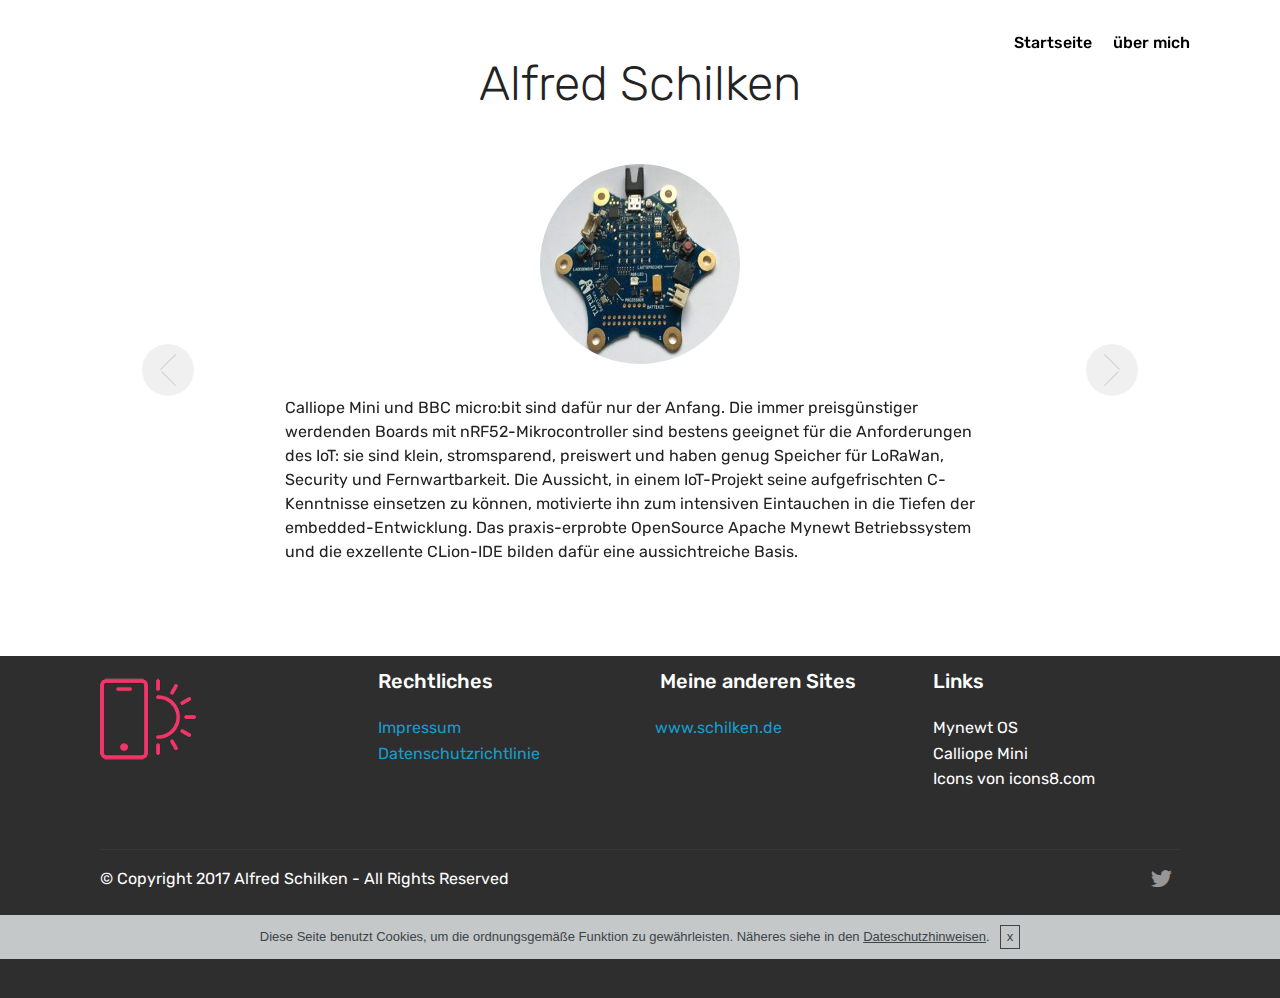
==== autor-details.html @ 26e0813c "create github pages" ====
<!DOCTYPE html>
<html >
<head>
  <!-- Site made with Mobirise Website Builder v4.5.2, https://mobirise.com -->
  <meta charset="UTF-8">
  <meta http-equiv="X-UA-Compatible" content="IE=edge">
  <meta name="generator" content="Mobirise v4.5.2, mobirise.com">
  <meta name="viewport" content="width=device-width, initial-scale=1, minimum-scale=1">
  <link rel="shortcut icon" href="assets/images/logo2.png" type="image/x-icon">
  <meta name="description" content="">
  <title>ueber-den-autor</title>
  <link rel="stylesheet" href="assets/web/assets/mobirise-icons/mobirise-icons.css">
  <link rel="stylesheet" href="assets/tether/tether.min.css">
  <link rel="stylesheet" href="assets/bootstrap/css/bootstrap.min.css">
  <link rel="stylesheet" href="assets/bootstrap/css/bootstrap-grid.min.css">
  <link rel="stylesheet" href="assets/bootstrap/css/bootstrap-reboot.min.css">
  <link rel="stylesheet" href="assets/socicon/css/styles.css">
  <link rel="stylesheet" href="assets/dropdown/css/style.css">
  <link rel="stylesheet" href="assets/theme/css/style.css">
  <link rel="stylesheet" href="assets/mobirise/css/mbr-additional.css" type="text/css">
  
  
  
</head>
<body>
<section class="menu cid-qwb2W99N0N" once="menu" id="menu2-s" data-rv-view="216">

    

    <nav class="navbar navbar-expand beta-menu navbar-dropdown align-items-center navbar-fixed-top navbar-toggleable-sm bg-color transparent">
        <button class="navbar-toggler navbar-toggler-right" type="button" data-toggle="collapse" data-target="#navbarSupportedContent" aria-controls="navbarSupportedContent" aria-expanded="false" aria-label="Toggle navigation">
            <div class="hamburger">
                <span></span>
                <span></span>
                <span></span>
                <span></span>
            </div>
        </button>
        <div class="menu-logo">
            <div class="navbar-brand">
                
                
            </div>
        </div>
        <div class="collapse navbar-collapse" id="navbarSupportedContent">
            <ul class="navbar-nav nav-dropdown nav-right navbar-nav-top-padding" data-app-modern-menu="true"><li class="nav-item">
                    <a class="nav-link link text-black display-4" href="index.html">Startseite</a>
                </li>
                <li class="nav-item">
                    <a class="nav-link link text-black display-4" href="autor-details.html"><br>über mich<br><br></a>
                </li></ul>
            
        </div>
    </nav>
</section>

<section class="engine"><a href="https://mobirise.co/e">web maker software</a></section><section class="carousel slide testimonials-slider cid-qwb5LqxmNe" id="testimonials-slider1-w" data-rv-view="218">
    
    

    

    <div class="container text-center">
        <h2 class="pb-5 mbr-fonts-style display-2">
            Alfred Schilken</h2>

        <div class="carousel slide" data-ride="carousel" role="listbox">
            <div class="carousel-inner">
                
                
            <div class="carousel-item">
                    <div class="user col-md-8">
                        <div class="user_image">
                            <img src="assets/images/calliope-300x250-300x250.jpg" alt="" title="" media-simple="true">
                        </div>
                        <div class="user_text pb-3">
                            <p class="mbr-fonts-style display-7">
                                Calliope Mini und BBC micro:bit sind dafür nur der Anfang. Die immer preisgünstiger werdenden Boards mit nRF52-Mikrocontroller sind bestens geeignet für die Anforderungen des IoT: sie sind klein, stromsparend, preiswert und haben genug Speicher für LoRaWan, Security und Fernwartbarkeit. 
Die Aussicht, in einem IoT-Projekt seine aufgefrischten C-Kenntnisse einsetzen zu können, motivierte ihn zum intensiven Eintauchen in die Tiefen der embedded-Entwicklung.
Das praxis-erprobte OpenSource Apache Mynewt Betriebssystem und die exzellente CLion-IDE bilden dafür eine aussichtreiche Basis.
                            </p>
                        </div>
                        
                        
                    </div>
                </div><div class="carousel-item">
                    <div class="user col-md-8">
                        <div class="user_image">
                            <img src="assets/images/amazon-profil-foto-512x512-freigestellt-heller-512x512.jpg" alt="" title="" media-simple="true">
                        </div>
                        <div class="user_text pb-3">
                            <p class="mbr-fonts-style display-7">
                                Alfred Schilken begeisterte sich schon in den 80ern für die gerade aufkommenden Mikroprozessoren. Seine erste Experimentier-Platine musste mit einem einzigen Kilobyte RAM und einem Kassettenrecorder als Massenspeicher auskommen - das war 1980. Es war ein Glückfall, dass seine Examensarbeit am Institut für angewandte Physik in Frankfurt ein Mikroprozessor-System zum Thema hatte.
 In diesen 37 Jahren ist das Programmieren sein Hobby geblieben, allerdings arbeitet er auch seit 30 Jahren als Freiberufler in Projekten bei Kunden wie Telekom, Lufthansa Systems, Sybase, SAP und Deutsche Bank. 
Er ist sehr früh von Assembler auf C umgestiegen, hat dann lange in C++, später in Java, Python und Swift programmiert. Seit dem Auftritt des BBC micro:bit und dem Calliope Mini ist die Programmierung in C wieder interessant geworden.
                            </p>
                        </div>
                        
                        
                    </div>
                </div></div>

            <div class="carousel-controls">
                <a class="carousel-control-prev" role="button" data-slide="prev">
                  <span aria-hidden="true" class="mbri-arrow-prev mbr-iconfont"></span>
                  <span class="sr-only">Previous</span>
                </a>
                
                <a class="carousel-control-next" role="button" data-slide="next">
                  <span aria-hidden="true" class="mbri-arrow-next mbr-iconfont"></span>
                  <span class="sr-only">Next</span>
                </a>
            </div>
        </div>
    </div>
</section>

<section class="cid-qD9PdZ7QDW" id="footer1-2a" data-rv-view="226">

    

    

    <div class="container">
        <div class="media-container-row content text-white">
            <div class="col-12 col-md-3">
                <div class="media-wrap">
                    <a href="https://mobirise.com/">
                        <img src="assets/images/logo2-1.png" alt="Mobirise" media-simple="true">
                    </a>
                </div>
            </div>
            <div class="col-12 col-md-3 mbr-fonts-style display-7">
                <h5 class="pb-3">
                    Rechtliches</h5>
                <p class="mbr-text"><a href="page10.html">Impressum</a><br><a href="page11.html">Datenschutzrichtlinie</a><a href="page10.html"><br></a><br><br></p>
            </div>
            <div class="col-12 col-md-3 mbr-fonts-style display-7">
                <h5 class="pb-3">&nbsp;Meine anderen Sites</h5>
                <p class="mbr-text"><a href="http://www.schilken.de">www.schilken.de</a><br><a href="page9.html"><br></a><br><br></p>
            </div>
            <div class="col-12 col-md-3 mbr-fonts-style display-7">
                <h5 class="pb-3">
                    Links
                </h5>
                <p class="mbr-text"><a href="https://apache.mynewt.org" class="text-white"></a><a href="https://mynewt.apache.org" class="text-white"></a><a href="https://mynewt.apache.org"></a><a href="https://mynewt.apache.org" class="text-white"></a><a href="https://mynewt.apache.org" class="text-white"></a><a href="https://mynewt.apache.org" class="text-white">Mynewt</a> OS<br><a href="https://calliope.cc" class="text-white">Calliope Mini</a><br><a href="https://icons8.com" class="text-white">Icons von icons8.com</a><br><br></p>
            </div>
        </div>
        <div class="footer-lower">
            <div class="media-container-row">
                <div class="col-sm-12">
                    <hr>
                </div>
            </div>
            <div class="media-container-row mbr-white">
                <div class="col-sm-6 copyright">
                    <p class="mbr-text mbr-fonts-style display-7">
                        © Copyright 2017 Alfred Schilken - All Rights Reserved
                    </p>
                </div>
                <div class="col-md-6">
                    <div class="social-list align-right">
                        <div class="soc-item">
                            <a href="https://twitter.com/alf147" target="_blank">
                                <span class="mbr-iconfont mbr-iconfont-social socicon-twitter socicon" media-simple="true"></span>
                            </a>
                        </div>
                        
                        
                        
                        
                        
                    </div>
                </div>
            </div>
        </div>
    </div>
</section>


  <script src="assets/web/assets/jquery/jquery.min.js"></script>
  <script src="assets/popper/popper.min.js"></script>
  <script src="assets/tether/tether.min.js"></script>
  <script src="assets/bootstrap/js/bootstrap.min.js"></script>
  <script src="assets/smoothscroll/smooth-scroll.js"></script>
  <script src="assets/dropdown/js/script.min.js"></script>
  <script src="assets/touchswipe/jquery.touch-swipe.min.js"></script>
  <script src="assets/bootstrapcarouselswipe/bootstrap-carousel-swipe.js"></script>
  <script src="assets/cookies-alert-plugin/cookies-alert-core.js"></script>
  <script src="assets/cookies-alert-plugin/cookies-alert-script.js"></script>
  <script src="assets/theme/js/script.js"></script>
  
  
<input name="cookieData" type="hidden" data-cookie-text="Diese Seite benutzt Cookies, um die ordnungsgemäße Funktion zu gewährleisten.   Näheres siehe in den <a href='datenschutzhiweis.html'>Dateschutzhinweisen</a>.">
  </body>
</html>
---- assets/web/assets/mobirise-icons/mobirise-icons.css ----
@font-face {
  font-family: 'MobiriseIcons';
  src:  url('mobirise-icons.eot?spat4u');
  src:  url('mobirise-icons.eot?spat4u#iefix') format('embedded-opentype'),
    url('mobirise-icons.ttf?spat4u') format('truetype'),
    url('mobirise-icons.woff?spat4u') format('woff'),
    url('mobirise-icons.svg?spat4u#MobiriseIcons') format('svg');
  font-weight: normal;
  font-style: normal;
}

[class^="mbri-"], [class*=" mbri-"] {
  /* use !important to prevent issues with browser extensions that change fonts */
  font-family: MobiriseIcons !important;
  speak: none;
  font-style: normal;
  font-weight: normal;
  font-variant: normal;
  text-transform: none;
  line-height: 1;

  /* Better Font Rendering =========== */
  -webkit-font-smoothing: antialiased;
  -moz-osx-font-smoothing: grayscale;
}

.mbri-add-submenu:before {
  content: "\e900";
}
.mbri-alert:before {
  content: "\e901";
}
.mbri-align-center:before {
  content: "\e902";
}
.mbri-align-justify:before {
  content: "\e903";
}
.mbri-align-left:before {
  content: "\e904";
}
.mbri-align-right:before {
  content: "\e905";
}
.mbri-android:before {
  content: "\e906";
}
.mbri-apple:before {
  content: "\e907";
}
.mbri-arrow-down:before {
  content: "\e908";
}
.mbri-arrow-next:before {
  content: "\e909";
}
.mbri-arrow-prev:before {
  content: "\e90a";
}
.mbri-arrow-up:before {
  content: "\e90b";
}
.mbri-bold:before {
  content: "\e90c";
}
.mbri-bookmark:before {
  content: "\e90d";
}
.mbri-bootstrap:before {
  content: "\e90e";
}
.mbri-briefcase:before {
  content: "\e90f";
}
.mbri-browse:before {
  content: "\e910";
}
.mbri-bulleted-list:before {
  content: "\e911";
}
.mbri-calendar:before {
  content: "\e912";
}
.mbri-camera:before {
  content: "\e913";
}
.mbri-cart-add:before {
  content: "\e914";
}
.mbri-cart-full:before {
  content: "\e915";
}
.mbri-cash:before {
  content: "\e916";
}
.mbri-change-style:before {
  content: "\e917";
}
.mbri-chat:before {
  content: "\e918";
}
.mbri-clock:before {
  content: "\e919";
}
.mbri-close:before {
  content: "\e91a";
}
.mbri-cloud:before {
  content: "\e91b";
}
.mbri-code:before {
  content: "\e91c";
}
.mbri-contact-form:before {
  content: "\e91d";
}
.mbri-credit-card:before {
  content: "\e91e";
}
.mbri-cursor-click:before {
  content: "\e91f";
}
.mbri-cust-feedback:before {
  content: "\e920";
}
.mbri-database:before {
  content: "\e921";
}
.mbri-delivery:before {
  content: "\e922";
}
.mbri-desktop:before {
  content: "\e923";
}
.mbri-devices:before {
  content: "\e924";
}
.mbri-down:before {
  content: "\e925";
}
.mbri-download:before {
  content: "\e989";
}
.mbri-drag-n-drop:before {
  content: "\e927";
}
.mbri-drag-n-drop2:before {
  content: "\e928";
}
.mbri-edit:before {
  content: "\e929";
}
.mbri-edit2:before {
  content: "\e92a";
}
.mbri-error:before {
  content: "\e92b";
}
.mbri-extension:before {
  content: "\e92c";
}
.mbri-features:before {
  content: "\e92d";
}
.mbri-file:before {
  content: "\e92e";
}
.mbri-flag:before {
  content: "\e92f";
}
.mbri-folder:before {
  content: "\e930";
}
.mbri-gift:before {
  content: "\e931";
}
.mbri-github:before {
  content: "\e932";
}
.mbri-globe:before {
  content: "\e933";
}
.mbri-globe-2:before {
  content: "\e934";
}
.mbri-growing-chart:before {
  content: "\e935";
}
.mbri-hearth:before {
  content: "\e936";
}
.mbri-help:before {
  content: "\e937";
}
.mbri-home:before {
  content: "\e938";
}
.mbri-hot-cup:before {
  content: "\e939";
}
.mbri-idea:before {
  content: "\e93a";
}
.mbri-image-gallery:before {
  content: "\e93b";
}
.mbri-image-slider:before {
  content: "\e93c";
}
.mbri-info:before {
  content: "\e93d";
}
.mbri-italic:before {
  content: "\e93e";
}
.mbri-key:before {
  content: "\e93f";
}
.mbri-laptop:before {
  content: "\e940";
}
.mbri-layers:before {
  content: "\e941";
}
.mbri-left-right:before {
  content: "\e942";
}
.mbri-left:before {
  content: "\e943";
}
.mbri-letter:before {
  content: "\e944";
}
.mbri-like:before {
  content: "\e945";
}
.mbri-link:before {
  content: "\e946";
}
.mbri-lock:before {
  content: "\e947";
}
.mbri-login:before {
  content: "\e948";
}
.mbri-logout:before {
  content: "\e949";
}
.mbri-magic-stick:before {
  content: "\e94a";
}
.mbri-map-pin:before {
  content: "\e94b";
}
.mbri-menu:before {
  content: "\e94c";
}
.mbri-mobile:before {
  content: "\e94d";
}
.mbri-mobile2:before {
  content: "\e94e";
}
.mbri-mobirise:before {
  content: "\e94f";
}
.mbri-more-horizontal:before {
  content: "\e950";
}
.mbri-more-vertical:before {
  content: "\e951";
}
.mbri-music:before {
  content: "\e952";
}
.mbri-new-file:before {
  content: "\e953";
}
.mbri-numbered-list:before {
  content: "\e954";
}
.mbri-opened-folder:before {
  content: "\e955";
}
.mbri-pages:before {
  content: "\e956";
}
.mbri-paper-plane:before {
  content: "\e957";
}
.mbri-paperclip:before {
  content: "\e958";
}
.mbri-photo:before {
  content: "\e959";
}
.mbri-photos:before {
  content: "\e95a";
}
.mbri-pin:before {
  content: "\e95b";
}
.mbri-play:before {
  content: "\e95c";
}
.mbri-plus:before {
  content: "\e95d";
}
.mbri-preview:before {
  content: "\e95e";
}
.mbri-print:before {
  content: "\e95f";
}
.mbri-protect:before {
  content: "\e960";
}
.mbri-question:before {
  content: "\e961";
}
.mbri-quote-left:before {
  content: "\e962";
}
.mbri-quote-right:before {
  content: "\e963";
}
.mbri-refresh:before {
  content: "\e964";
}
.mbri-responsive:before {
  content: "\e965";
}
.mbri-right:before {
  content: "\e966";
}
.mbri-rocket:before {
  content: "\e967";
}
.mbri-sad-face:before {
  content: "\e968";
}
.mbri-sale:before {
  content: "\e969";
}
.mbri-save:before {
  content: "\e96a";
}
.mbri-search:before {
  content: "\e96b";
}
.mbri-setting:before {
  content: "\e96c";
}
.mbri-setting2:before {
  content: "\e96d";
}
.mbri-setting3:before {
  content: "\e96e";
}
.mbri-share:before {
  content: "\e96f";
}
.mbri-shopping-bag:before {
  content: "\e970";
}
.mbri-shopping-basket:before {
  content: "\e971";
}
.mbri-shopping-cart:before {
  content: "\e972";
}
.mbri-sites:before {
  content: "\e973";
}
.mbri-smile-face:before {
  content: "\e974";
}
.mbri-speed:before {
  content: "\e975";
}
.mbri-star:before {
  content: "\e976";
}
.mbri-success:before {
  content: "\e977";
}
.mbri-sun:before {
  content: "\e978";
}
.mbri-sun2:before {
  content: "\e979";
}
.mbri-tablet:before {
  content: "\e97a";
}
.mbri-tablet-vertical:before {
  content: "\e97b";
}
.mbri-target:before {
  content: "\e97c";
}
.mbri-timer:before {
  content: "\e97d";
}
.mbri-to-ftp:before {
  content: "\e97e";
}
.mbri-to-local-drive:before {
  content: "\e97f";
}
.mbri-touch-swipe:before {
  content: "\e980";
}
.mbri-touch:before {
  content: "\e981";
}
.mbri-trash:before {
  content: "\e982";
}
.mbri-underline:before {
  content: "\e983";
}
.mbri-unlink:before {
  content: "\e984";
}
.mbri-unlock:before {
  content: "\e985";
}
.mbri-up-down:before {
  content: "\e986";
}
.mbri-up:before {
  content: "\e987";
}
.mbri-update:before {
  content: "\e988";
}
.mbri-upload:before {
 content: "\e926"; 
}
.mbri-user:before {
  content: "\e98a";
}
.mbri-user2:before {
  content: "\e98b";
}
.mbri-users:before {
  content: "\e98c";
}
.mbri-video:before {
  content: "\e98d";
}
.mbri-video-play:before {
  content: "\e98e";
}
.mbri-watch:before {
  content: "\e98f";
}
.mbri-website-theme:before {
  content: "\e990";
}
.mbri-wifi:before {
  content: "\e991";
}
.mbri-windows:before {
  content: "\e992";
}
.mbri-zoom-out:before {
  content: "\e993";
}
.mbri-redo:before {
  content: "\e994";
}
.mbri-undo:before {
  content: "\e995";
}
---- assets/socicon/css/styles.css ----
@charset "UTF-8";

@font-face {
  font-family: "socicon";
  src:url("../fonts/socicon.eot");
  src:url("../fonts/socicon.eot?#iefix") format("embedded-opentype"),
    url("../fonts/socicon.woff") format("woff"),
    url("../fonts/socicon.ttf") format("truetype"),
    url("../fonts/socicon.svg#socicon") format("svg");
  font-weight: normal;
  font-style: normal;

}

[data-icon]:before {
  font-family: "socicon" !important;
  content: attr(data-icon);
  font-style: normal !important;
  font-weight: normal !important;
  font-variant: normal !important;
  text-transform: none !important;
  speak: none;
  line-height: 1;
  -webkit-font-smoothing: antialiased;
  -moz-osx-font-smoothing: grayscale;
}

[class^="socicon-"]:before,
[class*=" socicon-"]:before {
  font-family: "socicon" !important;
  font-style: normal !important;
  font-weight: normal !important;
  font-variant: normal !important;
  text-transform: none !important;
  speak: none;
  line-height: 1;
  -webkit-font-smoothing: antialiased;
  -moz-osx-font-smoothing: grayscale;
}

.socicon-modelmayhem:before {
  content: "\e000";
}
.socicon-mixcloud:before {
  content: "\e001";
}
.socicon-drupal:before {
  content: "\e002";
}
.socicon-swarm:before {
  content: "\e003";
}
.socicon-istock:before {
  content: "\e004";
}
.socicon-yammer:before {
  content: "\e005";
}
.socicon-ello:before {
  content: "\e006";
}
.socicon-stackoverflow:before {
  content: "\e007";
}
.socicon-persona:before {
  content: "\e008";
}
.socicon-triplej:before {
  content: "\e009";
}
.socicon-houzz:before {
  content: "\e00a";
}
.socicon-rss:before {
  content: "\e00b";
}
.socicon-paypal:before {
  content: "\e00c";
}
.socicon-odnoklassniki:before {
  content: "\e00d";
}
.socicon-airbnb:before {
  content: "\e00e";
}
.socicon-periscope:before {
  content: "\e00f";
}
.socicon-outlook:before {
  content: "\e010";
}
.socicon-coderwall:before {
  content: "\e011";
}
.socicon-tripadvisor:before {
  content: "\e012";
}
.socicon-appnet:before {
  content: "\e013";
}
.socicon-goodreads:before {
  content: "\e014";
}
.socicon-tripit:before {
  content: "\e015";
}
.socicon-lanyrd:before {
  content: "\e016";
}
.socicon-slideshare:before {
  content: "\e017";
}
.socicon-buffer:before {
  content: "\e018";
}
.socicon-disqus:before {
  content: "\e019";
}
.socicon-vkontakte:before {
  content: "\e01a";
}
.socicon-whatsapp:before {
  content: "\e01b";
}
.socicon-patreon:before {
  content: "\e01c";
}
.socicon-storehouse:before {
  content: "\e01d";
}
.socicon-pocket:before {
  content: "\e01e";
}
.socicon-mail:before {
  content: "\e01f";
}
.socicon-blogger:before {
  content: "\e020";
}
.socicon-technorati:before {
  content: "\e021";
}
.socicon-reddit:before {
  content: "\e022";
}
.socicon-dribbble:before {
  content: "\e023";
}
.socicon-stumbleupon:before {
  content: "\e024";
}
.socicon-digg:before {
  content: "\e025";
}
.socicon-envato:before {
  content: "\e026";
}
.socicon-behance:before {
  content: "\e027";
}
.socicon-delicious:before {
  content: "\e028";
}
.socicon-deviantart:before {
  content: "\e029";
}
.socicon-forrst:before {
  content: "\e02a";
}
.socicon-play:before {
  content: "\e02b";
}
.socicon-zerply:before {
  content: "\e02c";
}
.socicon-wikipedia:before {
  content: "\e02d";
}
.socicon-apple:before {
  content: "\e02e";
}
.socicon-flattr:before {
  content: "\e02f";
}
.socicon-github:before {
  content: "\e030";
}
.socicon-renren:before {
  content: "\e031";
}
.socicon-friendfeed:before {
  content: "\e032";
}
.socicon-newsvine:before {
  content: "\e033";
}
.socicon-identica:before {
  content: "\e034";
}
.socicon-bebo:before {
  content: "\e035";
}
.socicon-zynga:before {
  content: "\e036";
}
.socicon-steam:before {
  content: "\e037";
}
.socicon-xbox:before {
  content: "\e038";
}
.socicon-windows:before {
  content: "\e039";
}
.socicon-qq:before {
  content: "\e03a";
}
.socicon-douban:before {
  content: "\e03b";
}
.socicon-meetup:before {
  content: "\e03c";
}
.socicon-playstation:before {
  content: "\e03d";
}
.socicon-android:before {
  content: "\e03e";
}
.socicon-snapchat:before {
  content: "\e03f";
}
.socicon-twitter:before {
  content: "\e040";
}
.socicon-facebook:before {
  content: "\e041";
}
.socicon-googleplus:before {
  content: "\e042";
}
.socicon-pinterest:before {
  content: "\e043";
}
.socicon-foursquare:before {
  content: "\e044";
}
.socicon-yahoo:before {
  content: "\e045";
}
.socicon-skype:before {
  content: "\e046";
}
.socicon-yelp:before {
  content: "\e047";
}
.socicon-feedburner:before {
  content: "\e048";
}
.socicon-linkedin:before {
  content: "\e049";
}
.socicon-viadeo:before {
  content: "\e04a";
}
.socicon-xing:before {
  content: "\e04b";
}
.socicon-myspace:before {
  content: "\e04c";
}
.socicon-soundcloud:before {
  content: "\e04d";
}
.socicon-spotify:before {
  content: "\e04e";
}
.socicon-grooveshark:before {
  content: "\e04f";
}
.socicon-lastfm:before {
  content: "\e050";
}
.socicon-youtube:before {
  content: "\e051";
}
.socicon-vimeo:before {
  content: "\e052";
}
.socicon-dailymotion:before {
  content: "\e053";
}
.socicon-vine:before {
  content: "\e054";
}
.socicon-flickr:before {
  content: "\e055";
}
.socicon-500px:before {
  content: "\e056";
}
.socicon-wordpress:before {
  content: "\e058";
}
.socicon-tumblr:before {
  content: "\e059";
}
.socicon-twitch:before {
  content: "\e05a";
}
.socicon-8tracks:before {
  content: "\e05b";
}
.socicon-amazon:before {
  content: "\e05c";
}
.socicon-icq:before {
  content: "\e05d";
}
.socicon-smugmug:before {
  content: "\e05e";
}
.socicon-ravelry:before {
  content: "\e05f";
}
.socicon-weibo:before {
  content: "\e060";
}
.socicon-baidu:before {
  content: "\e061";
}
.socicon-angellist:before {
  content: "\e062";
}
.socicon-ebay:before {
  content: "\e063";
}
.socicon-imdb:before {
  content: "\e064";
}
.socicon-stayfriends:before {
  content: "\e065";
}
.socicon-residentadvisor:before {
  content: "\e066";
}
.socicon-google:before {
  content: "\e067";
}
.socicon-yandex:before {
  content: "\e068";
}
.socicon-sharethis:before {
  content: "\e069";
}
.socicon-bandcamp:before {
  content: "\e06a";
}
.socicon-itunes:before {
  content: "\e06b";
}
.socicon-deezer:before {
  content: "\e06c";
}
.socicon-telegram:before {
  content: "\e06e";
}
.socicon-openid:before {
  content: "\e06f";
}
.socicon-amplement:before {
  content: "\e070";
}
.socicon-viber:before {
  content: "\e071";
}
.socicon-zomato:before {
  content: "\e072";
}
.socicon-draugiem:before {
  content: "\e074";
}
.socicon-endomodo:before {
  content: "\e075";
}
.socicon-filmweb:before {
  content: "\e076";
}
.socicon-stackexchange:before {
  content: "\e077";
}
.socicon-wykop:before {
  content: "\e078";
}
.socicon-teamspeak:before {
  content: "\e079";
}
.socicon-teamviewer:before {
  content: "\e07a";
}
.socicon-ventrilo:before {
  content: "\e07b";
}
.socicon-younow:before {
  content: "\e07c";
}
.socicon-raidcall:before {
  content: "\e07d";
}
.socicon-mumble:before {
  content: "\e07e";
}
.socicon-medium:before {
  content: "\e06d";
}
.socicon-bebee:before {
  content: "\e07f";
}
.socicon-hitbox:before {
  content: "\e080";
}
.socicon-reverbnation:before {
  content: "\e081";
}
.socicon-formulr:before {
  content: "\e082";
}
.socicon-instagram:before {
  content: "\e057";
}
.socicon-battlenet:before {
  content: "\e083";
}
.socicon-chrome:before {
  content: "\e084";
}
.socicon-discord:before {
  content: "\e086";
}
.socicon-issuu:before {
  content: "\e087";
}
.socicon-macos:before {
  content: "\e088";
}
.socicon-firefox:before {
  content: "\e089";
}
.socicon-opera:before {
  content: "\e08d";
}
.socicon-keybase:before {
  content: "\e090";
}
.socicon-alliance:before {
  content: "\e091";
}
.socicon-livejournal:before {
  content: "\e092";
}
.socicon-googlephotos:before {
  content: "\e093";
}
.socicon-horde:before {
  content: "\e094";
}
.socicon-etsy:before {
  content: "\e095";
}
.socicon-zapier:before {
  content: "\e096";
}
.socicon-google-scholar:before {
  content: "\e097";
}
.socicon-researchgate:before {
  content: "\e098";
}
.socicon-wechat:before {
  content: "\e099";
}
.socicon-strava:before {
  content: "\e09a";
}
.socicon-line:before {
  content: "\e09b";
}
.socicon-lyft:before {
  content: "\e09c";
}
.socicon-uber:before {
  content: "\e09d";
}
.socicon-songkick:before {
  content: "\e09e";
}
.socicon-viewbug:before {
  content: "\e09f";
}
.socicon-googlegroups:before {
  content: "\e0a0";
}
.socicon-quora:before {
  content: "\e073";
}
.socicon-diablo:before {
  content: "\e085";
}
.socicon-blizzard:before {
  content: "\e0a1";
}
.socicon-hearthstone:before {
  content: "\e08b";
}
.socicon-heroes:before {
  content: "\e08a";
}
.socicon-overwatch:before {
  content: "\e08c";
}
.socicon-warcraft:before {
  content: "\e08e";
}
.socicon-starcraft:before {
  content: "\e08f";
}
.socicon-beam:before {
  content: "\e0a2";
}
.socicon-curse:before {
  content: "\e0a3";
}
.socicon-player:before {
  content: "\e0a4";
}
.socicon-streamjar:before {
  content: "\e0a5";
}
.socicon-nintendo:before {
  content: "\e0a6";
}
.socicon-hellocoton:before {
  content: "\e0a7";
}
---- assets/dropdown/css/style.css ----
.navbar-dropdown {
  left: 0;
  padding: 0;
  position: absolute;
  right: 0;
  top: 0;
  transition: all 0.45s ease;
  z-index: 1030;
  background: #282828; }
  .navbar-dropdown .navbar-logo {
    margin-right: 0.8rem;
    transition: margin 0.3s ease-in-out;
    vertical-align: middle; }
    .navbar-dropdown .navbar-logo img {
      height: 3.125rem;
      transition: all 0.3s ease-in-out; }
    .navbar-dropdown .navbar-logo.mbr-iconfont {
      font-size: 3.125rem;
      line-height: 3.125rem; }
  .navbar-dropdown .navbar-caption {
    font-weight: 700;
    white-space: normal;
    vertical-align: -4px;
    line-height: 3.125rem !important; }
    .navbar-dropdown .navbar-caption, .navbar-dropdown .navbar-caption:hover {
      color: inherit;
      text-decoration: none; }
  .navbar-dropdown .mbr-iconfont + .navbar-caption {
    vertical-align: -1px; }
  .navbar-dropdown.navbar-fixed-top {
    position: fixed; }
  .navbar-dropdown .navbar-brand span {
    vertical-align: -4px; }
  .navbar-dropdown.bg-color.transparent {
    background: none; }
  .navbar-dropdown.navbar-short .navbar-brand {
    padding: 0.625rem 0; }
    .navbar-dropdown.navbar-short .navbar-brand span {
      vertical-align: -1px; }
  .navbar-dropdown.navbar-short .navbar-caption {
    line-height: 2.375rem !important;
    vertical-align: -2px; }
  .navbar-dropdown.navbar-short .navbar-logo {
    margin-right: 0.5rem; }
    .navbar-dropdown.navbar-short .navbar-logo img {
      height: 2.375rem; }
    .navbar-dropdown.navbar-short .navbar-logo.mbr-iconfont {
      font-size: 2.375rem;
      line-height: 2.375rem; }
  .navbar-dropdown.navbar-short .mbr-table-cell {
    height: 3.625rem; }
  .navbar-dropdown .navbar-close {
    left: 0.6875rem;
    position: fixed;
    top: 0.75rem;
    z-index: 1000; }
  .navbar-dropdown .hamburger-icon {
    content: "";
    display: inline-block;
    vertical-align: middle;
    width: 16px;
    -webkit-box-shadow: 0 -6px 0 1px #282828,0 0 0 1px #282828,0 6px 0 1px #282828;
    -moz-box-shadow: 0 -6px 0 1px #282828,0 0 0 1px #282828,0 6px 0 1px #282828;
    box-shadow: 0 -6px 0 1px #282828,0 0 0 1px #282828,0 6px 0 1px #282828; }

.dropdown-menu .dropdown-toggle[data-toggle="dropdown-submenu"]::after {
  border-bottom: 0.35em solid transparent;
  border-left: 0.35em solid;
  border-right: 0;
  border-top: 0.35em solid transparent;
  margin-left: 0.3rem; }

.dropdown-menu .dropdown-item:focus {
  outline: 0; }

.nav-dropdown {
  font-size: 0.75rem;
  font-weight: 500;
  height: auto !important; }
  .nav-dropdown .nav-btn {
    padding-left: 1rem; }
  .nav-dropdown .link {
    margin: .667em 1.667em;
    font-weight: 500;
    padding: 0;
    transition: color .2s ease-in-out; }
    .nav-dropdown .link.dropdown-toggle {
      margin-right: 2.583em; }
      .nav-dropdown .link.dropdown-toggle::after {
        margin-left: .25rem;
        border-top: 0.35em solid;
        border-right: 0.35em solid transparent;
        border-left: 0.35em solid transparent;
        border-bottom: 0; }
      .nav-dropdown .link.dropdown-toggle[aria-expanded="true"] {
        margin: 0;
        padding: 0.667em 3.263em  0.667em 1.667em; }
  .nav-dropdown .link::after,
  .nav-dropdown .dropdown-item::after {
    color: inherit; }
  .nav-dropdown .btn {
    font-size: 0.75rem;
    font-weight: 700;
    letter-spacing: 0;
    margin-bottom: 0;
    padding-left: 1.25rem;
    padding-right: 1.25rem; }
  .nav-dropdown .dropdown-menu {
    border-radius: 0;
    border: 0;
    left: 0;
    margin: 0;
    padding-bottom: 1.25rem;
    padding-top: 1.25rem;
    position: relative; }
  .nav-dropdown .dropdown-submenu {
    margin-left: 0.125rem;
    top: 0; }
  .nav-dropdown .dropdown-item {
    font-weight: 500;
    line-height: 2;
    padding: 0.3846em 4.615em 0.3846em 1.5385em;
    position: relative;
    transition: color .2s ease-in-out, background-color .2s ease-in-out; }
    .nav-dropdown .dropdown-item::after {
      margin-top: -0.3077em;
      position: absolute;
      right: 1.1538em;
      top: 50%; }
    .nav-dropdown .dropdown-item:focus, .nav-dropdown .dropdown-item:hover {
      background: none; }

@media (max-width: 767px) {
  .nav-dropdown.navbar-toggleable-sm {
    bottom: 0;
    display: none;
    left: 0;
    overflow-x: hidden;
    position: fixed;
    top: 0;
    transform: translateX(-100%);
    -ms-transform: translateX(-100%);
    -webkit-transform: translateX(-100%);
    width: 18.75rem;
    z-index: 999; } }
.nav-dropdown.navbar-toggleable-xl {
  bottom: 0;
  display: none;
  left: 0;
  overflow-x: hidden;
  position: fixed;
  top: 0;
  transform: translateX(-100%);
  -ms-transform: translateX(-100%);
  -webkit-transform: translateX(-100%);
  width: 18.75rem;
  z-index: 999; }

.nav-dropdown-sm {
  display: block !important;
  overflow-x: hidden;
  overflow: auto;
  padding-top: 3.875rem; }
  .nav-dropdown-sm::after {
    content: "";
    display: block;
    height: 3rem;
    width: 100%; }
  .nav-dropdown-sm.collapse.in ~ .navbar-close {
    display: block !important; }
  .nav-dropdown-sm.collapsing, .nav-dropdown-sm.collapse.in {
    transform: translateX(0);
    -ms-transform: translateX(0);
    -webkit-transform: translateX(0);
    transition: all 0.25s ease-out;
    -webkit-transition: all 0.25s ease-out;
    background: #282828; }
  .nav-dropdown-sm.collapsing[aria-expanded="false"] {
    transform: translateX(-100%);
    -ms-transform: translateX(-100%);
    -webkit-transform: translateX(-100%); }
  .nav-dropdown-sm .nav-item {
    display: block;
    margin-left: 0 !important;
    padding-left: 0; }
  .nav-dropdown-sm .link,
  .nav-dropdown-sm .dropdown-item {
    border-top: 1px dotted rgba(255, 255, 255, 0.1);
    font-size: 0.8125rem;
    line-height: 1.6;
    margin: 0 !important;
    padding: 0.875rem 2.4rem 0.875rem 1.5625rem !important;
    position: relative;
    white-space: normal; }
    .nav-dropdown-sm .link:focus, .nav-dropdown-sm .link:hover,
    .nav-dropdown-sm .dropdown-item:focus,
    .nav-dropdown-sm .dropdown-item:hover {
      background: rgba(0, 0, 0, 0.2) !important;
      color: #c0a375; }
  .nav-dropdown-sm .nav-btn {
    position: relative;
    padding: 1.5625rem 1.5625rem 0 1.5625rem; }
    .nav-dropdown-sm .nav-btn::before {
      border-top: 1px dotted rgba(255, 255, 255, 0.1);
      content: "";
      left: 0;
      position: absolute;
      top: 0;
      width: 100%; }
    .nav-dropdown-sm .nav-btn + .nav-btn {
      padding-top: 0.625rem; }
      .nav-dropdown-sm .nav-btn + .nav-btn::before {
        display: none; }
  .nav-dropdown-sm .btn {
    padding: 0.625rem 0; }
  .nav-dropdown-sm .dropdown-toggle[data-toggle="dropdown-submenu"]::after {
    margin-left: .25rem;
    border-top: 0.35em solid;
    border-right: 0.35em solid transparent;
    border-left: 0.35em solid transparent;
    border-bottom: 0; }
  .nav-dropdown-sm .dropdown-toggle[data-toggle="dropdown-submenu"][aria-expanded="true"]::after {
    border-top: 0;
    border-right: 0.35em solid transparent;
    border-left: 0.35em solid transparent;
    border-bottom: 0.35em solid; }
  .nav-dropdown-sm .dropdown-menu {
    margin: 0;
    padding: 0;
    position: relative;
    top: 0;
    left: 0;
    width: 100%;
    border: 0;
    float: none;
    border-radius: 0;
    background: none; }
  .nav-dropdown-sm .dropdown-submenu {
    left: 100%;
    margin-left: 0.125rem;
    margin-top: -1.25rem;
    top: 0; }

.navbar-toggleable-sm .nav-dropdown .dropdown-menu {
  position: absolute; }

.navbar-toggleable-sm .nav-dropdown .dropdown-submenu {
  left: 100%;
  margin-left: 0.125rem;
  margin-top: -1.25rem;
  top: 0; }

.navbar-toggleable-sm.opened .nav-dropdown .dropdown-menu {
  position: relative; }

.navbar-toggleable-sm.opened .nav-dropdown .dropdown-submenu {
  left: 0;
  margin-left: 00rem;
  margin-top: 0rem;
  top: 0; }

.is-builder .nav-dropdown.collapsing {
  transition: none !important; }

/*# sourceMappingURL=style.css.map */
---- assets/theme/css/style.css ----
/*!
 * Mobirise v4 theme (https://mobirise.com/)
 * Copyright 2017 Mobirise
 */
section {
  background-color: #eeeeee; }

section,
.container,
.container-fluid {
  position: relative;
  word-wrap: break-word; }

a.mbr-iconfont:hover {
  text-decoration: none; }

.article .lead p, .article .lead ul, .article .lead ol, .article .lead pre, .article .lead blockquote {
  margin-bottom: 0; }

a {
  font-style: normal;
  font-weight: 400;
  cursor: pointer; }
  a, a:hover {
    text-decoration: none; }

figure {
  margin-bottom: 0; }

body {
  color: #232323; }

h1, h2, h3, h4, h5, h6,
.h1, .h2, .h3, .h4, .h5, .h6,
.display-1, .display-2, .display-3, .display-4 {
  line-height: 1;
  word-break: break-word;
  word-wrap: break-word; }

b, strong {
  font-weight: bold; }

blockquote {
  padding: 10px 0 10px 20px;
  position: relative;
  border-left: 2px solid;
  border-color: #ff3366; }

input:-webkit-autofill, input:-webkit-autofill:hover, input:-webkit-autofill:focus, input:-webkit-autofill:active {
  transition-delay: 9999s;
  transition-property: background-color, color; }

textarea[type="hidden"] {
  display: none; }

body {
  position: relative; }

section {
  background-position: 50% 50%;
  background-repeat: no-repeat;
  background-size: cover; }
  section .mbr-background-video,
  section .mbr-background-video-preview {
    position: absolute;
    bottom: 0;
    left: 0;
    right: 0;
    top: 0; }

.hidden {
  visibility: hidden; }

.mbr-z-index20 {
  z-index: 20; }

/*! Base colors */
.mbr-white {
  color: #ffffff; }

.mbr-black {
  color: #000000; }

.mbr-bg-white {
  background-color: #ffffff; }

.mbr-bg-black {
  background-color: #000000; }

/*! Text-aligns */
.align-left {
  text-align: left; }

.align-center {
  text-align: center; }

.align-right {
  text-align: right; }

@media (max-width: 767px) {
  .align-left, .align-center, .align-right, .mbr-section-btn, .mbr-section-title {
    text-align: center; } }
/*! Font-weight  */
.mbr-light {
  font-weight: 300; }

.mbr-regular {
  font-weight: 400; }

.mbr-semibold {
  font-weight: 500; }

.mbr-bold {
  font-weight: 700; }

/*! Media  */
.media-size-item {
  -webkit-flex: 1 1 auto;
  -moz-flex: 1 1 auto;
  -ms-flex: 1 1 auto;
  -o-flex: 1 1 auto;
  flex: 1 1 auto; }

.media-content {
  -webkit-flex-basis: 100%;
  flex-basis: 100%; }

.media-container-row {
  display: -ms-flexbox;
  display: -webkit-flex;
  display: flex;
  -webkit-flex-direction: row;
  -ms-flex-direction: row;
  flex-direction: row;
  -webkit-flex-wrap: wrap;
  -ms-flex-wrap: wrap;
  flex-wrap: wrap;
  -webkit-justify-content: center;
  -ms-flex-pack: center;
  justify-content: center;
  -webkit-align-content: center;
  -ms-flex-line-pack: center;
  align-content: center;
  -webkit-align-items: start;
  -ms-flex-align: start;
  align-items: start; }
  .media-container-row .media-size-item {
    width: 400px; }

.media-container-column {
  display: -ms-flexbox;
  display: -webkit-flex;
  display: flex;
  -webkit-flex-direction: column;
  -ms-flex-direction: column;
  flex-direction: column;
  -webkit-flex-wrap: wrap;
  -ms-flex-wrap: wrap;
  flex-wrap: wrap;
  -webkit-justify-content: center;
  -ms-flex-pack: center;
  justify-content: center;
  -webkit-align-content: center;
  -ms-flex-line-pack: center;
  align-content: center;
  -webkit-align-items: stretch;
  -ms-flex-align: stretch;
  align-items: stretch; }
  .media-container-column > * {
    width: 100%; }

@media (min-width: 992px) {
  .media-container-row {
    -webkit-flex-wrap: nowrap;
    -ms-flex-wrap: nowrap;
    flex-wrap: nowrap; } }
figure {
  overflow: hidden; }

figure[mbr-media-size] {
  transition: width 0.1s; }

.mbr-figure img, .mbr-figure iframe {
  display: block;
  width: 100%; }

.card {
  background-color: transparent;
  border: none; }

.card-img {
  text-align: center;
  flex-shrink: 0; }

.media {
  max-width: 100%;
  margin: 0 auto; }

.mbr-figure {
  -ms-flex-item-align: center;
  -ms-grid-row-align: center;
  -webkit-align-self: center;
  align-self: center; }

.media-container > div {
  max-width: 100%; }

.mbr-figure img, .card-img img {
  width: 100%; }

@media (max-width: 991px) {
  .media-size-item {
    width: auto !important; }

  .media {
    width: auto; }

  .mbr-figure {
    width: 100% !important; } }
/*! Buttons */
.mbr-section-btn {
  margin-left: -.25rem;
  margin-right: -.25rem;
  font-size: 0; }

nav .mbr-section-btn {
  margin-left: 0rem;
  margin-right: 0rem; }

/*! Btn icon margin */
.btn .mbr-iconfont, .btn.btn-sm .mbr-iconfont {
  cursor: pointer;
  margin-right: 0.5rem; }

.btn.btn-md .mbr-iconfont, .btn.btn-md .mbr-iconfont {
  margin-right: 0.8rem; }

.mbr-regular {
  font-weight: 400; }

.mbr-semibold {
  font-weight: 500; }

.mbr-bold {
  font-weight: 700; }

[type="submit"] {
  -webkit-appearance: none; }

/*! Full-screen */
.mbr-fullscreen .mbr-overlay {
  min-height: 100vh; }

.mbr-fullscreen {
  display: flex;
  display: -webkit-flex;
  display: -moz-flex;
  display: -ms-flex;
  display: -o-flex;
  align-items: center;
  -webkit-align-items: center;
  min-height: 100vh;
  padding-top: 3rem;
  padding-bottom: 3rem; }

/*! Map */
.map {
  height: 25rem;
  position: relative; }
  .map iframe {
    width: 100%;
    height: 100%; }

/* Form */
.form-asterisk {
  font-family: initial;
  position: absolute;
  top: -2px;
  font-weight: normal; }

/*! Scroll to top arrow */
.mbr-arrow-up {
  bottom: 25px;
  right: 90px;
  position: fixed;
  text-align: right;
  z-index: 5000;
  color: #ffffff;
  font-size: 32px;
  transform: rotate(180deg);
  -webkit-transform: rotate(180deg); }

.mbr-arrow-up a {
  background: rgba(0, 0, 0, 0.2);
  border-radius: 3px;
  color: #fff;
  display: inline-block;
  height: 60px;
  width: 60px;
  outline-style: none !important;
  position: relative;
  text-decoration: none;
  transition: all .3s ease-in-out;
  cursor: pointer;
  text-align: center; }
  .mbr-arrow-up a:hover {
    background-color: rgba(0, 0, 0, 0.4); }
  .mbr-arrow-up a i {
    line-height: 60px; }

.mbr-arrow-up-icon {
  display: block;
  color: #fff; }

.mbr-arrow-up-icon::before {
  content: "\203a";
  display: inline-block;
  font-family: serif;
  font-size: 32px;
  line-height: 1;
  font-style: normal;
  position: relative;
  top: 6px;
  left: -4px;
  -webkit-transform: rotate(-90deg);
  transform: rotate(-90deg); }

/*! Arrow Down */
.mbr-arrow {
  position: absolute;
  bottom: 45px;
  left: 50%;
  width: 60px;
  height: 60px;
  cursor: pointer;
  background-color: rgba(80, 80, 80, 0.5);
  border-radius: 50%;
  -webkit-transform: translateX(-50%);
  transform: translateX(-50%); }
  .mbr-arrow > a {
    display: inline-block;
    text-decoration: none;
    outline-style: none;
    -webkit-animation: arrowdown 1.7s ease-in-out infinite;
    animation: arrowdown 1.7s ease-in-out infinite; }
    .mbr-arrow > a > i {
      position: absolute;
      top: -2px;
      left: 15px;
      font-size: 2rem; }

@keyframes arrowdown {
  0% {
    transform: translateY(0px);
    -webkit-transform: translateY(0px); }
  50% {
    transform: translateY(-5px);
    -webkit-transform: translateY(-5px); }
  100% {
    transform: translateY(0px);
    -webkit-transform: translateY(0px); } }
@-webkit-keyframes arrowdown {
  0% {
    transform: translateY(0px);
    -webkit-transform: translateY(0px); }
  50% {
    transform: translateY(-5px);
    -webkit-transform: translateY(-5px); }
  100% {
    transform: translateY(0px);
    -webkit-transform: translateY(0px); } }
@media (max-width: 500px) {
  .mbr-arrow-up {
    left: 50%;
    right: auto;
    transform: translateX(-50%) rotate(180deg);
    -webkit-transform: translateX(-50%) rotate(180deg); } }
/*Gradients animation*/
@keyframes gradient-animation {
  from {
    background-position: 0% 100%;
    animation-timing-function: ease-in-out; }
  to {
    background-position: 100% 0%;
    animation-timing-function: ease-in-out; } }
@-webkit-keyframes gradient-animation {
  from {
    background-position: 0% 100%;
    animation-timing-function: ease-in-out; }
  to {
    background-position: 100% 0%;
    animation-timing-function: ease-in-out; } }
.bg-gradient {
  background-size: 200% 200%;
  animation: gradient-animation 5s infinite alternate;
  -webkit-animation: gradient-animation 5s infinite alternate; }

.menu .navbar-brand {
  display: -webkit-flex; }
  .menu .navbar-brand span {
    display: flex;
    display: -webkit-flex; }
  .menu .navbar-brand .navbar-caption-wrap {
    display: -webkit-flex; }
  .menu .navbar-brand .navbar-logo img {
    display: -webkit-flex; }
@media (min-width: 768px) and (max-width: 991px) {
  .menu .navbar-toggleable-sm .navbar-nav {
    display: -webkit-box;
    display: -webkit-flex;
    display: -ms-flexbox; } }
@media (min-width: 992px) {
  .menu .navbar-nav.nav-dropdown {
    display: -webkit-flex; }
  .menu .navbar-toggleable-sm .navbar-collapse {
    display: -webkit-flex !important; } }

/*# sourceMappingURL=style.css.map */
.engine {
	position: absolute;
	text-indent: -2400px;
	text-align: center;
	padding: 0;
	top: 0;
	left: -2400px;
}
---- assets/mobirise/css/mbr-additional.css ----
@import url(https://fonts.googleapis.com/css?family=Rubik:300,300i,400,400i,500,500i,700,700i,900,900i);





body {
  font-style: normal;
  line-height: 1.5;
}
.mbr-section-title {
  font-style: normal;
  line-height: 1.2;
}
.mbr-section-subtitle {
  line-height: 1.3;
}
.mbr-text {
  font-style: normal;
  line-height: 1.6;
}
.display-1 {
  font-family: 'Rubik', sans-serif;
  font-size: 4.25rem;
}
.display-1 > .mbr-iconfont {
  font-size: 6.8rem;
}
.display-2 {
  font-family: 'Rubik', sans-serif;
  font-size: 3rem;
}
.display-2 > .mbr-iconfont {
  font-size: 4.8rem;
}
.display-4 {
  font-family: 'Rubik', sans-serif;
  font-size: 1rem;
}
.display-4 > .mbr-iconfont {
  font-size: 1.6rem;
}
.display-5 {
  font-family: 'Rubik', sans-serif;
  font-size: 1.5rem;
}
.display-5 > .mbr-iconfont {
  font-size: 2.4rem;
}
.display-7 {
  font-family: 'Rubik', sans-serif;
  font-size: 1rem;
}
.display-7 > .mbr-iconfont {
  font-size: 1.6rem;
}
/* ---- Fluid typography for mobile devices ---- */
/* 1.4 - font scale ratio ( bootstrap == 1.42857 ) */
/* 100vw - current viewport width */
/* (48 - 20)  48 == 48rem == 768px, 20 == 20rem == 320px(minimal supported viewport) */
/* 0.65 - min scale variable, may vary */
@media (max-width: 768px) {
  .display-1 {
    font-size: 3.4rem;
    font-size: calc( 2.1374999999999997rem + (4.25 - 2.1374999999999997) * ((100vw - 20rem) / (48 - 20)));
    line-height: calc( 1.4 * (2.1374999999999997rem + (4.25 - 2.1374999999999997) * ((100vw - 20rem) / (48 - 20))));
  }
  .display-2 {
    font-size: 2.4rem;
    font-size: calc( 1.7rem + (3 - 1.7) * ((100vw - 20rem) / (48 - 20)));
    line-height: calc( 1.4 * (1.7rem + (3 - 1.7) * ((100vw - 20rem) / (48 - 20))));
  }
  .display-4 {
    font-size: 0.8rem;
    font-size: calc( 1rem + (1 - 1) * ((100vw - 20rem) / (48 - 20)));
    line-height: calc( 1.4 * (1rem + (1 - 1) * ((100vw - 20rem) / (48 - 20))));
  }
  .display-5 {
    font-size: 1.2rem;
    font-size: calc( 1.175rem + (1.5 - 1.175) * ((100vw - 20rem) / (48 - 20)));
    line-height: calc( 1.4 * (1.175rem + (1.5 - 1.175) * ((100vw - 20rem) / (48 - 20))));
  }
}
/* Buttons */
.btn {
  font-weight: 500;
  border-width: 2px;
  font-style: normal;
  letter-spacing: 1px;
  margin: .4rem .8rem;
  white-space: normal;
  -webkit-transition: all 0.3s ease-in-out;
  -moz-transition: all 0.3s ease-in-out;
  transition: all 0.3s ease-in-out;
  padding: 1rem 3rem;
  border-radius: 3px;
  display: inline-flex;
  align-items: center;
  justify-content: center;
  word-break: break-word;
}
.btn-sm {
  font-weight: 500;
  letter-spacing: 1px;
  -webkit-transition: all 0.3s ease-in-out;
  -moz-transition: all 0.3s ease-in-out;
  transition: all 0.3s ease-in-out;
  padding: 0.6rem 1.5rem;
  border-radius: 3px;
}
.btn-md {
  font-weight: 500;
  letter-spacing: 1px;
  margin: .4rem .8rem !important;
  -webkit-transition: all 0.3s ease-in-out;
  -moz-transition: all 0.3s ease-in-out;
  transition: all 0.3s ease-in-out;
  padding: 1rem 3rem;
  border-radius: 3px;
}
.btn-lg {
  font-weight: 500;
  letter-spacing: 1px;
  margin: .4rem .8rem !important;
  -webkit-transition: all 0.3s ease-in-out;
  -moz-transition: all 0.3s ease-in-out;
  transition: all 0.3s ease-in-out;
  padding: 1.2rem 3.2rem;
  border-radius: 3px;
}
.bg-primary {
  background-color: #149dcc !important;
}
.bg-success {
  background-color: #f7ed4a !important;
}
.bg-info {
  background-color: #82786e !important;
}
.bg-warning {
  background-color: #879a9f !important;
}
.bg-danger {
  background-color: #b1a374 !important;
}
.btn-primary,
.btn-primary:active {
  background-color: #149dcc;
  border-color: #149dcc;
  color: #ffffff;
}
.btn-primary:hover,
.btn-primary:focus,
.btn-primary.focus,
.btn-primary.active {
  color: #ffffff;
  background-color: #0d6786;
  border-color: #0d6786;
}
.btn-primary.disabled,
.btn-primary:disabled {
  color: #ffffff !important;
  background-color: #0d6786 !important;
  border-color: #0d6786 !important;
}
.btn-secondary,
.btn-secondary:active {
  background-color: #ff3366;
  border-color: #ff3366;
  color: #ffffff;
}
.btn-secondary:hover,
.btn-secondary:focus,
.btn-secondary.focus,
.btn-secondary.active {
  color: #ffffff;
  background-color: #e50039;
  border-color: #e50039;
}
.btn-secondary.disabled,
.btn-secondary:disabled {
  color: #ffffff !important;
  background-color: #e50039 !important;
  border-color: #e50039 !important;
}
.btn-info,
.btn-info:active {
  background-color: #82786e;
  border-color: #82786e;
  color: #ffffff;
}
.btn-info:hover,
.btn-info:focus,
.btn-info.focus,
.btn-info.active {
  color: #ffffff;
  background-color: #59524b;
  border-color: #59524b;
}
.btn-info.disabled,
.btn-info:disabled {
  color: #ffffff !important;
  background-color: #59524b !important;
  border-color: #59524b !important;
}
.btn-success,
.btn-success:active {
  background-color: #f7ed4a;
  border-color: #f7ed4a;
  color: #ffffff;
}
.btn-success:hover,
.btn-success:focus,
.btn-success.focus,
.btn-success.active {
  color: #ffffff;
  background-color: #eadd0a;
  border-color: #eadd0a;
}
.btn-success.disabled,
.btn-success:disabled {
  color: #ffffff !important;
  background-color: #eadd0a !important;
  border-color: #eadd0a !important;
}
.btn-warning,
.btn-warning:active {
  background-color: #879a9f;
  border-color: #879a9f;
  color: #ffffff;
}
.btn-warning:hover,
.btn-warning:focus,
.btn-warning.focus,
.btn-warning.active {
  color: #ffffff;
  background-color: #617479;
  border-color: #617479;
}
.btn-warning.disabled,
.btn-warning:disabled {
  color: #ffffff !important;
  background-color: #617479 !important;
  border-color: #617479 !important;
}
.btn-danger,
.btn-danger:active {
  background-color: #b1a374;
  border-color: #b1a374;
  color: #ffffff;
}
.btn-danger:hover,
.btn-danger:focus,
.btn-danger.focus,
.btn-danger.active {
  color: #ffffff;
  background-color: #8b7d4e;
  border-color: #8b7d4e;
}
.btn-danger.disabled,
.btn-danger:disabled {
  color: #ffffff !important;
  background-color: #8b7d4e !important;
  border-color: #8b7d4e !important;
}
.btn-white {
  color: #333333 !important;
}
.btn-white,
.btn-white:active {
  background-color: #ffffff;
  border-color: #ffffff;
  color: #ffffff;
}
.btn-white:hover,
.btn-white:focus,
.btn-white.focus,
.btn-white.active {
  color: #ffffff;
  background-color: #d4d4d4;
  border-color: #d4d4d4;
}
.btn-white.disabled,
.btn-white:disabled {
  color: #ffffff !important;
  background-color: #d4d4d4 !important;
  border-color: #d4d4d4 !important;
}
.btn-black,
.btn-black:active {
  background-color: #333333;
  border-color: #333333;
  color: #ffffff;
}
.btn-black:hover,
.btn-black:focus,
.btn-black.focus,
.btn-black.active {
  color: #ffffff;
  background-color: #0d0d0d;
  border-color: #0d0d0d;
}
.btn-black.disabled,
.btn-black:disabled {
  color: #ffffff !important;
  background-color: #0d0d0d !important;
  border-color: #0d0d0d !important;
}
.btn-primary-outline,
.btn-primary-outline:active {
  background: none;
  border-color: #0b566f;
  color: #0b566f;
}
.btn-primary-outline:hover,
.btn-primary-outline:focus,
.btn-primary-outline.focus,
.btn-primary-outline.active {
  color: #ffffff;
  background-color: #149dcc;
  border-color: #149dcc;
}
.btn-primary-outline.disabled,
.btn-primary-outline:disabled {
  color: #ffffff !important;
  background-color: #149dcc !important;
  border-color: #149dcc !important;
}
.btn-secondary-outline,
.btn-secondary-outline:active {
  background: none;
  border-color: #cc0033;
  color: #cc0033;
}
.btn-secondary-outline:hover,
.btn-secondary-outline:focus,
.btn-secondary-outline.focus,
.btn-secondary-outline.active {
  color: #ffffff;
  background-color: #ff3366;
  border-color: #ff3366;
}
.btn-secondary-outline.disabled,
.btn-secondary-outline:disabled {
  color: #ffffff !important;
  background-color: #ff3366 !important;
  border-color: #ff3366 !important;
}
.btn-info-outline,
.btn-info-outline:active {
  background: none;
  border-color: #4b453f;
  color: #4b453f;
}
.btn-info-outline:hover,
.btn-info-outline:focus,
.btn-info-outline.focus,
.btn-info-outline.active {
  color: #ffffff;
  background-color: #82786e;
  border-color: #82786e;
}
.btn-info-outline.disabled,
.btn-info-outline:disabled {
  color: #ffffff !important;
  background-color: #82786e !important;
  border-color: #82786e !important;
}
.btn-success-outline,
.btn-success-outline:active {
  background: none;
  border-color: #d2c609;
  color: #d2c609;
}
.btn-success-outline:hover,
.btn-success-outline:focus,
.btn-success-outline.focus,
.btn-success-outline.active {
  color: #ffffff;
  background-color: #f7ed4a;
  border-color: #f7ed4a;
}
.btn-success-outline.disabled,
.btn-success-outline:disabled {
  color: #ffffff !important;
  background-color: #f7ed4a !important;
  border-color: #f7ed4a !important;
}
.btn-warning-outline,
.btn-warning-outline:active {
  background: none;
  border-color: #55666b;
  color: #55666b;
}
.btn-warning-outline:hover,
.btn-warning-outline:focus,
.btn-warning-outline.focus,
.btn-warning-outline.active {
  color: #ffffff;
  background-color: #879a9f;
  border-color: #879a9f;
}
.btn-warning-outline.disabled,
.btn-warning-outline:disabled {
  color: #ffffff !important;
  background-color: #879a9f !important;
  border-color: #879a9f !important;
}
.btn-danger-outline,
.btn-danger-outline:active {
  background: none;
  border-color: #7a6e45;
  color: #7a6e45;
}
.btn-danger-outline:hover,
.btn-danger-outline:focus,
.btn-danger-outline.focus,
.btn-danger-outline.active {
  color: #ffffff;
  background-color: #b1a374;
  border-color: #b1a374;
}
.btn-danger-outline.disabled,
.btn-danger-outline:disabled {
  color: #ffffff !important;
  background-color: #b1a374 !important;
  border-color: #b1a374 !important;
}
.btn-black-outline,
.btn-black-outline:active {
  background: none;
  border-color: #000000;
  color: #000000;
}
.btn-black-outline:hover,
.btn-black-outline:focus,
.btn-black-outline.focus,
.btn-black-outline.active {
  color: #ffffff;
  background-color: #333333;
  border-color: #333333;
}
.btn-black-outline.disabled,
.btn-black-outline:disabled {
  color: #ffffff !important;
  background-color: #333333 !important;
  border-color: #333333 !important;
}
.btn-white-outline,
.btn-white-outline:active,
.btn-white-outline.active {
  background: none;
  border-color: #ffffff;
  color: #ffffff;
}
.btn-white-outline:hover,
.btn-white-outline:focus,
.btn-white-outline.focus {
  color: #333333;
  background-color: #ffffff;
  border-color: #ffffff;
}
.text-primary {
  color: #149dcc !important;
}
.text-secondary {
  color: #ff3366 !important;
}
.text-success {
  color: #f7ed4a !important;
}
.text-info {
  color: #82786e !important;
}
.text-warning {
  color: #879a9f !important;
}
.text-danger {
  color: #b1a374 !important;
}
.text-white {
  color: #ffffff !important;
}
.text-black {
  color: #000000 !important;
}
a.text-primary:hover,
a.text-primary:focus {
  color: #0b566f !important;
}
a.text-secondary:hover,
a.text-secondary:focus {
  color: #cc0033 !important;
}
a.text-success:hover,
a.text-success:focus {
  color: #d2c609 !important;
}
a.text-info:hover,
a.text-info:focus {
  color: #4b453f !important;
}
a.text-warning:hover,
a.text-warning:focus {
  color: #55666b !important;
}
a.text-danger:hover,
a.text-danger:focus {
  color: #7a6e45 !important;
}
a.text-white:hover,
a.text-white:focus {
  color: #b3b3b3 !important;
}
a.text-black:hover,
a.text-black:focus {
  color: #4d4d4d !important;
}
.alert-success {
  background-color: #70c770;
}
.alert-info {
  background-color: #82786e;
}
.alert-warning {
  background-color: #879a9f;
}
.alert-danger {
  background-color: #b1a374;
}
.mbr-section-btn a.btn:not(.btn-form) {
  border-radius: 100px;
}
.mbr-section-btn a.btn:not(.btn-form):hover {
  box-shadow: 0 10px 40px 0 rgba(0, 0, 0, 0.2);
}
.mbr-gallery-filter li a {
  border-radius: 100px !important;
}
.mbr-gallery-filter li.active .btn {
  background-color: #149dcc;
  border-color: #149dcc;
  color: #ffffff;
}
.mbr-gallery-filter li.active .btn:focus {
  box-shadow: none;
}
.nav-tabs .nav-link {
  border-radius: 100px !important;
}
.btn-form {
  border-radius: 0;
}
.btn-form:hover {
  cursor: pointer;
}
a,
a:hover {
  color: #149dcc;
}
.mbr-plan-header.bg-primary .mbr-plan-subtitle,
.mbr-plan-header.bg-primary .mbr-plan-price-desc {
  color: #b4e6f8;
}
.mbr-plan-header.bg-success .mbr-plan-subtitle,
.mbr-plan-header.bg-success .mbr-plan-price-desc {
  color: #ffffff;
}
.mbr-plan-header.bg-info .mbr-plan-subtitle,
.mbr-plan-header.bg-info .mbr-plan-price-desc {
  color: #beb8b2;
}
.mbr-plan-header.bg-warning .mbr-plan-subtitle,
.mbr-plan-header.bg-warning .mbr-plan-price-desc {
  color: #ced6d8;
}
.mbr-plan-header.bg-danger .mbr-plan-subtitle,
.mbr-plan-header.bg-danger .mbr-plan-price-desc {
  color: #dfd9c6;
}
/* Scroll to top button*/
.scrollToTop_wraper {
  opacity: 0 !important;
}
#scrollToTop a i:before {
  content: '';
  position: absolute;
  height: 40%;
  top: 25%;
  background: #fff;
  width: 2px;
  left: calc(50% - 1px);
}
#scrollToTop a i:after {
  content: '';
  position: absolute;
  display: block;
  border-top: 2px solid #fff;
  border-right: 2px solid #fff;
  width: 40%;
  height: 40%;
  left: 30%;
  bottom: 30%;
  transform: rotate(135deg);
}
/* Others*/
.note-check a[data-value=Rubik] {
  font-style: normal;
}
.mbr-arrow a {
  color: #ffffff;
}
@media (max-width: 767px) {
  .mbr-arrow {
    display: none;
  }
}
.form-control-label {
  position: relative;
  cursor: pointer;
  margin-bottom: .357em;
  padding: 0;
}
.alert {
  color: #ffffff;
  border-radius: 0;
  border: 0;
  font-size: .875rem;
  line-height: 1.5;
  margin-bottom: 1.875rem;
  padding: 1.25rem;
  position: relative;
}
.alert.alert-form::after {
  background-color: inherit;
  bottom: -7px;
  content: "";
  display: block;
  height: 14px;
  left: 50%;
  margin-left: -7px;
  position: absolute;
  transform: rotate(45deg);
  width: 14px;
}
.form-control {
  background-color: #f5f5f5;
  box-shadow: none;
  color: #565656;
  font-family: 'Rubik', sans-serif;
  font-size: 1rem;
  line-height: 1.43;
  min-height: 3.5em;
  padding: 1.07em .5em;
}
.form-control > .mbr-iconfont {
  font-size: 1.6rem;
}
.form-control,
.form-control:focus {
  border: 1px solid #e8e8e8;
}
.form-active .form-control:invalid {
  border-color: red;
}
.mbr-overlay {
  background-color: #000;
  bottom: 0;
  left: 0;
  opacity: .5;
  position: absolute;
  right: 0;
  top: 0;
  z-index: 0;
}
blockquote {
  font-style: italic;
  padding: 10px 0 10px 20px;
  font-size: 1.09rem;
  position: relative;
  border-color: #149dcc;
  border-width: 3px;
}
ul,
ol,
pre,
blockquote {
  margin-bottom: 2.3125rem;
}
pre {
  background: #f4f4f4;
  padding: 10px 24px;
  white-space: pre-wrap;
}
.inactive {
  -webkit-user-select: none;
  -moz-user-select: none;
  -ms-user-select: none;
  user-select: none;
  pointer-events: none;
  -webkit-user-drag: none;
  user-drag: none;
}
.mbr-section__comments .row {
  justify-content: center;
}
/* Forms */
.mbr-form .btn {
  margin: .4rem 0;
}
.mbr-form .input-group-btn a.btn {
  border-radius: 100px !important;
}
.mbr-form .input-group-btn a.btn:hover {
  box-shadow: 0 10px 40px 0 rgba(0, 0, 0, 0.2);
}
.mbr-form .input-group-btn button[type="submit"] {
  border-radius: 100px !important;
  padding: 1rem 3rem;
}
.mbr-form .input-group-btn button[type="submit"]:hover {
  box-shadow: 0 10px 40px 0 rgba(0, 0, 0, 0.2);
}
.form2 .form-control {
  border-top-left-radius: 100px;
  border-bottom-left-radius: 100px;
}
.form2 .input-group-btn a.btn {
  border-top-left-radius: 0 !important;
  border-bottom-left-radius: 0 !important;
}
.form2 .input-group-btn button[type="submit"] {
  border-top-left-radius: 0 !important;
  border-bottom-left-radius: 0 !important;
}
.form3 input[type="email"] {
  border-radius: 100px !important;
}
@media (max-width: 349px) {
  .form2 input[type="email"] {
    border-radius: 100px !important;
  }
  .form2 .input-group-btn a.btn {
    border-radius: 100px !important;
  }
  .form2 .input-group-btn button[type="submit"] {
    border-radius: 100px !important;
  }
}
@media (max-width: 767px) {
  .btn {
    font-size: .75rem !important;
  }
  .btn .mbr-iconfont {
    font-size: 1rem !important;
  }
}
/* Social block */
.btn-social {
  font-size: 20px;
  border-radius: 50%;
  padding: 0;
  width: 44px;
  height: 44px;
  line-height: 44px;
  text-align: center;
  position: relative;
  border: 2px solid #c0a375;
  border-color: #149dcc;
  color: #232323;
  cursor: pointer;
}
.btn-social i {
  top: 0;
  line-height: 44px;
  width: 44px;
}
.btn-social:hover {
  color: #fff;
  background: #149dcc;
}
.btn-social + .btn {
  margin-left: .1rem;
}
/* Footer */
.mbr-footer-content li::before,
.mbr-footer .mbr-contacts li::before {
  background: #149dcc;
}
.mbr-footer-content li a:hover,
.mbr-footer .mbr-contacts li a:hover {
  color: #149dcc;
}
.footer3 input[type="email"],
.footer4 input[type="email"] {
  border-radius: 100px !important;
}
.footer3 .input-group-btn a.btn,
.footer4 .input-group-btn a.btn {
  border-radius: 100px !important;
}
.footer3 .input-group-btn button[type="submit"],
.footer4 .input-group-btn button[type="submit"] {
  border-radius: 100px !important;
}
/* Headers*/
.header13 .form-inline input[type="email"],
.header14 .form-inline input[type="email"] {
  border-radius: 100px;
}
.header13 .form-inline input[type="text"],
.header14 .form-inline input[type="text"] {
  border-radius: 100px;
}
.header13 .form-inline input[type="tel"],
.header14 .form-inline input[type="tel"] {
  border-radius: 100px;
}
.header13 .form-inline a.btn,
.header14 .form-inline a.btn {
  border-radius: 100px;
}
.header13 .form-inline button,
.header14 .form-inline button {
  border-radius: 100px !important;
}
.offset-1 {
  margin-left: 8.33333%;
}
.offset-2 {
  margin-left: 16.66667%;
}
.offset-3 {
  margin-left: 25%;
}
.offset-4 {
  margin-left: 33.33333%;
}
.offset-5 {
  margin-left: 41.66667%;
}
.offset-6 {
  margin-left: 50%;
}
.offset-7 {
  margin-left: 58.33333%;
}
.offset-8 {
  margin-left: 66.66667%;
}
.offset-9 {
  margin-left: 75%;
}
.offset-10 {
  margin-left: 83.33333%;
}
.offset-11 {
  margin-left: 91.66667%;
}
@media (min-width: 576px) {
  .offset-sm-0 {
    margin-left: 0%;
  }
  .offset-sm-1 {
    margin-left: 8.33333%;
  }
  .offset-sm-2 {
    margin-left: 16.66667%;
  }
  .offset-sm-3 {
    margin-left: 25%;
  }
  .offset-sm-4 {
    margin-left: 33.33333%;
  }
  .offset-sm-5 {
    margin-left: 41.66667%;
  }
  .offset-sm-6 {
    margin-left: 50%;
  }
  .offset-sm-7 {
    margin-left: 58.33333%;
  }
  .offset-sm-8 {
    margin-left: 66.66667%;
  }
  .offset-sm-9 {
    margin-left: 75%;
  }
  .offset-sm-10 {
    margin-left: 83.33333%;
  }
  .offset-sm-11 {
    margin-left: 91.66667%;
  }
}
@media (min-width: 768px) {
  .offset-md-0 {
    margin-left: 0%;
  }
  .offset-md-1 {
    margin-left: 8.33333%;
  }
  .offset-md-2 {
    margin-left: 16.66667%;
  }
  .offset-md-3 {
    margin-left: 25%;
  }
  .offset-md-4 {
    margin-left: 33.33333%;
  }
  .offset-md-5 {
    margin-left: 41.66667%;
  }
  .offset-md-6 {
    margin-left: 50%;
  }
  .offset-md-7 {
    margin-left: 58.33333%;
  }
  .offset-md-8 {
    margin-left: 66.66667%;
  }
  .offset-md-9 {
    margin-left: 75%;
  }
  .offset-md-10 {
    margin-left: 83.33333%;
  }
  .offset-md-11 {
    margin-left: 91.66667%;
  }
}
@media (min-width: 992px) {
  .offset-lg-0 {
    margin-left: 0%;
  }
  .offset-lg-1 {
    margin-left: 8.33333%;
  }
  .offset-lg-2 {
    margin-left: 16.66667%;
  }
  .offset-lg-3 {
    margin-left: 25%;
  }
  .offset-lg-4 {
    margin-left: 33.33333%;
  }
  .offset-lg-5 {
    margin-left: 41.66667%;
  }
  .offset-lg-6 {
    margin-left: 50%;
  }
  .offset-lg-7 {
    margin-left: 58.33333%;
  }
  .offset-lg-8 {
    margin-left: 66.66667%;
  }
  .offset-lg-9 {
    margin-left: 75%;
  }
  .offset-lg-10 {
    margin-left: 83.33333%;
  }
  .offset-lg-11 {
    margin-left: 91.66667%;
  }
}
@media (min-width: 1200px) {
  .offset-xl-0 {
    margin-left: 0%;
  }
  .offset-xl-1 {
    margin-left: 8.33333%;
  }
  .offset-xl-2 {
    margin-left: 16.66667%;
  }
  .offset-xl-3 {
    margin-left: 25%;
  }
  .offset-xl-4 {
    margin-left: 33.33333%;
  }
  .offset-xl-5 {
    margin-left: 41.66667%;
  }
  .offset-xl-6 {
    margin-left: 50%;
  }
  .offset-xl-7 {
    margin-left: 58.33333%;
  }
  .offset-xl-8 {
    margin-left: 66.66667%;
  }
  .offset-xl-9 {
    margin-left: 75%;
  }
  .offset-xl-10 {
    margin-left: 83.33333%;
  }
  .offset-xl-11 {
    margin-left: 91.66667%;
  }
}
.navbar-toggler {
  -webkit-align-self: flex-start;
  -ms-flex-item-align: start;
  align-self: flex-start;
  padding: 0.25rem 0.75rem;
  font-size: 1.25rem;
  line-height: 1;
  background: transparent;
  border: 1px solid transparent;
  -webkit-border-radius: 0.25rem;
  border-radius: 0.25rem;
}
.navbar-toggler:focus,
.navbar-toggler:hover {
  text-decoration: none;
}
.navbar-toggler-icon {
  display: inline-block;
  width: 1.5em;
  height: 1.5em;
  vertical-align: middle;
  content: "";
  background: no-repeat center center;
  -webkit-background-size: 100% 100%;
  -o-background-size: 100% 100%;
  background-size: 100% 100%;
}
.navbar-toggler-left {
  position: absolute;
  left: 1rem;
}
.navbar-toggler-right {
  position: absolute;
  right: 1rem;
}
@media (max-width: 575px) {
  .navbar-toggleable .navbar-nav .dropdown-menu {
    position: static;
    float: none;
  }
  .navbar-toggleable > .container {
    padding-right: 0;
    padding-left: 0;
  }
}
@media (min-width: 576px) {
  .navbar-toggleable {
    -webkit-box-orient: horizontal;
    -webkit-box-direction: normal;
    -webkit-flex-direction: row;
    -ms-flex-direction: row;
    flex-direction: row;
    -webkit-flex-wrap: nowrap;
    -ms-flex-wrap: nowrap;
    flex-wrap: nowrap;
    -webkit-box-align: center;
    -webkit-align-items: center;
    -ms-flex-align: center;
    align-items: center;
  }
  .navbar-toggleable .navbar-nav {
    -webkit-box-orient: horizontal;
    -webkit-box-direction: normal;
    -webkit-flex-direction: row;
    -ms-flex-direction: row;
    flex-direction: row;
  }
  .navbar-toggleable .navbar-nav .nav-link {
    padding-right: .5rem;
    padding-left: .5rem;
  }
  .navbar-toggleable > .container {
    display: -webkit-box;
    display: -webkit-flex;
    display: -ms-flexbox;
    display: flex;
    -webkit-flex-wrap: nowrap;
    -ms-flex-wrap: nowrap;
    flex-wrap: nowrap;
    -webkit-box-align: center;
    -webkit-align-items: center;
    -ms-flex-align: center;
    align-items: center;
  }
  .navbar-toggleable .navbar-collapse {
    display: -webkit-box !important;
    display: -webkit-flex !important;
    display: -ms-flexbox !important;
    display: flex !important;
    width: 100%;
  }
  .navbar-toggleable .navbar-toggler {
    display: none;
  }
}
@media (max-width: 767px) {
  .navbar-toggleable-sm .navbar-nav .dropdown-menu {
    position: static;
    float: none;
  }
  .navbar-toggleable-sm > .container {
    padding-right: 0;
    padding-left: 0;
  }
}
@media (min-width: 768px) {
  .navbar-toggleable-sm {
    -webkit-box-orient: horizontal;
    -webkit-box-direction: normal;
    -webkit-flex-direction: row;
    -ms-flex-direction: row;
    flex-direction: row;
    -webkit-flex-wrap: nowrap;
    -ms-flex-wrap: nowrap;
    flex-wrap: nowrap;
    -webkit-box-align: center;
    -webkit-align-items: center;
    -ms-flex-align: center;
    align-items: center;
  }
  .navbar-toggleable-sm .navbar-nav {
    -webkit-box-orient: horizontal;
    -webkit-box-direction: normal;
    -webkit-flex-direction: row;
    -ms-flex-direction: row;
    flex-direction: row;
  }
  .navbar-toggleable-sm .navbar-nav .nav-link {
    padding-right: .5rem;
    padding-left: .5rem;
  }
  .navbar-toggleable-sm > .container {
    display: -webkit-box;
    display: -webkit-flex;
    display: -ms-flexbox;
    display: flex;
    -webkit-flex-wrap: nowrap;
    -ms-flex-wrap: nowrap;
    flex-wrap: nowrap;
    -webkit-box-align: center;
    -webkit-align-items: center;
    -ms-flex-align: center;
    align-items: center;
  }
  .navbar-toggleable-sm .navbar-collapse {
    display: -webkit-box !important;
    display: -webkit-flex !important;
    display: -ms-flexbox !important;
    display: flex !important;
    width: 100%;
  }
  .navbar-toggleable-sm .navbar-toggler {
    display: none;
  }
}
@media (max-width: 991px) {
  .navbar-toggleable-md .navbar-nav .dropdown-menu {
    position: static;
    float: none;
  }
  .navbar-toggleable-md > .container {
    padding-right: 0;
    padding-left: 0;
  }
}
@media (min-width: 992px) {
  .navbar-toggleable-md {
    -webkit-box-orient: horizontal;
    -webkit-box-direction: normal;
    -webkit-flex-direction: row;
    -ms-flex-direction: row;
    flex-direction: row;
    -webkit-flex-wrap: nowrap;
    -ms-flex-wrap: nowrap;
    flex-wrap: nowrap;
    -webkit-box-align: center;
    -webkit-align-items: center;
    -ms-flex-align: center;
    align-items: center;
  }
  .navbar-toggleable-md .navbar-nav {
    -webkit-box-orient: horizontal;
    -webkit-box-direction: normal;
    -webkit-flex-direction: row;
    -ms-flex-direction: row;
    flex-direction: row;
  }
  .navbar-toggleable-md .navbar-nav .nav-link {
    padding-right: .5rem;
    padding-left: .5rem;
  }
  .navbar-toggleable-md > .container {
    display: -webkit-box;
    display: -webkit-flex;
    display: -ms-flexbox;
    display: flex;
    -webkit-flex-wrap: nowrap;
    -ms-flex-wrap: nowrap;
    flex-wrap: nowrap;
    -webkit-box-align: center;
    -webkit-align-items: center;
    -ms-flex-align: center;
    align-items: center;
  }
  .navbar-toggleable-md .navbar-collapse {
    display: -webkit-box !important;
    display: -webkit-flex !important;
    display: -ms-flexbox !important;
    display: flex !important;
    width: 100%;
  }
  .navbar-toggleable-md .navbar-toggler {
    display: none;
  }
}
@media (max-width: 1199px) {
  .navbar-toggleable-lg .navbar-nav .dropdown-menu {
    position: static;
    float: none;
  }
  .navbar-toggleable-lg > .container {
    padding-right: 0;
    padding-left: 0;
  }
}
@media (min-width: 1200px) {
  .navbar-toggleable-lg {
    -webkit-box-orient: horizontal;
    -webkit-box-direction: normal;
    -webkit-flex-direction: row;
    -ms-flex-direction: row;
    flex-direction: row;
    -webkit-flex-wrap: nowrap;
    -ms-flex-wrap: nowrap;
    flex-wrap: nowrap;
    -webkit-box-align: center;
    -webkit-align-items: center;
    -ms-flex-align: center;
    align-items: center;
  }
  .navbar-toggleable-lg .navbar-nav {
    -webkit-box-orient: horizontal;
    -webkit-box-direction: normal;
    -webkit-flex-direction: row;
    -ms-flex-direction: row;
    flex-direction: row;
  }
  .navbar-toggleable-lg .navbar-nav .nav-link {
    padding-right: .5rem;
    padding-left: .5rem;
  }
  .navbar-toggleable-lg > .container {
    display: -webkit-box;
    display: -webkit-flex;
    display: -ms-flexbox;
    display: flex;
    -webkit-flex-wrap: nowrap;
    -ms-flex-wrap: nowrap;
    flex-wrap: nowrap;
    -webkit-box-align: center;
    -webkit-align-items: center;
    -ms-flex-align: center;
    align-items: center;
  }
  .navbar-toggleable-lg .navbar-collapse {
    display: -webkit-box !important;
    display: -webkit-flex !important;
    display: -ms-flexbox !important;
    display: flex !important;
    width: 100%;
  }
  .navbar-toggleable-lg .navbar-toggler {
    display: none;
  }
}
.navbar-toggleable-xl {
  -webkit-box-orient: horizontal;
  -webkit-box-direction: normal;
  -webkit-flex-direction: row;
  -ms-flex-direction: row;
  flex-direction: row;
  -webkit-flex-wrap: nowrap;
  -ms-flex-wrap: nowrap;
  flex-wrap: nowrap;
  -webkit-box-align: center;
  -webkit-align-items: center;
  -ms-flex-align: center;
  align-items: center;
}
.navbar-toggleable-xl .navbar-nav .dropdown-menu {
  position: static;
  float: none;
}
.navbar-toggleable-xl > .container {
  padding-right: 0;
  padding-left: 0;
}
.navbar-toggleable-xl .navbar-nav {
  -webkit-box-orient: horizontal;
  -webkit-box-direction: normal;
  -webkit-flex-direction: row;
  -ms-flex-direction: row;
  flex-direction: row;
}
.navbar-toggleable-xl .navbar-nav .nav-link {
  padding-right: .5rem;
  padding-left: .5rem;
}
.navbar-toggleable-xl > .container {
  display: -webkit-box;
  display: -webkit-flex;
  display: -ms-flexbox;
  display: flex;
  -webkit-flex-wrap: nowrap;
  -ms-flex-wrap: nowrap;
  flex-wrap: nowrap;
  -webkit-box-align: center;
  -webkit-align-items: center;
  -ms-flex-align: center;
  align-items: center;
}
.navbar-toggleable-xl .navbar-collapse {
  display: -webkit-box !important;
  display: -webkit-flex !important;
  display: -ms-flexbox !important;
  display: flex !important;
  width: 100%;
}
.navbar-toggleable-xl .navbar-toggler {
  display: none;
}
.card-img {
  width: auto;
}
.menu .navbar.collapsed:not(.beta-menu) {
  flex-direction: column;
}
.carousel-item.active,
.carousel-item-next,
.carousel-item-prev {
  display: -webkit-box;
  display: -webkit-flex;
  display: -ms-flexbox;
  display: flex;
}
.note-air-layout .dropup .dropdown-menu,
.note-air-layout .navbar-fixed-bottom .dropdown .dropdown-menu {
  bottom: initial !important;
}
html,
body {
  height: auto;
  min-height: 100vh;
}
.cid-qwb2ARep8K .navbar {
  background: #ffffff;
  transition: none;
  min-height: 77px;
  padding: .5rem 0;
}
.cid-qwb2ARep8K .navbar-dropdown.bg-color.transparent.opened {
  background: #ffffff;
}
.cid-qwb2ARep8K a {
  font-style: normal;
}
.cid-qwb2ARep8K .nav-item span {
  padding-right: 0.4em;
  line-height: 0.5em;
  vertical-align: text-bottom;
  position: relative;
  top: -0.2em;
  text-decoration: none;
}
.cid-qwb2ARep8K .nav-item a {
  padding: 0.7rem 0 !important;
  margin: 0rem .65rem !important;
}
.cid-qwb2ARep8K .btn {
  padding: 0.4rem 1.5rem;
  display: inline-flex;
  align-items: center;
}
.cid-qwb2ARep8K .btn .mbr-iconfont {
  font-size: 1.6rem;
}
.cid-qwb2ARep8K .menu-logo {
  margin-right: auto;
}
.cid-qwb2ARep8K .menu-logo .navbar-brand {
  display: flex;
  margin-left: 5rem;
  padding: 0;
  transition: padding .2s;
  min-height: 3.8rem;
  align-items: center;
}
.cid-qwb2ARep8K .menu-logo .navbar-brand .navbar-caption-wrap {
  display: flex;
  -webkit-align-items: center;
  align-items: center;
  word-break: break-word;
  min-width: 7rem;
  margin: .3rem 0;
}
.cid-qwb2ARep8K .menu-logo .navbar-brand .navbar-caption-wrap .navbar-caption {
  line-height: 1.2rem !important;
  padding-right: 2rem;
}
.cid-qwb2ARep8K .menu-logo .navbar-brand .navbar-logo {
  font-size: 4rem;
  transition: font-size 0.25s;
}
.cid-qwb2ARep8K .menu-logo .navbar-brand .navbar-logo img {
  display: flex;
}
.cid-qwb2ARep8K .menu-logo .navbar-brand .navbar-logo .mbr-iconfont {
  transition: font-size 0.25s;
}
.cid-qwb2ARep8K .navbar-toggleable-sm .navbar-collapse {
  justify-content: flex-end;
  -webkit-justify-content: flex-end;
  padding-right: 5rem;
  width: auto;
}
.cid-qwb2ARep8K .navbar-toggleable-sm .navbar-collapse .navbar-nav {
  flex-wrap: wrap;
  -webkit-flex-wrap: wrap;
  padding-left: 0;
}
.cid-qwb2ARep8K .navbar-toggleable-sm .navbar-collapse .navbar-nav .nav-item {
  -webkit-align-self: center;
  align-self: center;
}
.cid-qwb2ARep8K .navbar-toggleable-sm .navbar-collapse .navbar-buttons {
  padding-left: 0;
  padding-bottom: 0;
}
.cid-qwb2ARep8K .dropdown .dropdown-menu {
  background: #ffffff;
  display: none;
  position: absolute;
  min-width: 5rem;
  padding-top: 1.4rem;
  padding-bottom: 1.4rem;
  text-align: left;
}
.cid-qwb2ARep8K .dropdown .dropdown-menu .dropdown-item {
  width: auto;
  padding: 0.235em 1.5385em 0.235em 1.5385em !important;
}
.cid-qwb2ARep8K .dropdown .dropdown-menu .dropdown-item::after {
  right: 0.5rem;
}
.cid-qwb2ARep8K .dropdown .dropdown-menu .dropdown-submenu {
  margin: 0;
}
.cid-qwb2ARep8K .dropdown.open > .dropdown-menu {
  display: block;
}
.cid-qwb2ARep8K .navbar-toggleable-sm.opened:after {
  position: absolute;
  width: 100vw;
  height: 100vh;
  content: '';
  background-color: rgba(0, 0, 0, 0.1);
  left: 0;
  bottom: 0;
  transform: translateY(100%);
  -webkit-transform: translateY(100%);
  z-index: 1000;
}
.cid-qwb2ARep8K .navbar.navbar-short {
  min-height: 60px;
  transition: all .2s;
}
.cid-qwb2ARep8K .navbar.navbar-short .navbar-toggler-right {
  top: 20px;
}
.cid-qwb2ARep8K .navbar.navbar-short .navbar-logo a {
  font-size: 2.5rem !important;
  line-height: 2.5rem;
  transition: font-size 0.25s;
}
.cid-qwb2ARep8K .navbar.navbar-short .navbar-logo a .mbr-iconfont {
  font-size: 2.5rem !important;
}
.cid-qwb2ARep8K .navbar.navbar-short .navbar-logo a img {
  height: 3rem !important;
}
.cid-qwb2ARep8K .navbar.navbar-short .navbar-brand {
  min-height: 3rem;
}
.cid-qwb2ARep8K button.navbar-toggler {
  width: 31px;
  height: 18px;
  cursor: pointer;
  transition: all .2s;
  top: 1.5rem;
  right: 1rem;
}
.cid-qwb2ARep8K button.navbar-toggler:focus {
  outline: none;
}
.cid-qwb2ARep8K button.navbar-toggler .hamburger span {
  position: absolute;
  right: 0;
  width: 30px;
  height: 2px;
  border-right: 5px;
  background-color: #333333;
}
.cid-qwb2ARep8K button.navbar-toggler .hamburger span:nth-child(1) {
  top: 0;
  transition: all .2s;
}
.cid-qwb2ARep8K button.navbar-toggler .hamburger span:nth-child(2) {
  top: 8px;
  transition: all .15s;
}
.cid-qwb2ARep8K button.navbar-toggler .hamburger span:nth-child(3) {
  top: 8px;
  transition: all .15s;
}
.cid-qwb2ARep8K button.navbar-toggler .hamburger span:nth-child(4) {
  top: 16px;
  transition: all .2s;
}
.cid-qwb2ARep8K nav.opened .hamburger span:nth-child(1) {
  top: 8px;
  width: 0;
  opacity: 0;
  right: 50%;
  transition: all .2s;
}
.cid-qwb2ARep8K nav.opened .hamburger span:nth-child(2) {
  -webkit-transform: rotate(45deg);
  transform: rotate(45deg);
  transition: all .25s;
}
.cid-qwb2ARep8K nav.opened .hamburger span:nth-child(3) {
  -webkit-transform: rotate(-45deg);
  transform: rotate(-45deg);
  transition: all .25s;
}
.cid-qwb2ARep8K nav.opened .hamburger span:nth-child(4) {
  top: 8px;
  width: 0;
  opacity: 0;
  right: 50%;
  transition: all .2s;
}
.cid-qwb2ARep8K .collapsed.navbar-expand {
  flex-direction: column;
}
.cid-qwb2ARep8K .collapsed .btn {
  display: flex;
}
.cid-qwb2ARep8K .collapsed .navbar-collapse {
  display: none !important;
  padding-right: 0 !important;
}
.cid-qwb2ARep8K .collapsed .navbar-collapse.collapsing,
.cid-qwb2ARep8K .collapsed .navbar-collapse.show {
  display: block !important;
}
.cid-qwb2ARep8K .collapsed .navbar-collapse.collapsing .navbar-nav,
.cid-qwb2ARep8K .collapsed .navbar-collapse.show .navbar-nav {
  display: block;
  text-align: center;
}
.cid-qwb2ARep8K .collapsed .navbar-collapse.collapsing .navbar-nav .nav-item,
.cid-qwb2ARep8K .collapsed .navbar-collapse.show .navbar-nav .nav-item {
  clear: both;
}
.cid-qwb2ARep8K .collapsed .navbar-collapse.collapsing .navbar-nav .nav-item:last-child,
.cid-qwb2ARep8K .collapsed .navbar-collapse.show .navbar-nav .nav-item:last-child {
  margin-bottom: 1rem;
}
.cid-qwb2ARep8K .collapsed .navbar-collapse.collapsing .navbar-buttons,
.cid-qwb2ARep8K .collapsed .navbar-collapse.show .navbar-buttons {
  text-align: center;
}
.cid-qwb2ARep8K .collapsed .navbar-collapse.collapsing .navbar-buttons:last-child,
.cid-qwb2ARep8K .collapsed .navbar-collapse.show .navbar-buttons:last-child {
  margin-bottom: 1rem;
}
.cid-qwb2ARep8K .collapsed button.navbar-toggler {
  display: block;
}
.cid-qwb2ARep8K .collapsed .navbar-brand {
  margin-left: 1rem !important;
}
.cid-qwb2ARep8K .collapsed .navbar-toggleable-sm {
  flex-direction: column;
  -webkit-flex-direction: column;
}
.cid-qwb2ARep8K .collapsed .dropdown .dropdown-menu {
  width: 100%;
  text-align: center;
  position: relative;
  opacity: 0;
  display: block;
  height: 0;
  visibility: hidden;
  padding: 0;
  transition-duration: .5s;
  transition-property: opacity,padding,height;
}
.cid-qwb2ARep8K .collapsed .dropdown.open > .dropdown-menu {
  position: relative;
  opacity: 1;
  height: auto;
  padding: 1.4rem 0;
  visibility: visible;
}
.cid-qwb2ARep8K .collapsed .dropdown .dropdown-submenu {
  left: 0;
  text-align: center;
  width: 100%;
}
.cid-qwb2ARep8K .collapsed .dropdown .dropdown-toggle[data-toggle="dropdown-submenu"]::after {
  margin-top: 0;
  position: inherit;
  right: 0;
  top: 50%;
  display: inline-block;
  width: 0;
  height: 0;
  margin-left: .3em;
  vertical-align: middle;
  content: "";
  border-top: .30em solid;
  border-right: .30em solid transparent;
  border-left: .30em solid transparent;
}
@media (max-width: 991px) {
  .cid-qwb2ARep8K.navbar-expand {
    flex-direction: column;
  }
  .cid-qwb2ARep8K img {
    height: 3.8rem !important;
  }
  .cid-qwb2ARep8K .btn {
    display: flex;
  }
  .cid-qwb2ARep8K button.navbar-toggler {
    display: block;
  }
  .cid-qwb2ARep8K .navbar-brand {
    margin-left: 1rem !important;
  }
  .cid-qwb2ARep8K .navbar-toggleable-sm {
    flex-direction: column;
    -webkit-flex-direction: column;
  }
  .cid-qwb2ARep8K .navbar-collapse {
    display: none !important;
    padding-right: 0 !important;
  }
  .cid-qwb2ARep8K .navbar-collapse.collapsing,
  .cid-qwb2ARep8K .navbar-collapse.show {
    display: block !important;
  }
  .cid-qwb2ARep8K .navbar-collapse.collapsing .navbar-nav,
  .cid-qwb2ARep8K .navbar-collapse.show .navbar-nav {
    display: block;
    text-align: center;
  }
  .cid-qwb2ARep8K .navbar-collapse.collapsing .navbar-nav .nav-item,
  .cid-qwb2ARep8K .navbar-collapse.show .navbar-nav .nav-item {
    clear: both;
  }
  .cid-qwb2ARep8K .navbar-collapse.collapsing .navbar-nav .nav-item:last-child,
  .cid-qwb2ARep8K .navbar-collapse.show .navbar-nav .nav-item:last-child {
    margin-bottom: 1rem;
  }
  .cid-qwb2ARep8K .navbar-collapse.collapsing .navbar-buttons,
  .cid-qwb2ARep8K .navbar-collapse.show .navbar-buttons {
    text-align: center;
  }
  .cid-qwb2ARep8K .navbar-collapse.collapsing .navbar-buttons:last-child,
  .cid-qwb2ARep8K .navbar-collapse.show .navbar-buttons:last-child {
    margin-bottom: 1rem;
  }
  .cid-qwb2ARep8K .dropdown .dropdown-menu {
    width: 100%;
    text-align: center;
    position: relative;
    opacity: 0;
    display: block;
    height: 0;
    visibility: hidden;
    padding: 0;
    transition-duration: .5s;
    transition-property: opacity,padding,height;
  }
  .cid-qwb2ARep8K .dropdown.open > .dropdown-menu {
    position: relative;
    opacity: 1;
    height: auto;
    padding: 1.4rem 0;
    visibility: visible;
  }
  .cid-qwb2ARep8K .dropdown .dropdown-submenu {
    left: 0;
    text-align: center;
    width: 100%;
  }
  .cid-qwb2ARep8K .dropdown .dropdown-toggle[data-toggle="dropdown-submenu"]::after {
    margin-top: 0;
    position: inherit;
    right: 0;
    top: 50%;
    display: inline-block;
    width: 0;
    height: 0;
    margin-left: .3em;
    vertical-align: middle;
    content: "";
    border-top: .30em solid;
    border-right: .30em solid transparent;
    border-left: .30em solid transparent;
  }
}
@media (min-width: 767px) {
  .cid-qwb2ARep8K .menu-logo {
    flex-shrink: 0;
  }
}
.cid-qwa4T4CELK {
  background-image: url("../../../assets/images/3d-calliope-cover-v5-mit-hg-1400x832.jpg");
}
.cid-qwa4T4CELK H1 {
  color: #149dcc;
  text-align: right;
}
.cid-qwa4T4CELK .mbr-text,
.cid-qwa4T4CELK .mbr-section-btn {
  color: #149dcc;
  text-align: right;
}
.cid-qD9YTQijVi {
  padding-top: 60px;
  padding-bottom: 60px;
  background-image: url("../../../assets/images/jumbotron.jpg");
}
.cid-qD9YVUhGP4 {
  padding-top: 60px;
  padding-bottom: 60px;
  background-color: #ffffff;
}
.cid-qD9YVUhGP4 .mbr-text,
.cid-qD9YVUhGP4 blockquote {
  color: #767676;
}
.cid-qD9ODMMPzF {
  padding-top: 15px;
  padding-bottom: 90px;
  background-color: #2e2e2e;
}
@media (max-width: 767px) {
  .cid-qD9ODMMPzF .content {
    text-align: center;
  }
  .cid-qD9ODMMPzF .content > div:not(:last-child) {
    margin-bottom: 2rem;
  }
}
@media (max-width: 767px) {
  .cid-qD9ODMMPzF .media-wrap {
    margin-bottom: 1rem;
  }
}
.cid-qD9ODMMPzF .media-wrap .mbr-iconfont-logo {
  font-size: 7.5rem;
  color: #f36;
}
.cid-qD9ODMMPzF .media-wrap img {
  height: 6rem;
}
@media (max-width: 767px) {
  .cid-qD9ODMMPzF .footer-lower .copyright {
    margin-bottom: 1rem;
    text-align: center;
  }
}
.cid-qD9ODMMPzF .footer-lower hr {
  margin: 1rem 0;
  border-color: #fff;
  opacity: .05;
}
.cid-qD9ODMMPzF .footer-lower .social-list {
  padding-left: 0;
  margin-bottom: 0;
  list-style: none;
  display: flex;
  flex-wrap: wrap;
  justify-content: flex-end;
  -webkit-justify-content: flex-end;
}
.cid-qD9ODMMPzF .footer-lower .social-list .mbr-iconfont-social {
  font-size: 1.3rem;
  color: #fff;
}
.cid-qD9ODMMPzF .footer-lower .social-list .soc-item {
  margin: 0 .5rem;
}
.cid-qD9ODMMPzF .footer-lower .social-list a {
  margin: 0;
  opacity: .5;
  -webkit-transition: .2s linear;
  transition: .2s linear;
}
.cid-qD9ODMMPzF .footer-lower .social-list a:hover {
  opacity: 1;
}
@media (max-width: 767px) {
  .cid-qD9ODMMPzF .footer-lower .social-list {
    justify-content: center;
    -webkit-justify-content: center;
  }
}
.cid-qwb2W99N0N .navbar {
  background: #ffffff;
  transition: none;
  min-height: 77px;
  padding: .5rem 0;
}
.cid-qwb2W99N0N .navbar-dropdown.bg-color.transparent.opened {
  background: #ffffff;
}
.cid-qwb2W99N0N a {
  font-style: normal;
}
.cid-qwb2W99N0N .nav-item span {
  padding-right: 0.4em;
  line-height: 0.5em;
  vertical-align: text-bottom;
  position: relative;
  top: -0.2em;
  text-decoration: none;
}
.cid-qwb2W99N0N .nav-item a {
  padding: 0.7rem 0 !important;
  margin: 0rem .65rem !important;
}
.cid-qwb2W99N0N .btn {
  padding: 0.4rem 1.5rem;
  display: inline-flex;
  align-items: center;
}
.cid-qwb2W99N0N .btn .mbr-iconfont {
  font-size: 1.6rem;
}
.cid-qwb2W99N0N .menu-logo {
  margin-right: auto;
}
.cid-qwb2W99N0N .menu-logo .navbar-brand {
  display: flex;
  margin-left: 5rem;
  padding: 0;
  transition: padding .2s;
  min-height: 3.8rem;
  align-items: center;
}
.cid-qwb2W99N0N .menu-logo .navbar-brand .navbar-caption-wrap {
  display: flex;
  -webkit-align-items: center;
  align-items: center;
  word-break: break-word;
  min-width: 7rem;
  margin: .3rem 0;
}
.cid-qwb2W99N0N .menu-logo .navbar-brand .navbar-caption-wrap .navbar-caption {
  line-height: 1.2rem !important;
  padding-right: 2rem;
}
.cid-qwb2W99N0N .menu-logo .navbar-brand .navbar-logo {
  font-size: 4rem;
  transition: font-size 0.25s;
}
.cid-qwb2W99N0N .menu-logo .navbar-brand .navbar-logo img {
  display: flex;
}
.cid-qwb2W99N0N .menu-logo .navbar-brand .navbar-logo .mbr-iconfont {
  transition: font-size 0.25s;
}
.cid-qwb2W99N0N .navbar-toggleable-sm .navbar-collapse {
  justify-content: flex-end;
  -webkit-justify-content: flex-end;
  padding-right: 5rem;
  width: auto;
}
.cid-qwb2W99N0N .navbar-toggleable-sm .navbar-collapse .navbar-nav {
  flex-wrap: wrap;
  -webkit-flex-wrap: wrap;
  padding-left: 0;
}
.cid-qwb2W99N0N .navbar-toggleable-sm .navbar-collapse .navbar-nav .nav-item {
  -webkit-align-self: center;
  align-self: center;
}
.cid-qwb2W99N0N .navbar-toggleable-sm .navbar-collapse .navbar-buttons {
  padding-left: 0;
  padding-bottom: 0;
}
.cid-qwb2W99N0N .dropdown .dropdown-menu {
  background: #ffffff;
  display: none;
  position: absolute;
  min-width: 5rem;
  padding-top: 1.4rem;
  padding-bottom: 1.4rem;
  text-align: left;
}
.cid-qwb2W99N0N .dropdown .dropdown-menu .dropdown-item {
  width: auto;
  padding: 0.235em 1.5385em 0.235em 1.5385em !important;
}
.cid-qwb2W99N0N .dropdown .dropdown-menu .dropdown-item::after {
  right: 0.5rem;
}
.cid-qwb2W99N0N .dropdown .dropdown-menu .dropdown-submenu {
  margin: 0;
}
.cid-qwb2W99N0N .dropdown.open > .dropdown-menu {
  display: block;
}
.cid-qwb2W99N0N .navbar-toggleable-sm.opened:after {
  position: absolute;
  width: 100vw;
  height: 100vh;
  content: '';
  background-color: rgba(0, 0, 0, 0.1);
  left: 0;
  bottom: 0;
  transform: translateY(100%);
  -webkit-transform: translateY(100%);
  z-index: 1000;
}
.cid-qwb2W99N0N .navbar.navbar-short {
  min-height: 60px;
  transition: all .2s;
}
.cid-qwb2W99N0N .navbar.navbar-short .navbar-toggler-right {
  top: 20px;
}
.cid-qwb2W99N0N .navbar.navbar-short .navbar-logo a {
  font-size: 2.5rem !important;
  line-height: 2.5rem;
  transition: font-size 0.25s;
}
.cid-qwb2W99N0N .navbar.navbar-short .navbar-logo a .mbr-iconfont {
  font-size: 2.5rem !important;
}
.cid-qwb2W99N0N .navbar.navbar-short .navbar-logo a img {
  height: 3rem !important;
}
.cid-qwb2W99N0N .navbar.navbar-short .navbar-brand {
  min-height: 3rem;
}
.cid-qwb2W99N0N button.navbar-toggler {
  width: 31px;
  height: 18px;
  cursor: pointer;
  transition: all .2s;
  top: 1.5rem;
  right: 1rem;
}
.cid-qwb2W99N0N button.navbar-toggler:focus {
  outline: none;
}
.cid-qwb2W99N0N button.navbar-toggler .hamburger span {
  position: absolute;
  right: 0;
  width: 30px;
  height: 2px;
  border-right: 5px;
  background-color: #333333;
}
.cid-qwb2W99N0N button.navbar-toggler .hamburger span:nth-child(1) {
  top: 0;
  transition: all .2s;
}
.cid-qwb2W99N0N button.navbar-toggler .hamburger span:nth-child(2) {
  top: 8px;
  transition: all .15s;
}
.cid-qwb2W99N0N button.navbar-toggler .hamburger span:nth-child(3) {
  top: 8px;
  transition: all .15s;
}
.cid-qwb2W99N0N button.navbar-toggler .hamburger span:nth-child(4) {
  top: 16px;
  transition: all .2s;
}
.cid-qwb2W99N0N nav.opened .hamburger span:nth-child(1) {
  top: 8px;
  width: 0;
  opacity: 0;
  right: 50%;
  transition: all .2s;
}
.cid-qwb2W99N0N nav.opened .hamburger span:nth-child(2) {
  -webkit-transform: rotate(45deg);
  transform: rotate(45deg);
  transition: all .25s;
}
.cid-qwb2W99N0N nav.opened .hamburger span:nth-child(3) {
  -webkit-transform: rotate(-45deg);
  transform: rotate(-45deg);
  transition: all .25s;
}
.cid-qwb2W99N0N nav.opened .hamburger span:nth-child(4) {
  top: 8px;
  width: 0;
  opacity: 0;
  right: 50%;
  transition: all .2s;
}
.cid-qwb2W99N0N .collapsed.navbar-expand {
  flex-direction: column;
}
.cid-qwb2W99N0N .collapsed .btn {
  display: flex;
}
.cid-qwb2W99N0N .collapsed .navbar-collapse {
  display: none !important;
  padding-right: 0 !important;
}
.cid-qwb2W99N0N .collapsed .navbar-collapse.collapsing,
.cid-qwb2W99N0N .collapsed .navbar-collapse.show {
  display: block !important;
}
.cid-qwb2W99N0N .collapsed .navbar-collapse.collapsing .navbar-nav,
.cid-qwb2W99N0N .collapsed .navbar-collapse.show .navbar-nav {
  display: block;
  text-align: center;
}
.cid-qwb2W99N0N .collapsed .navbar-collapse.collapsing .navbar-nav .nav-item,
.cid-qwb2W99N0N .collapsed .navbar-collapse.show .navbar-nav .nav-item {
  clear: both;
}
.cid-qwb2W99N0N .collapsed .navbar-collapse.collapsing .navbar-nav .nav-item:last-child,
.cid-qwb2W99N0N .collapsed .navbar-collapse.show .navbar-nav .nav-item:last-child {
  margin-bottom: 1rem;
}
.cid-qwb2W99N0N .collapsed .navbar-collapse.collapsing .navbar-buttons,
.cid-qwb2W99N0N .collapsed .navbar-collapse.show .navbar-buttons {
  text-align: center;
}
.cid-qwb2W99N0N .collapsed .navbar-collapse.collapsing .navbar-buttons:last-child,
.cid-qwb2W99N0N .collapsed .navbar-collapse.show .navbar-buttons:last-child {
  margin-bottom: 1rem;
}
.cid-qwb2W99N0N .collapsed button.navbar-toggler {
  display: block;
}
.cid-qwb2W99N0N .collapsed .navbar-brand {
  margin-left: 1rem !important;
}
.cid-qwb2W99N0N .collapsed .navbar-toggleable-sm {
  flex-direction: column;
  -webkit-flex-direction: column;
}
.cid-qwb2W99N0N .collapsed .dropdown .dropdown-menu {
  width: 100%;
  text-align: center;
  position: relative;
  opacity: 0;
  display: block;
  height: 0;
  visibility: hidden;
  padding: 0;
  transition-duration: .5s;
  transition-property: opacity,padding,height;
}
.cid-qwb2W99N0N .collapsed .dropdown.open > .dropdown-menu {
  position: relative;
  opacity: 1;
  height: auto;
  padding: 1.4rem 0;
  visibility: visible;
}
.cid-qwb2W99N0N .collapsed .dropdown .dropdown-submenu {
  left: 0;
  text-align: center;
  width: 100%;
}
.cid-qwb2W99N0N .collapsed .dropdown .dropdown-toggle[data-toggle="dropdown-submenu"]::after {
  margin-top: 0;
  position: inherit;
  right: 0;
  top: 50%;
  display: inline-block;
  width: 0;
  height: 0;
  margin-left: .3em;
  vertical-align: middle;
  content: "";
  border-top: .30em solid;
  border-right: .30em solid transparent;
  border-left: .30em solid transparent;
}
@media (max-width: 991px) {
  .cid-qwb2W99N0N.navbar-expand {
    flex-direction: column;
  }
  .cid-qwb2W99N0N img {
    height: 3.8rem !important;
  }
  .cid-qwb2W99N0N .btn {
    display: flex;
  }
  .cid-qwb2W99N0N button.navbar-toggler {
    display: block;
  }
  .cid-qwb2W99N0N .navbar-brand {
    margin-left: 1rem !important;
  }
  .cid-qwb2W99N0N .navbar-toggleable-sm {
    flex-direction: column;
    -webkit-flex-direction: column;
  }
  .cid-qwb2W99N0N .navbar-collapse {
    display: none !important;
    padding-right: 0 !important;
  }
  .cid-qwb2W99N0N .navbar-collapse.collapsing,
  .cid-qwb2W99N0N .navbar-collapse.show {
    display: block !important;
  }
  .cid-qwb2W99N0N .navbar-collapse.collapsing .navbar-nav,
  .cid-qwb2W99N0N .navbar-collapse.show .navbar-nav {
    display: block;
    text-align: center;
  }
  .cid-qwb2W99N0N .navbar-collapse.collapsing .navbar-nav .nav-item,
  .cid-qwb2W99N0N .navbar-collapse.show .navbar-nav .nav-item {
    clear: both;
  }
  .cid-qwb2W99N0N .navbar-collapse.collapsing .navbar-nav .nav-item:last-child,
  .cid-qwb2W99N0N .navbar-collapse.show .navbar-nav .nav-item:last-child {
    margin-bottom: 1rem;
  }
  .cid-qwb2W99N0N .navbar-collapse.collapsing .navbar-buttons,
  .cid-qwb2W99N0N .navbar-collapse.show .navbar-buttons {
    text-align: center;
  }
  .cid-qwb2W99N0N .navbar-collapse.collapsing .navbar-buttons:last-child,
  .cid-qwb2W99N0N .navbar-collapse.show .navbar-buttons:last-child {
    margin-bottom: 1rem;
  }
  .cid-qwb2W99N0N .dropdown .dropdown-menu {
    width: 100%;
    text-align: center;
    position: relative;
    opacity: 0;
    display: block;
    height: 0;
    visibility: hidden;
    padding: 0;
    transition-duration: .5s;
    transition-property: opacity,padding,height;
  }
  .cid-qwb2W99N0N .dropdown.open > .dropdown-menu {
    position: relative;
    opacity: 1;
    height: auto;
    padding: 1.4rem 0;
    visibility: visible;
  }
  .cid-qwb2W99N0N .dropdown .dropdown-submenu {
    left: 0;
    text-align: center;
    width: 100%;
  }
  .cid-qwb2W99N0N .dropdown .dropdown-toggle[data-toggle="dropdown-submenu"]::after {
    margin-top: 0;
    position: inherit;
    right: 0;
    top: 50%;
    display: inline-block;
    width: 0;
    height: 0;
    margin-left: .3em;
    vertical-align: middle;
    content: "";
    border-top: .30em solid;
    border-right: .30em solid transparent;
    border-left: .30em solid transparent;
  }
}
@media (min-width: 767px) {
  .cid-qwb2W99N0N .menu-logo {
    flex-shrink: 0;
  }
}
.cid-qwb23pJYXs {
  padding-top: 60px;
  padding-bottom: 60px;
  background-color: #ffffff;
}
@media (min-width: 992px) {
  .cid-qwb23pJYXs .mbr-figure {
    padding-right: 4rem;
  }
}
@media (max-width: 992px) {
  .cid-qwb23pJYXs .mbr-figure {
    padding-bottom: 1rem;
  }
}
.cid-qwb23pJYXs .mbr-text {
  color: #767676;
}
.cid-qwb3dJePuq {
  padding-top: 60px;
  padding-bottom: 60px;
  background-color: #ffffff;
}
.cid-qwb3dJePuq .mbr-text {
  color: #767676;
}
.cid-qAIkUn8M0j {
  padding-top: 0px;
  padding-bottom: 0px;
  background-color: #ffffff;
}
.cid-qAIkUn8M0j .mbr-section-subtitle {
  color: #767676;
}
.cid-qAIkdUUtwE {
  padding-top: 0px;
  padding-bottom: 0px;
  background-color: #ffffff;
}
.cid-qz5kyEidRz {
  padding-top: 90px;
  padding-bottom: 90px;
  background-color: #f9f9f9;
}
.cid-qz5kyEidRz h4 {
  text-align: left;
  font-weight: 500;
}
.cid-qz5kyEidRz p {
  color: #767676;
  text-align: left;
}
.cid-qz5kyEidRz .card-img {
  text-align: left;
  padding-right: 30px;
  -webkit-flex-shrink: 0;
  flex-shrink: 0;
  width: auto;
}
.cid-qz5kyEidRz .card-img span {
  font-size: 72px;
  color: #707070;
}
.cid-qz5kyEidRz .card-title {
  margin-bottom: 0;
}
.cid-qz5kyEidRz .mbr-crt-title {
  -webkit-flex-grow: 1;
  flex-grow: 1;
}
.cid-qz5kyEidRz .media {
  margin: initial;
  align-items: center;
}
@media (max-width: 300px) {
  .cid-qz5kyEidRz .card-img span {
    font-size: 40px !important;
  }
}
.cid-qD9OLRaJjv {
  padding-top: 15px;
  padding-bottom: 90px;
  background-color: #2e2e2e;
}
@media (max-width: 767px) {
  .cid-qD9OLRaJjv .content {
    text-align: center;
  }
  .cid-qD9OLRaJjv .content > div:not(:last-child) {
    margin-bottom: 2rem;
  }
}
@media (max-width: 767px) {
  .cid-qD9OLRaJjv .media-wrap {
    margin-bottom: 1rem;
  }
}
.cid-qD9OLRaJjv .media-wrap .mbr-iconfont-logo {
  font-size: 7.5rem;
  color: #f36;
}
.cid-qD9OLRaJjv .media-wrap img {
  height: 6rem;
}
@media (max-width: 767px) {
  .cid-qD9OLRaJjv .footer-lower .copyright {
    margin-bottom: 1rem;
    text-align: center;
  }
}
.cid-qD9OLRaJjv .footer-lower hr {
  margin: 1rem 0;
  border-color: #fff;
  opacity: .05;
}
.cid-qD9OLRaJjv .footer-lower .social-list {
  padding-left: 0;
  margin-bottom: 0;
  list-style: none;
  display: flex;
  flex-wrap: wrap;
  justify-content: flex-end;
  -webkit-justify-content: flex-end;
}
.cid-qD9OLRaJjv .footer-lower .social-list .mbr-iconfont-social {
  font-size: 1.3rem;
  color: #fff;
}
.cid-qD9OLRaJjv .footer-lower .social-list .soc-item {
  margin: 0 .5rem;
}
.cid-qD9OLRaJjv .footer-lower .social-list a {
  margin: 0;
  opacity: .5;
  -webkit-transition: .2s linear;
  transition: .2s linear;
}
.cid-qD9OLRaJjv .footer-lower .social-list a:hover {
  opacity: 1;
}
@media (max-width: 767px) {
  .cid-qD9OLRaJjv .footer-lower .social-list {
    justify-content: center;
    -webkit-justify-content: center;
  }
}
.cid-qwb2W99N0N .navbar {
  background: #ffffff;
  transition: none;
  min-height: 77px;
  padding: .5rem 0;
}
.cid-qwb2W99N0N .navbar-dropdown.bg-color.transparent.opened {
  background: #ffffff;
}
.cid-qwb2W99N0N a {
  font-style: normal;
}
.cid-qwb2W99N0N .nav-item span {
  padding-right: 0.4em;
  line-height: 0.5em;
  vertical-align: text-bottom;
  position: relative;
  top: -0.2em;
  text-decoration: none;
}
.cid-qwb2W99N0N .nav-item a {
  padding: 0.7rem 0 !important;
  margin: 0rem .65rem !important;
}
.cid-qwb2W99N0N .btn {
  padding: 0.4rem 1.5rem;
  display: inline-flex;
  align-items: center;
}
.cid-qwb2W99N0N .btn .mbr-iconfont {
  font-size: 1.6rem;
}
.cid-qwb2W99N0N .menu-logo {
  margin-right: auto;
}
.cid-qwb2W99N0N .menu-logo .navbar-brand {
  display: flex;
  margin-left: 5rem;
  padding: 0;
  transition: padding .2s;
  min-height: 3.8rem;
  align-items: center;
}
.cid-qwb2W99N0N .menu-logo .navbar-brand .navbar-caption-wrap {
  display: flex;
  -webkit-align-items: center;
  align-items: center;
  word-break: break-word;
  min-width: 7rem;
  margin: .3rem 0;
}
.cid-qwb2W99N0N .menu-logo .navbar-brand .navbar-caption-wrap .navbar-caption {
  line-height: 1.2rem !important;
  padding-right: 2rem;
}
.cid-qwb2W99N0N .menu-logo .navbar-brand .navbar-logo {
  font-size: 4rem;
  transition: font-size 0.25s;
}
.cid-qwb2W99N0N .menu-logo .navbar-brand .navbar-logo img {
  display: flex;
}
.cid-qwb2W99N0N .menu-logo .navbar-brand .navbar-logo .mbr-iconfont {
  transition: font-size 0.25s;
}
.cid-qwb2W99N0N .navbar-toggleable-sm .navbar-collapse {
  justify-content: flex-end;
  -webkit-justify-content: flex-end;
  padding-right: 5rem;
  width: auto;
}
.cid-qwb2W99N0N .navbar-toggleable-sm .navbar-collapse .navbar-nav {
  flex-wrap: wrap;
  -webkit-flex-wrap: wrap;
  padding-left: 0;
}
.cid-qwb2W99N0N .navbar-toggleable-sm .navbar-collapse .navbar-nav .nav-item {
  -webkit-align-self: center;
  align-self: center;
}
.cid-qwb2W99N0N .navbar-toggleable-sm .navbar-collapse .navbar-buttons {
  padding-left: 0;
  padding-bottom: 0;
}
.cid-qwb2W99N0N .dropdown .dropdown-menu {
  background: #ffffff;
  display: none;
  position: absolute;
  min-width: 5rem;
  padding-top: 1.4rem;
  padding-bottom: 1.4rem;
  text-align: left;
}
.cid-qwb2W99N0N .dropdown .dropdown-menu .dropdown-item {
  width: auto;
  padding: 0.235em 1.5385em 0.235em 1.5385em !important;
}
.cid-qwb2W99N0N .dropdown .dropdown-menu .dropdown-item::after {
  right: 0.5rem;
}
.cid-qwb2W99N0N .dropdown .dropdown-menu .dropdown-submenu {
  margin: 0;
}
.cid-qwb2W99N0N .dropdown.open > .dropdown-menu {
  display: block;
}
.cid-qwb2W99N0N .navbar-toggleable-sm.opened:after {
  position: absolute;
  width: 100vw;
  height: 100vh;
  content: '';
  background-color: rgba(0, 0, 0, 0.1);
  left: 0;
  bottom: 0;
  transform: translateY(100%);
  -webkit-transform: translateY(100%);
  z-index: 1000;
}
.cid-qwb2W99N0N .navbar.navbar-short {
  min-height: 60px;
  transition: all .2s;
}
.cid-qwb2W99N0N .navbar.navbar-short .navbar-toggler-right {
  top: 20px;
}
.cid-qwb2W99N0N .navbar.navbar-short .navbar-logo a {
  font-size: 2.5rem !important;
  line-height: 2.5rem;
  transition: font-size 0.25s;
}
.cid-qwb2W99N0N .navbar.navbar-short .navbar-logo a .mbr-iconfont {
  font-size: 2.5rem !important;
}
.cid-qwb2W99N0N .navbar.navbar-short .navbar-logo a img {
  height: 3rem !important;
}
.cid-qwb2W99N0N .navbar.navbar-short .navbar-brand {
  min-height: 3rem;
}
.cid-qwb2W99N0N button.navbar-toggler {
  width: 31px;
  height: 18px;
  cursor: pointer;
  transition: all .2s;
  top: 1.5rem;
  right: 1rem;
}
.cid-qwb2W99N0N button.navbar-toggler:focus {
  outline: none;
}
.cid-qwb2W99N0N button.navbar-toggler .hamburger span {
  position: absolute;
  right: 0;
  width: 30px;
  height: 2px;
  border-right: 5px;
  background-color: #333333;
}
.cid-qwb2W99N0N button.navbar-toggler .hamburger span:nth-child(1) {
  top: 0;
  transition: all .2s;
}
.cid-qwb2W99N0N button.navbar-toggler .hamburger span:nth-child(2) {
  top: 8px;
  transition: all .15s;
}
.cid-qwb2W99N0N button.navbar-toggler .hamburger span:nth-child(3) {
  top: 8px;
  transition: all .15s;
}
.cid-qwb2W99N0N button.navbar-toggler .hamburger span:nth-child(4) {
  top: 16px;
  transition: all .2s;
}
.cid-qwb2W99N0N nav.opened .hamburger span:nth-child(1) {
  top: 8px;
  width: 0;
  opacity: 0;
  right: 50%;
  transition: all .2s;
}
.cid-qwb2W99N0N nav.opened .hamburger span:nth-child(2) {
  -webkit-transform: rotate(45deg);
  transform: rotate(45deg);
  transition: all .25s;
}
.cid-qwb2W99N0N nav.opened .hamburger span:nth-child(3) {
  -webkit-transform: rotate(-45deg);
  transform: rotate(-45deg);
  transition: all .25s;
}
.cid-qwb2W99N0N nav.opened .hamburger span:nth-child(4) {
  top: 8px;
  width: 0;
  opacity: 0;
  right: 50%;
  transition: all .2s;
}
.cid-qwb2W99N0N .collapsed.navbar-expand {
  flex-direction: column;
}
.cid-qwb2W99N0N .collapsed .btn {
  display: flex;
}
.cid-qwb2W99N0N .collapsed .navbar-collapse {
  display: none !important;
  padding-right: 0 !important;
}
.cid-qwb2W99N0N .collapsed .navbar-collapse.collapsing,
.cid-qwb2W99N0N .collapsed .navbar-collapse.show {
  display: block !important;
}
.cid-qwb2W99N0N .collapsed .navbar-collapse.collapsing .navbar-nav,
.cid-qwb2W99N0N .collapsed .navbar-collapse.show .navbar-nav {
  display: block;
  text-align: center;
}
.cid-qwb2W99N0N .collapsed .navbar-collapse.collapsing .navbar-nav .nav-item,
.cid-qwb2W99N0N .collapsed .navbar-collapse.show .navbar-nav .nav-item {
  clear: both;
}
.cid-qwb2W99N0N .collapsed .navbar-collapse.collapsing .navbar-nav .nav-item:last-child,
.cid-qwb2W99N0N .collapsed .navbar-collapse.show .navbar-nav .nav-item:last-child {
  margin-bottom: 1rem;
}
.cid-qwb2W99N0N .collapsed .navbar-collapse.collapsing .navbar-buttons,
.cid-qwb2W99N0N .collapsed .navbar-collapse.show .navbar-buttons {
  text-align: center;
}
.cid-qwb2W99N0N .collapsed .navbar-collapse.collapsing .navbar-buttons:last-child,
.cid-qwb2W99N0N .collapsed .navbar-collapse.show .navbar-buttons:last-child {
  margin-bottom: 1rem;
}
.cid-qwb2W99N0N .collapsed button.navbar-toggler {
  display: block;
}
.cid-qwb2W99N0N .collapsed .navbar-brand {
  margin-left: 1rem !important;
}
.cid-qwb2W99N0N .collapsed .navbar-toggleable-sm {
  flex-direction: column;
  -webkit-flex-direction: column;
}
.cid-qwb2W99N0N .collapsed .dropdown .dropdown-menu {
  width: 100%;
  text-align: center;
  position: relative;
  opacity: 0;
  display: block;
  height: 0;
  visibility: hidden;
  padding: 0;
  transition-duration: .5s;
  transition-property: opacity,padding,height;
}
.cid-qwb2W99N0N .collapsed .dropdown.open > .dropdown-menu {
  position: relative;
  opacity: 1;
  height: auto;
  padding: 1.4rem 0;
  visibility: visible;
}
.cid-qwb2W99N0N .collapsed .dropdown .dropdown-submenu {
  left: 0;
  text-align: center;
  width: 100%;
}
.cid-qwb2W99N0N .collapsed .dropdown .dropdown-toggle[data-toggle="dropdown-submenu"]::after {
  margin-top: 0;
  position: inherit;
  right: 0;
  top: 50%;
  display: inline-block;
  width: 0;
  height: 0;
  margin-left: .3em;
  vertical-align: middle;
  content: "";
  border-top: .30em solid;
  border-right: .30em solid transparent;
  border-left: .30em solid transparent;
}
@media (max-width: 991px) {
  .cid-qwb2W99N0N.navbar-expand {
    flex-direction: column;
  }
  .cid-qwb2W99N0N img {
    height: 3.8rem !important;
  }
  .cid-qwb2W99N0N .btn {
    display: flex;
  }
  .cid-qwb2W99N0N button.navbar-toggler {
    display: block;
  }
  .cid-qwb2W99N0N .navbar-brand {
    margin-left: 1rem !important;
  }
  .cid-qwb2W99N0N .navbar-toggleable-sm {
    flex-direction: column;
    -webkit-flex-direction: column;
  }
  .cid-qwb2W99N0N .navbar-collapse {
    display: none !important;
    padding-right: 0 !important;
  }
  .cid-qwb2W99N0N .navbar-collapse.collapsing,
  .cid-qwb2W99N0N .navbar-collapse.show {
    display: block !important;
  }
  .cid-qwb2W99N0N .navbar-collapse.collapsing .navbar-nav,
  .cid-qwb2W99N0N .navbar-collapse.show .navbar-nav {
    display: block;
    text-align: center;
  }
  .cid-qwb2W99N0N .navbar-collapse.collapsing .navbar-nav .nav-item,
  .cid-qwb2W99N0N .navbar-collapse.show .navbar-nav .nav-item {
    clear: both;
  }
  .cid-qwb2W99N0N .navbar-collapse.collapsing .navbar-nav .nav-item:last-child,
  .cid-qwb2W99N0N .navbar-collapse.show .navbar-nav .nav-item:last-child {
    margin-bottom: 1rem;
  }
  .cid-qwb2W99N0N .navbar-collapse.collapsing .navbar-buttons,
  .cid-qwb2W99N0N .navbar-collapse.show .navbar-buttons {
    text-align: center;
  }
  .cid-qwb2W99N0N .navbar-collapse.collapsing .navbar-buttons:last-child,
  .cid-qwb2W99N0N .navbar-collapse.show .navbar-buttons:last-child {
    margin-bottom: 1rem;
  }
  .cid-qwb2W99N0N .dropdown .dropdown-menu {
    width: 100%;
    text-align: center;
    position: relative;
    opacity: 0;
    display: block;
    height: 0;
    visibility: hidden;
    padding: 0;
    transition-duration: .5s;
    transition-property: opacity,padding,height;
  }
  .cid-qwb2W99N0N .dropdown.open > .dropdown-menu {
    position: relative;
    opacity: 1;
    height: auto;
    padding: 1.4rem 0;
    visibility: visible;
  }
  .cid-qwb2W99N0N .dropdown .dropdown-submenu {
    left: 0;
    text-align: center;
    width: 100%;
  }
  .cid-qwb2W99N0N .dropdown .dropdown-toggle[data-toggle="dropdown-submenu"]::after {
    margin-top: 0;
    position: inherit;
    right: 0;
    top: 50%;
    display: inline-block;
    width: 0;
    height: 0;
    margin-left: .3em;
    vertical-align: middle;
    content: "";
    border-top: .30em solid;
    border-right: .30em solid transparent;
    border-left: .30em solid transparent;
  }
}
@media (min-width: 767px) {
  .cid-qwb2W99N0N .menu-logo {
    flex-shrink: 0;
  }
}
.cid-qwb23pJYXs {
  padding-top: 60px;
  padding-bottom: 60px;
  background-color: #ffffff;
}
@media (min-width: 992px) {
  .cid-qwb23pJYXs .mbr-figure {
    padding-right: 4rem;
  }
}
@media (max-width: 992px) {
  .cid-qwb23pJYXs .mbr-figure {
    padding-bottom: 1rem;
  }
}
.cid-qwb23pJYXs .mbr-text {
  color: #767676;
}
.cid-qz5pgyRsli {
  padding-top: 60px;
  padding-bottom: 60px;
  background-color: #ffffff;
}
.cid-qz5pgyRsli .counter-container {
  color: #767676;
}
.cid-qz5pgyRsli .counter-container ol {
  margin-bottom: 0;
  counter-reset: myCounter;
}
.cid-qz5pgyRsli .counter-container ol li {
  margin-bottom: 1rem;
}
.cid-qz5pgyRsli .counter-container ol li {
  list-style: none;
  padding-left: .5rem;
}
.cid-qz5pgyRsli .counter-container ol li:before {
  position: absolute;
  left: 0px;
  margin-top: -10px;
  counter-increment: myCounter;
  content: counter(myCounter);
  display: inline-block;
  text-align: center;
  margin: 5px 10px;
  line-height: 40px;
  transition: all .2s;
  color: #ffffff;
  background: #149dcc;
  width: 40px;
  height: 40px;
  border-radius: 50%;
}
.cid-qD9OR9XhbQ {
  padding-top: 15px;
  padding-bottom: 90px;
  background-color: #2e2e2e;
}
@media (max-width: 767px) {
  .cid-qD9OR9XhbQ .content {
    text-align: center;
  }
  .cid-qD9OR9XhbQ .content > div:not(:last-child) {
    margin-bottom: 2rem;
  }
}
@media (max-width: 767px) {
  .cid-qD9OR9XhbQ .media-wrap {
    margin-bottom: 1rem;
  }
}
.cid-qD9OR9XhbQ .media-wrap .mbr-iconfont-logo {
  font-size: 7.5rem;
  color: #f36;
}
.cid-qD9OR9XhbQ .media-wrap img {
  height: 6rem;
}
@media (max-width: 767px) {
  .cid-qD9OR9XhbQ .footer-lower .copyright {
    margin-bottom: 1rem;
    text-align: center;
  }
}
.cid-qD9OR9XhbQ .footer-lower hr {
  margin: 1rem 0;
  border-color: #fff;
  opacity: .05;
}
.cid-qD9OR9XhbQ .footer-lower .social-list {
  padding-left: 0;
  margin-bottom: 0;
  list-style: none;
  display: flex;
  flex-wrap: wrap;
  justify-content: flex-end;
  -webkit-justify-content: flex-end;
}
.cid-qD9OR9XhbQ .footer-lower .social-list .mbr-iconfont-social {
  font-size: 1.3rem;
  color: #fff;
}
.cid-qD9OR9XhbQ .footer-lower .social-list .soc-item {
  margin: 0 .5rem;
}
.cid-qD9OR9XhbQ .footer-lower .social-list a {
  margin: 0;
  opacity: .5;
  -webkit-transition: .2s linear;
  transition: .2s linear;
}
.cid-qD9OR9XhbQ .footer-lower .social-list a:hover {
  opacity: 1;
}
@media (max-width: 767px) {
  .cid-qD9OR9XhbQ .footer-lower .social-list {
    justify-content: center;
    -webkit-justify-content: center;
  }
}
.cid-qwb2W99N0N .navbar {
  background: #ffffff;
  transition: none;
  min-height: 77px;
  padding: .5rem 0;
}
.cid-qwb2W99N0N .navbar-dropdown.bg-color.transparent.opened {
  background: #ffffff;
}
.cid-qwb2W99N0N a {
  font-style: normal;
}
.cid-qwb2W99N0N .nav-item span {
  padding-right: 0.4em;
  line-height: 0.5em;
  vertical-align: text-bottom;
  position: relative;
  top: -0.2em;
  text-decoration: none;
}
.cid-qwb2W99N0N .nav-item a {
  padding: 0.7rem 0 !important;
  margin: 0rem .65rem !important;
}
.cid-qwb2W99N0N .btn {
  padding: 0.4rem 1.5rem;
  display: inline-flex;
  align-items: center;
}
.cid-qwb2W99N0N .btn .mbr-iconfont {
  font-size: 1.6rem;
}
.cid-qwb2W99N0N .menu-logo {
  margin-right: auto;
}
.cid-qwb2W99N0N .menu-logo .navbar-brand {
  display: flex;
  margin-left: 5rem;
  padding: 0;
  transition: padding .2s;
  min-height: 3.8rem;
  align-items: center;
}
.cid-qwb2W99N0N .menu-logo .navbar-brand .navbar-caption-wrap {
  display: flex;
  -webkit-align-items: center;
  align-items: center;
  word-break: break-word;
  min-width: 7rem;
  margin: .3rem 0;
}
.cid-qwb2W99N0N .menu-logo .navbar-brand .navbar-caption-wrap .navbar-caption {
  line-height: 1.2rem !important;
  padding-right: 2rem;
}
.cid-qwb2W99N0N .menu-logo .navbar-brand .navbar-logo {
  font-size: 4rem;
  transition: font-size 0.25s;
}
.cid-qwb2W99N0N .menu-logo .navbar-brand .navbar-logo img {
  display: flex;
}
.cid-qwb2W99N0N .menu-logo .navbar-brand .navbar-logo .mbr-iconfont {
  transition: font-size 0.25s;
}
.cid-qwb2W99N0N .navbar-toggleable-sm .navbar-collapse {
  justify-content: flex-end;
  -webkit-justify-content: flex-end;
  padding-right: 5rem;
  width: auto;
}
.cid-qwb2W99N0N .navbar-toggleable-sm .navbar-collapse .navbar-nav {
  flex-wrap: wrap;
  -webkit-flex-wrap: wrap;
  padding-left: 0;
}
.cid-qwb2W99N0N .navbar-toggleable-sm .navbar-collapse .navbar-nav .nav-item {
  -webkit-align-self: center;
  align-self: center;
}
.cid-qwb2W99N0N .navbar-toggleable-sm .navbar-collapse .navbar-buttons {
  padding-left: 0;
  padding-bottom: 0;
}
.cid-qwb2W99N0N .dropdown .dropdown-menu {
  background: #ffffff;
  display: none;
  position: absolute;
  min-width: 5rem;
  padding-top: 1.4rem;
  padding-bottom: 1.4rem;
  text-align: left;
}
.cid-qwb2W99N0N .dropdown .dropdown-menu .dropdown-item {
  width: auto;
  padding: 0.235em 1.5385em 0.235em 1.5385em !important;
}
.cid-qwb2W99N0N .dropdown .dropdown-menu .dropdown-item::after {
  right: 0.5rem;
}
.cid-qwb2W99N0N .dropdown .dropdown-menu .dropdown-submenu {
  margin: 0;
}
.cid-qwb2W99N0N .dropdown.open > .dropdown-menu {
  display: block;
}
.cid-qwb2W99N0N .navbar-toggleable-sm.opened:after {
  position: absolute;
  width: 100vw;
  height: 100vh;
  content: '';
  background-color: rgba(0, 0, 0, 0.1);
  left: 0;
  bottom: 0;
  transform: translateY(100%);
  -webkit-transform: translateY(100%);
  z-index: 1000;
}
.cid-qwb2W99N0N .navbar.navbar-short {
  min-height: 60px;
  transition: all .2s;
}
.cid-qwb2W99N0N .navbar.navbar-short .navbar-toggler-right {
  top: 20px;
}
.cid-qwb2W99N0N .navbar.navbar-short .navbar-logo a {
  font-size: 2.5rem !important;
  line-height: 2.5rem;
  transition: font-size 0.25s;
}
.cid-qwb2W99N0N .navbar.navbar-short .navbar-logo a .mbr-iconfont {
  font-size: 2.5rem !important;
}
.cid-qwb2W99N0N .navbar.navbar-short .navbar-logo a img {
  height: 3rem !important;
}
.cid-qwb2W99N0N .navbar.navbar-short .navbar-brand {
  min-height: 3rem;
}
.cid-qwb2W99N0N button.navbar-toggler {
  width: 31px;
  height: 18px;
  cursor: pointer;
  transition: all .2s;
  top: 1.5rem;
  right: 1rem;
}
.cid-qwb2W99N0N button.navbar-toggler:focus {
  outline: none;
}
.cid-qwb2W99N0N button.navbar-toggler .hamburger span {
  position: absolute;
  right: 0;
  width: 30px;
  height: 2px;
  border-right: 5px;
  background-color: #333333;
}
.cid-qwb2W99N0N button.navbar-toggler .hamburger span:nth-child(1) {
  top: 0;
  transition: all .2s;
}
.cid-qwb2W99N0N button.navbar-toggler .hamburger span:nth-child(2) {
  top: 8px;
  transition: all .15s;
}
.cid-qwb2W99N0N button.navbar-toggler .hamburger span:nth-child(3) {
  top: 8px;
  transition: all .15s;
}
.cid-qwb2W99N0N button.navbar-toggler .hamburger span:nth-child(4) {
  top: 16px;
  transition: all .2s;
}
.cid-qwb2W99N0N nav.opened .hamburger span:nth-child(1) {
  top: 8px;
  width: 0;
  opacity: 0;
  right: 50%;
  transition: all .2s;
}
.cid-qwb2W99N0N nav.opened .hamburger span:nth-child(2) {
  -webkit-transform: rotate(45deg);
  transform: rotate(45deg);
  transition: all .25s;
}
.cid-qwb2W99N0N nav.opened .hamburger span:nth-child(3) {
  -webkit-transform: rotate(-45deg);
  transform: rotate(-45deg);
  transition: all .25s;
}
.cid-qwb2W99N0N nav.opened .hamburger span:nth-child(4) {
  top: 8px;
  width: 0;
  opacity: 0;
  right: 50%;
  transition: all .2s;
}
.cid-qwb2W99N0N .collapsed.navbar-expand {
  flex-direction: column;
}
.cid-qwb2W99N0N .collapsed .btn {
  display: flex;
}
.cid-qwb2W99N0N .collapsed .navbar-collapse {
  display: none !important;
  padding-right: 0 !important;
}
.cid-qwb2W99N0N .collapsed .navbar-collapse.collapsing,
.cid-qwb2W99N0N .collapsed .navbar-collapse.show {
  display: block !important;
}
.cid-qwb2W99N0N .collapsed .navbar-collapse.collapsing .navbar-nav,
.cid-qwb2W99N0N .collapsed .navbar-collapse.show .navbar-nav {
  display: block;
  text-align: center;
}
.cid-qwb2W99N0N .collapsed .navbar-collapse.collapsing .navbar-nav .nav-item,
.cid-qwb2W99N0N .collapsed .navbar-collapse.show .navbar-nav .nav-item {
  clear: both;
}
.cid-qwb2W99N0N .collapsed .navbar-collapse.collapsing .navbar-nav .nav-item:last-child,
.cid-qwb2W99N0N .collapsed .navbar-collapse.show .navbar-nav .nav-item:last-child {
  margin-bottom: 1rem;
}
.cid-qwb2W99N0N .collapsed .navbar-collapse.collapsing .navbar-buttons,
.cid-qwb2W99N0N .collapsed .navbar-collapse.show .navbar-buttons {
  text-align: center;
}
.cid-qwb2W99N0N .collapsed .navbar-collapse.collapsing .navbar-buttons:last-child,
.cid-qwb2W99N0N .collapsed .navbar-collapse.show .navbar-buttons:last-child {
  margin-bottom: 1rem;
}
.cid-qwb2W99N0N .collapsed button.navbar-toggler {
  display: block;
}
.cid-qwb2W99N0N .collapsed .navbar-brand {
  margin-left: 1rem !important;
}
.cid-qwb2W99N0N .collapsed .navbar-toggleable-sm {
  flex-direction: column;
  -webkit-flex-direction: column;
}
.cid-qwb2W99N0N .collapsed .dropdown .dropdown-menu {
  width: 100%;
  text-align: center;
  position: relative;
  opacity: 0;
  display: block;
  height: 0;
  visibility: hidden;
  padding: 0;
  transition-duration: .5s;
  transition-property: opacity,padding,height;
}
.cid-qwb2W99N0N .collapsed .dropdown.open > .dropdown-menu {
  position: relative;
  opacity: 1;
  height: auto;
  padding: 1.4rem 0;
  visibility: visible;
}
.cid-qwb2W99N0N .collapsed .dropdown .dropdown-submenu {
  left: 0;
  text-align: center;
  width: 100%;
}
.cid-qwb2W99N0N .collapsed .dropdown .dropdown-toggle[data-toggle="dropdown-submenu"]::after {
  margin-top: 0;
  position: inherit;
  right: 0;
  top: 50%;
  display: inline-block;
  width: 0;
  height: 0;
  margin-left: .3em;
  vertical-align: middle;
  content: "";
  border-top: .30em solid;
  border-right: .30em solid transparent;
  border-left: .30em solid transparent;
}
@media (max-width: 991px) {
  .cid-qwb2W99N0N.navbar-expand {
    flex-direction: column;
  }
  .cid-qwb2W99N0N img {
    height: 3.8rem !important;
  }
  .cid-qwb2W99N0N .btn {
    display: flex;
  }
  .cid-qwb2W99N0N button.navbar-toggler {
    display: block;
  }
  .cid-qwb2W99N0N .navbar-brand {
    margin-left: 1rem !important;
  }
  .cid-qwb2W99N0N .navbar-toggleable-sm {
    flex-direction: column;
    -webkit-flex-direction: column;
  }
  .cid-qwb2W99N0N .navbar-collapse {
    display: none !important;
    padding-right: 0 !important;
  }
  .cid-qwb2W99N0N .navbar-collapse.collapsing,
  .cid-qwb2W99N0N .navbar-collapse.show {
    display: block !important;
  }
  .cid-qwb2W99N0N .navbar-collapse.collapsing .navbar-nav,
  .cid-qwb2W99N0N .navbar-collapse.show .navbar-nav {
    display: block;
    text-align: center;
  }
  .cid-qwb2W99N0N .navbar-collapse.collapsing .navbar-nav .nav-item,
  .cid-qwb2W99N0N .navbar-collapse.show .navbar-nav .nav-item {
    clear: both;
  }
  .cid-qwb2W99N0N .navbar-collapse.collapsing .navbar-nav .nav-item:last-child,
  .cid-qwb2W99N0N .navbar-collapse.show .navbar-nav .nav-item:last-child {
    margin-bottom: 1rem;
  }
  .cid-qwb2W99N0N .navbar-collapse.collapsing .navbar-buttons,
  .cid-qwb2W99N0N .navbar-collapse.show .navbar-buttons {
    text-align: center;
  }
  .cid-qwb2W99N0N .navbar-collapse.collapsing .navbar-buttons:last-child,
  .cid-qwb2W99N0N .navbar-collapse.show .navbar-buttons:last-child {
    margin-bottom: 1rem;
  }
  .cid-qwb2W99N0N .dropdown .dropdown-menu {
    width: 100%;
    text-align: center;
    position: relative;
    opacity: 0;
    display: block;
    height: 0;
    visibility: hidden;
    padding: 0;
    transition-duration: .5s;
    transition-property: opacity,padding,height;
  }
  .cid-qwb2W99N0N .dropdown.open > .dropdown-menu {
    position: relative;
    opacity: 1;
    height: auto;
    padding: 1.4rem 0;
    visibility: visible;
  }
  .cid-qwb2W99N0N .dropdown .dropdown-submenu {
    left: 0;
    text-align: center;
    width: 100%;
  }
  .cid-qwb2W99N0N .dropdown .dropdown-toggle[data-toggle="dropdown-submenu"]::after {
    margin-top: 0;
    position: inherit;
    right: 0;
    top: 50%;
    display: inline-block;
    width: 0;
    height: 0;
    margin-left: .3em;
    vertical-align: middle;
    content: "";
    border-top: .30em solid;
    border-right: .30em solid transparent;
    border-left: .30em solid transparent;
  }
}
@media (min-width: 767px) {
  .cid-qwb2W99N0N .menu-logo {
    flex-shrink: 0;
  }
}
.cid-qwb23pJYXs {
  padding-top: 60px;
  padding-bottom: 60px;
  background-color: #ffffff;
}
@media (min-width: 992px) {
  .cid-qwb23pJYXs .mbr-figure {
    padding-right: 4rem;
  }
}
@media (max-width: 992px) {
  .cid-qwb23pJYXs .mbr-figure {
    padding-bottom: 1rem;
  }
}
.cid-qwb23pJYXs .mbr-text {
  color: #767676;
}
.cid-qz5tBdkcpR {
  padding-top: 60px;
  padding-bottom: 60px;
  background-color: #ffffff;
}
.cid-qD9OURtYLD {
  padding-top: 15px;
  padding-bottom: 90px;
  background-color: #2e2e2e;
}
@media (max-width: 767px) {
  .cid-qD9OURtYLD .content {
    text-align: center;
  }
  .cid-qD9OURtYLD .content > div:not(:last-child) {
    margin-bottom: 2rem;
  }
}
@media (max-width: 767px) {
  .cid-qD9OURtYLD .media-wrap {
    margin-bottom: 1rem;
  }
}
.cid-qD9OURtYLD .media-wrap .mbr-iconfont-logo {
  font-size: 7.5rem;
  color: #f36;
}
.cid-qD9OURtYLD .media-wrap img {
  height: 6rem;
}
@media (max-width: 767px) {
  .cid-qD9OURtYLD .footer-lower .copyright {
    margin-bottom: 1rem;
    text-align: center;
  }
}
.cid-qD9OURtYLD .footer-lower hr {
  margin: 1rem 0;
  border-color: #fff;
  opacity: .05;
}
.cid-qD9OURtYLD .footer-lower .social-list {
  padding-left: 0;
  margin-bottom: 0;
  list-style: none;
  display: flex;
  flex-wrap: wrap;
  justify-content: flex-end;
  -webkit-justify-content: flex-end;
}
.cid-qD9OURtYLD .footer-lower .social-list .mbr-iconfont-social {
  font-size: 1.3rem;
  color: #fff;
}
.cid-qD9OURtYLD .footer-lower .social-list .soc-item {
  margin: 0 .5rem;
}
.cid-qD9OURtYLD .footer-lower .social-list a {
  margin: 0;
  opacity: .5;
  -webkit-transition: .2s linear;
  transition: .2s linear;
}
.cid-qD9OURtYLD .footer-lower .social-list a:hover {
  opacity: 1;
}
@media (max-width: 767px) {
  .cid-qD9OURtYLD .footer-lower .social-list {
    justify-content: center;
    -webkit-justify-content: center;
  }
}
.cid-qwb2W99N0N .navbar {
  background: #ffffff;
  transition: none;
  min-height: 77px;
  padding: .5rem 0;
}
.cid-qwb2W99N0N .navbar-dropdown.bg-color.transparent.opened {
  background: #ffffff;
}
.cid-qwb2W99N0N a {
  font-style: normal;
}
.cid-qwb2W99N0N .nav-item span {
  padding-right: 0.4em;
  line-height: 0.5em;
  vertical-align: text-bottom;
  position: relative;
  top: -0.2em;
  text-decoration: none;
}
.cid-qwb2W99N0N .nav-item a {
  padding: 0.7rem 0 !important;
  margin: 0rem .65rem !important;
}
.cid-qwb2W99N0N .btn {
  padding: 0.4rem 1.5rem;
  display: inline-flex;
  align-items: center;
}
.cid-qwb2W99N0N .btn .mbr-iconfont {
  font-size: 1.6rem;
}
.cid-qwb2W99N0N .menu-logo {
  margin-right: auto;
}
.cid-qwb2W99N0N .menu-logo .navbar-brand {
  display: flex;
  margin-left: 5rem;
  padding: 0;
  transition: padding .2s;
  min-height: 3.8rem;
  align-items: center;
}
.cid-qwb2W99N0N .menu-logo .navbar-brand .navbar-caption-wrap {
  display: flex;
  -webkit-align-items: center;
  align-items: center;
  word-break: break-word;
  min-width: 7rem;
  margin: .3rem 0;
}
.cid-qwb2W99N0N .menu-logo .navbar-brand .navbar-caption-wrap .navbar-caption {
  line-height: 1.2rem !important;
  padding-right: 2rem;
}
.cid-qwb2W99N0N .menu-logo .navbar-brand .navbar-logo {
  font-size: 4rem;
  transition: font-size 0.25s;
}
.cid-qwb2W99N0N .menu-logo .navbar-brand .navbar-logo img {
  display: flex;
}
.cid-qwb2W99N0N .menu-logo .navbar-brand .navbar-logo .mbr-iconfont {
  transition: font-size 0.25s;
}
.cid-qwb2W99N0N .navbar-toggleable-sm .navbar-collapse {
  justify-content: flex-end;
  -webkit-justify-content: flex-end;
  padding-right: 5rem;
  width: auto;
}
.cid-qwb2W99N0N .navbar-toggleable-sm .navbar-collapse .navbar-nav {
  flex-wrap: wrap;
  -webkit-flex-wrap: wrap;
  padding-left: 0;
}
.cid-qwb2W99N0N .navbar-toggleable-sm .navbar-collapse .navbar-nav .nav-item {
  -webkit-align-self: center;
  align-self: center;
}
.cid-qwb2W99N0N .navbar-toggleable-sm .navbar-collapse .navbar-buttons {
  padding-left: 0;
  padding-bottom: 0;
}
.cid-qwb2W99N0N .dropdown .dropdown-menu {
  background: #ffffff;
  display: none;
  position: absolute;
  min-width: 5rem;
  padding-top: 1.4rem;
  padding-bottom: 1.4rem;
  text-align: left;
}
.cid-qwb2W99N0N .dropdown .dropdown-menu .dropdown-item {
  width: auto;
  padding: 0.235em 1.5385em 0.235em 1.5385em !important;
}
.cid-qwb2W99N0N .dropdown .dropdown-menu .dropdown-item::after {
  right: 0.5rem;
}
.cid-qwb2W99N0N .dropdown .dropdown-menu .dropdown-submenu {
  margin: 0;
}
.cid-qwb2W99N0N .dropdown.open > .dropdown-menu {
  display: block;
}
.cid-qwb2W99N0N .navbar-toggleable-sm.opened:after {
  position: absolute;
  width: 100vw;
  height: 100vh;
  content: '';
  background-color: rgba(0, 0, 0, 0.1);
  left: 0;
  bottom: 0;
  transform: translateY(100%);
  -webkit-transform: translateY(100%);
  z-index: 1000;
}
.cid-qwb2W99N0N .navbar.navbar-short {
  min-height: 60px;
  transition: all .2s;
}
.cid-qwb2W99N0N .navbar.navbar-short .navbar-toggler-right {
  top: 20px;
}
.cid-qwb2W99N0N .navbar.navbar-short .navbar-logo a {
  font-size: 2.5rem !important;
  line-height: 2.5rem;
  transition: font-size 0.25s;
}
.cid-qwb2W99N0N .navbar.navbar-short .navbar-logo a .mbr-iconfont {
  font-size: 2.5rem !important;
}
.cid-qwb2W99N0N .navbar.navbar-short .navbar-logo a img {
  height: 3rem !important;
}
.cid-qwb2W99N0N .navbar.navbar-short .navbar-brand {
  min-height: 3rem;
}
.cid-qwb2W99N0N button.navbar-toggler {
  width: 31px;
  height: 18px;
  cursor: pointer;
  transition: all .2s;
  top: 1.5rem;
  right: 1rem;
}
.cid-qwb2W99N0N button.navbar-toggler:focus {
  outline: none;
}
.cid-qwb2W99N0N button.navbar-toggler .hamburger span {
  position: absolute;
  right: 0;
  width: 30px;
  height: 2px;
  border-right: 5px;
  background-color: #333333;
}
.cid-qwb2W99N0N button.navbar-toggler .hamburger span:nth-child(1) {
  top: 0;
  transition: all .2s;
}
.cid-qwb2W99N0N button.navbar-toggler .hamburger span:nth-child(2) {
  top: 8px;
  transition: all .15s;
}
.cid-qwb2W99N0N button.navbar-toggler .hamburger span:nth-child(3) {
  top: 8px;
  transition: all .15s;
}
.cid-qwb2W99N0N button.navbar-toggler .hamburger span:nth-child(4) {
  top: 16px;
  transition: all .2s;
}
.cid-qwb2W99N0N nav.opened .hamburger span:nth-child(1) {
  top: 8px;
  width: 0;
  opacity: 0;
  right: 50%;
  transition: all .2s;
}
.cid-qwb2W99N0N nav.opened .hamburger span:nth-child(2) {
  -webkit-transform: rotate(45deg);
  transform: rotate(45deg);
  transition: all .25s;
}
.cid-qwb2W99N0N nav.opened .hamburger span:nth-child(3) {
  -webkit-transform: rotate(-45deg);
  transform: rotate(-45deg);
  transition: all .25s;
}
.cid-qwb2W99N0N nav.opened .hamburger span:nth-child(4) {
  top: 8px;
  width: 0;
  opacity: 0;
  right: 50%;
  transition: all .2s;
}
.cid-qwb2W99N0N .collapsed.navbar-expand {
  flex-direction: column;
}
.cid-qwb2W99N0N .collapsed .btn {
  display: flex;
}
.cid-qwb2W99N0N .collapsed .navbar-collapse {
  display: none !important;
  padding-right: 0 !important;
}
.cid-qwb2W99N0N .collapsed .navbar-collapse.collapsing,
.cid-qwb2W99N0N .collapsed .navbar-collapse.show {
  display: block !important;
}
.cid-qwb2W99N0N .collapsed .navbar-collapse.collapsing .navbar-nav,
.cid-qwb2W99N0N .collapsed .navbar-collapse.show .navbar-nav {
  display: block;
  text-align: center;
}
.cid-qwb2W99N0N .collapsed .navbar-collapse.collapsing .navbar-nav .nav-item,
.cid-qwb2W99N0N .collapsed .navbar-collapse.show .navbar-nav .nav-item {
  clear: both;
}
.cid-qwb2W99N0N .collapsed .navbar-collapse.collapsing .navbar-nav .nav-item:last-child,
.cid-qwb2W99N0N .collapsed .navbar-collapse.show .navbar-nav .nav-item:last-child {
  margin-bottom: 1rem;
}
.cid-qwb2W99N0N .collapsed .navbar-collapse.collapsing .navbar-buttons,
.cid-qwb2W99N0N .collapsed .navbar-collapse.show .navbar-buttons {
  text-align: center;
}
.cid-qwb2W99N0N .collapsed .navbar-collapse.collapsing .navbar-buttons:last-child,
.cid-qwb2W99N0N .collapsed .navbar-collapse.show .navbar-buttons:last-child {
  margin-bottom: 1rem;
}
.cid-qwb2W99N0N .collapsed button.navbar-toggler {
  display: block;
}
.cid-qwb2W99N0N .collapsed .navbar-brand {
  margin-left: 1rem !important;
}
.cid-qwb2W99N0N .collapsed .navbar-toggleable-sm {
  flex-direction: column;
  -webkit-flex-direction: column;
}
.cid-qwb2W99N0N .collapsed .dropdown .dropdown-menu {
  width: 100%;
  text-align: center;
  position: relative;
  opacity: 0;
  display: block;
  height: 0;
  visibility: hidden;
  padding: 0;
  transition-duration: .5s;
  transition-property: opacity,padding,height;
}
.cid-qwb2W99N0N .collapsed .dropdown.open > .dropdown-menu {
  position: relative;
  opacity: 1;
  height: auto;
  padding: 1.4rem 0;
  visibility: visible;
}
.cid-qwb2W99N0N .collapsed .dropdown .dropdown-submenu {
  left: 0;
  text-align: center;
  width: 100%;
}
.cid-qwb2W99N0N .collapsed .dropdown .dropdown-toggle[data-toggle="dropdown-submenu"]::after {
  margin-top: 0;
  position: inherit;
  right: 0;
  top: 50%;
  display: inline-block;
  width: 0;
  height: 0;
  margin-left: .3em;
  vertical-align: middle;
  content: "";
  border-top: .30em solid;
  border-right: .30em solid transparent;
  border-left: .30em solid transparent;
}
@media (max-width: 991px) {
  .cid-qwb2W99N0N.navbar-expand {
    flex-direction: column;
  }
  .cid-qwb2W99N0N img {
    height: 3.8rem !important;
  }
  .cid-qwb2W99N0N .btn {
    display: flex;
  }
  .cid-qwb2W99N0N button.navbar-toggler {
    display: block;
  }
  .cid-qwb2W99N0N .navbar-brand {
    margin-left: 1rem !important;
  }
  .cid-qwb2W99N0N .navbar-toggleable-sm {
    flex-direction: column;
    -webkit-flex-direction: column;
  }
  .cid-qwb2W99N0N .navbar-collapse {
    display: none !important;
    padding-right: 0 !important;
  }
  .cid-qwb2W99N0N .navbar-collapse.collapsing,
  .cid-qwb2W99N0N .navbar-collapse.show {
    display: block !important;
  }
  .cid-qwb2W99N0N .navbar-collapse.collapsing .navbar-nav,
  .cid-qwb2W99N0N .navbar-collapse.show .navbar-nav {
    display: block;
    text-align: center;
  }
  .cid-qwb2W99N0N .navbar-collapse.collapsing .navbar-nav .nav-item,
  .cid-qwb2W99N0N .navbar-collapse.show .navbar-nav .nav-item {
    clear: both;
  }
  .cid-qwb2W99N0N .navbar-collapse.collapsing .navbar-nav .nav-item:last-child,
  .cid-qwb2W99N0N .navbar-collapse.show .navbar-nav .nav-item:last-child {
    margin-bottom: 1rem;
  }
  .cid-qwb2W99N0N .navbar-collapse.collapsing .navbar-buttons,
  .cid-qwb2W99N0N .navbar-collapse.show .navbar-buttons {
    text-align: center;
  }
  .cid-qwb2W99N0N .navbar-collapse.collapsing .navbar-buttons:last-child,
  .cid-qwb2W99N0N .navbar-collapse.show .navbar-buttons:last-child {
    margin-bottom: 1rem;
  }
  .cid-qwb2W99N0N .dropdown .dropdown-menu {
    width: 100%;
    text-align: center;
    position: relative;
    opacity: 0;
    display: block;
    height: 0;
    visibility: hidden;
    padding: 0;
    transition-duration: .5s;
    transition-property: opacity,padding,height;
  }
  .cid-qwb2W99N0N .dropdown.open > .dropdown-menu {
    position: relative;
    opacity: 1;
    height: auto;
    padding: 1.4rem 0;
    visibility: visible;
  }
  .cid-qwb2W99N0N .dropdown .dropdown-submenu {
    left: 0;
    text-align: center;
    width: 100%;
  }
  .cid-qwb2W99N0N .dropdown .dropdown-toggle[data-toggle="dropdown-submenu"]::after {
    margin-top: 0;
    position: inherit;
    right: 0;
    top: 50%;
    display: inline-block;
    width: 0;
    height: 0;
    margin-left: .3em;
    vertical-align: middle;
    content: "";
    border-top: .30em solid;
    border-right: .30em solid transparent;
    border-left: .30em solid transparent;
  }
}
@media (min-width: 767px) {
  .cid-qwb2W99N0N .menu-logo {
    flex-shrink: 0;
  }
}
.cid-qwb23pJYXs {
  padding-top: 60px;
  padding-bottom: 60px;
  background-color: #ffffff;
}
@media (min-width: 992px) {
  .cid-qwb23pJYXs .mbr-figure {
    padding-right: 4rem;
  }
}
@media (max-width: 992px) {
  .cid-qwb23pJYXs .mbr-figure {
    padding-bottom: 1rem;
  }
}
.cid-qwb23pJYXs .mbr-text {
  color: #767676;
}
.cid-qz5pgyRsli {
  padding-top: 60px;
  padding-bottom: 60px;
  background-color: #ffffff;
}
.cid-qz5pgyRsli .counter-container {
  color: #767676;
}
.cid-qz5pgyRsli .counter-container ol {
  margin-bottom: 0;
  counter-reset: myCounter;
}
.cid-qz5pgyRsli .counter-container ol li {
  margin-bottom: 1rem;
}
.cid-qz5pgyRsli .counter-container ol li {
  list-style: none;
  padding-left: .5rem;
}
.cid-qz5pgyRsli .counter-container ol li:before {
  position: absolute;
  left: 0px;
  margin-top: -10px;
  counter-increment: myCounter;
  content: counter(myCounter);
  display: inline-block;
  text-align: center;
  margin: 5px 10px;
  line-height: 40px;
  transition: all .2s;
  color: #ffffff;
  background: #149dcc;
  width: 40px;
  height: 40px;
  border-radius: 50%;
}
.cid-qD9OYW9a8t {
  padding-top: 15px;
  padding-bottom: 90px;
  background-color: #2e2e2e;
}
@media (max-width: 767px) {
  .cid-qD9OYW9a8t .content {
    text-align: center;
  }
  .cid-qD9OYW9a8t .content > div:not(:last-child) {
    margin-bottom: 2rem;
  }
}
@media (max-width: 767px) {
  .cid-qD9OYW9a8t .media-wrap {
    margin-bottom: 1rem;
  }
}
.cid-qD9OYW9a8t .media-wrap .mbr-iconfont-logo {
  font-size: 7.5rem;
  color: #f36;
}
.cid-qD9OYW9a8t .media-wrap img {
  height: 6rem;
}
@media (max-width: 767px) {
  .cid-qD9OYW9a8t .footer-lower .copyright {
    margin-bottom: 1rem;
    text-align: center;
  }
}
.cid-qD9OYW9a8t .footer-lower hr {
  margin: 1rem 0;
  border-color: #fff;
  opacity: .05;
}
.cid-qD9OYW9a8t .footer-lower .social-list {
  padding-left: 0;
  margin-bottom: 0;
  list-style: none;
  display: flex;
  flex-wrap: wrap;
  justify-content: flex-end;
  -webkit-justify-content: flex-end;
}
.cid-qD9OYW9a8t .footer-lower .social-list .mbr-iconfont-social {
  font-size: 1.3rem;
  color: #fff;
}
.cid-qD9OYW9a8t .footer-lower .social-list .soc-item {
  margin: 0 .5rem;
}
.cid-qD9OYW9a8t .footer-lower .social-list a {
  margin: 0;
  opacity: .5;
  -webkit-transition: .2s linear;
  transition: .2s linear;
}
.cid-qD9OYW9a8t .footer-lower .social-list a:hover {
  opacity: 1;
}
@media (max-width: 767px) {
  .cid-qD9OYW9a8t .footer-lower .social-list {
    justify-content: center;
    -webkit-justify-content: center;
  }
}
.cid-qwb2W99N0N .navbar {
  background: #ffffff;
  transition: none;
  min-height: 77px;
  padding: .5rem 0;
}
.cid-qwb2W99N0N .navbar-dropdown.bg-color.transparent.opened {
  background: #ffffff;
}
.cid-qwb2W99N0N a {
  font-style: normal;
}
.cid-qwb2W99N0N .nav-item span {
  padding-right: 0.4em;
  line-height: 0.5em;
  vertical-align: text-bottom;
  position: relative;
  top: -0.2em;
  text-decoration: none;
}
.cid-qwb2W99N0N .nav-item a {
  padding: 0.7rem 0 !important;
  margin: 0rem .65rem !important;
}
.cid-qwb2W99N0N .btn {
  padding: 0.4rem 1.5rem;
  display: inline-flex;
  align-items: center;
}
.cid-qwb2W99N0N .btn .mbr-iconfont {
  font-size: 1.6rem;
}
.cid-qwb2W99N0N .menu-logo {
  margin-right: auto;
}
.cid-qwb2W99N0N .menu-logo .navbar-brand {
  display: flex;
  margin-left: 5rem;
  padding: 0;
  transition: padding .2s;
  min-height: 3.8rem;
  align-items: center;
}
.cid-qwb2W99N0N .menu-logo .navbar-brand .navbar-caption-wrap {
  display: flex;
  -webkit-align-items: center;
  align-items: center;
  word-break: break-word;
  min-width: 7rem;
  margin: .3rem 0;
}
.cid-qwb2W99N0N .menu-logo .navbar-brand .navbar-caption-wrap .navbar-caption {
  line-height: 1.2rem !important;
  padding-right: 2rem;
}
.cid-qwb2W99N0N .menu-logo .navbar-brand .navbar-logo {
  font-size: 4rem;
  transition: font-size 0.25s;
}
.cid-qwb2W99N0N .menu-logo .navbar-brand .navbar-logo img {
  display: flex;
}
.cid-qwb2W99N0N .menu-logo .navbar-brand .navbar-logo .mbr-iconfont {
  transition: font-size 0.25s;
}
.cid-qwb2W99N0N .navbar-toggleable-sm .navbar-collapse {
  justify-content: flex-end;
  -webkit-justify-content: flex-end;
  padding-right: 5rem;
  width: auto;
}
.cid-qwb2W99N0N .navbar-toggleable-sm .navbar-collapse .navbar-nav {
  flex-wrap: wrap;
  -webkit-flex-wrap: wrap;
  padding-left: 0;
}
.cid-qwb2W99N0N .navbar-toggleable-sm .navbar-collapse .navbar-nav .nav-item {
  -webkit-align-self: center;
  align-self: center;
}
.cid-qwb2W99N0N .navbar-toggleable-sm .navbar-collapse .navbar-buttons {
  padding-left: 0;
  padding-bottom: 0;
}
.cid-qwb2W99N0N .dropdown .dropdown-menu {
  background: #ffffff;
  display: none;
  position: absolute;
  min-width: 5rem;
  padding-top: 1.4rem;
  padding-bottom: 1.4rem;
  text-align: left;
}
.cid-qwb2W99N0N .dropdown .dropdown-menu .dropdown-item {
  width: auto;
  padding: 0.235em 1.5385em 0.235em 1.5385em !important;
}
.cid-qwb2W99N0N .dropdown .dropdown-menu .dropdown-item::after {
  right: 0.5rem;
}
.cid-qwb2W99N0N .dropdown .dropdown-menu .dropdown-submenu {
  margin: 0;
}
.cid-qwb2W99N0N .dropdown.open > .dropdown-menu {
  display: block;
}
.cid-qwb2W99N0N .navbar-toggleable-sm.opened:after {
  position: absolute;
  width: 100vw;
  height: 100vh;
  content: '';
  background-color: rgba(0, 0, 0, 0.1);
  left: 0;
  bottom: 0;
  transform: translateY(100%);
  -webkit-transform: translateY(100%);
  z-index: 1000;
}
.cid-qwb2W99N0N .navbar.navbar-short {
  min-height: 60px;
  transition: all .2s;
}
.cid-qwb2W99N0N .navbar.navbar-short .navbar-toggler-right {
  top: 20px;
}
.cid-qwb2W99N0N .navbar.navbar-short .navbar-logo a {
  font-size: 2.5rem !important;
  line-height: 2.5rem;
  transition: font-size 0.25s;
}
.cid-qwb2W99N0N .navbar.navbar-short .navbar-logo a .mbr-iconfont {
  font-size: 2.5rem !important;
}
.cid-qwb2W99N0N .navbar.navbar-short .navbar-logo a img {
  height: 3rem !important;
}
.cid-qwb2W99N0N .navbar.navbar-short .navbar-brand {
  min-height: 3rem;
}
.cid-qwb2W99N0N button.navbar-toggler {
  width: 31px;
  height: 18px;
  cursor: pointer;
  transition: all .2s;
  top: 1.5rem;
  right: 1rem;
}
.cid-qwb2W99N0N button.navbar-toggler:focus {
  outline: none;
}
.cid-qwb2W99N0N button.navbar-toggler .hamburger span {
  position: absolute;
  right: 0;
  width: 30px;
  height: 2px;
  border-right: 5px;
  background-color: #333333;
}
.cid-qwb2W99N0N button.navbar-toggler .hamburger span:nth-child(1) {
  top: 0;
  transition: all .2s;
}
.cid-qwb2W99N0N button.navbar-toggler .hamburger span:nth-child(2) {
  top: 8px;
  transition: all .15s;
}
.cid-qwb2W99N0N button.navbar-toggler .hamburger span:nth-child(3) {
  top: 8px;
  transition: all .15s;
}
.cid-qwb2W99N0N button.navbar-toggler .hamburger span:nth-child(4) {
  top: 16px;
  transition: all .2s;
}
.cid-qwb2W99N0N nav.opened .hamburger span:nth-child(1) {
  top: 8px;
  width: 0;
  opacity: 0;
  right: 50%;
  transition: all .2s;
}
.cid-qwb2W99N0N nav.opened .hamburger span:nth-child(2) {
  -webkit-transform: rotate(45deg);
  transform: rotate(45deg);
  transition: all .25s;
}
.cid-qwb2W99N0N nav.opened .hamburger span:nth-child(3) {
  -webkit-transform: rotate(-45deg);
  transform: rotate(-45deg);
  transition: all .25s;
}
.cid-qwb2W99N0N nav.opened .hamburger span:nth-child(4) {
  top: 8px;
  width: 0;
  opacity: 0;
  right: 50%;
  transition: all .2s;
}
.cid-qwb2W99N0N .collapsed.navbar-expand {
  flex-direction: column;
}
.cid-qwb2W99N0N .collapsed .btn {
  display: flex;
}
.cid-qwb2W99N0N .collapsed .navbar-collapse {
  display: none !important;
  padding-right: 0 !important;
}
.cid-qwb2W99N0N .collapsed .navbar-collapse.collapsing,
.cid-qwb2W99N0N .collapsed .navbar-collapse.show {
  display: block !important;
}
.cid-qwb2W99N0N .collapsed .navbar-collapse.collapsing .navbar-nav,
.cid-qwb2W99N0N .collapsed .navbar-collapse.show .navbar-nav {
  display: block;
  text-align: center;
}
.cid-qwb2W99N0N .collapsed .navbar-collapse.collapsing .navbar-nav .nav-item,
.cid-qwb2W99N0N .collapsed .navbar-collapse.show .navbar-nav .nav-item {
  clear: both;
}
.cid-qwb2W99N0N .collapsed .navbar-collapse.collapsing .navbar-nav .nav-item:last-child,
.cid-qwb2W99N0N .collapsed .navbar-collapse.show .navbar-nav .nav-item:last-child {
  margin-bottom: 1rem;
}
.cid-qwb2W99N0N .collapsed .navbar-collapse.collapsing .navbar-buttons,
.cid-qwb2W99N0N .collapsed .navbar-collapse.show .navbar-buttons {
  text-align: center;
}
.cid-qwb2W99N0N .collapsed .navbar-collapse.collapsing .navbar-buttons:last-child,
.cid-qwb2W99N0N .collapsed .navbar-collapse.show .navbar-buttons:last-child {
  margin-bottom: 1rem;
}
.cid-qwb2W99N0N .collapsed button.navbar-toggler {
  display: block;
}
.cid-qwb2W99N0N .collapsed .navbar-brand {
  margin-left: 1rem !important;
}
.cid-qwb2W99N0N .collapsed .navbar-toggleable-sm {
  flex-direction: column;
  -webkit-flex-direction: column;
}
.cid-qwb2W99N0N .collapsed .dropdown .dropdown-menu {
  width: 100%;
  text-align: center;
  position: relative;
  opacity: 0;
  display: block;
  height: 0;
  visibility: hidden;
  padding: 0;
  transition-duration: .5s;
  transition-property: opacity,padding,height;
}
.cid-qwb2W99N0N .collapsed .dropdown.open > .dropdown-menu {
  position: relative;
  opacity: 1;
  height: auto;
  padding: 1.4rem 0;
  visibility: visible;
}
.cid-qwb2W99N0N .collapsed .dropdown .dropdown-submenu {
  left: 0;
  text-align: center;
  width: 100%;
}
.cid-qwb2W99N0N .collapsed .dropdown .dropdown-toggle[data-toggle="dropdown-submenu"]::after {
  margin-top: 0;
  position: inherit;
  right: 0;
  top: 50%;
  display: inline-block;
  width: 0;
  height: 0;
  margin-left: .3em;
  vertical-align: middle;
  content: "";
  border-top: .30em solid;
  border-right: .30em solid transparent;
  border-left: .30em solid transparent;
}
@media (max-width: 991px) {
  .cid-qwb2W99N0N.navbar-expand {
    flex-direction: column;
  }
  .cid-qwb2W99N0N img {
    height: 3.8rem !important;
  }
  .cid-qwb2W99N0N .btn {
    display: flex;
  }
  .cid-qwb2W99N0N button.navbar-toggler {
    display: block;
  }
  .cid-qwb2W99N0N .navbar-brand {
    margin-left: 1rem !important;
  }
  .cid-qwb2W99N0N .navbar-toggleable-sm {
    flex-direction: column;
    -webkit-flex-direction: column;
  }
  .cid-qwb2W99N0N .navbar-collapse {
    display: none !important;
    padding-right: 0 !important;
  }
  .cid-qwb2W99N0N .navbar-collapse.collapsing,
  .cid-qwb2W99N0N .navbar-collapse.show {
    display: block !important;
  }
  .cid-qwb2W99N0N .navbar-collapse.collapsing .navbar-nav,
  .cid-qwb2W99N0N .navbar-collapse.show .navbar-nav {
    display: block;
    text-align: center;
  }
  .cid-qwb2W99N0N .navbar-collapse.collapsing .navbar-nav .nav-item,
  .cid-qwb2W99N0N .navbar-collapse.show .navbar-nav .nav-item {
    clear: both;
  }
  .cid-qwb2W99N0N .navbar-collapse.collapsing .navbar-nav .nav-item:last-child,
  .cid-qwb2W99N0N .navbar-collapse.show .navbar-nav .nav-item:last-child {
    margin-bottom: 1rem;
  }
  .cid-qwb2W99N0N .navbar-collapse.collapsing .navbar-buttons,
  .cid-qwb2W99N0N .navbar-collapse.show .navbar-buttons {
    text-align: center;
  }
  .cid-qwb2W99N0N .navbar-collapse.collapsing .navbar-buttons:last-child,
  .cid-qwb2W99N0N .navbar-collapse.show .navbar-buttons:last-child {
    margin-bottom: 1rem;
  }
  .cid-qwb2W99N0N .dropdown .dropdown-menu {
    width: 100%;
    text-align: center;
    position: relative;
    opacity: 0;
    display: block;
    height: 0;
    visibility: hidden;
    padding: 0;
    transition-duration: .5s;
    transition-property: opacity,padding,height;
  }
  .cid-qwb2W99N0N .dropdown.open > .dropdown-menu {
    position: relative;
    opacity: 1;
    height: auto;
    padding: 1.4rem 0;
    visibility: visible;
  }
  .cid-qwb2W99N0N .dropdown .dropdown-submenu {
    left: 0;
    text-align: center;
    width: 100%;
  }
  .cid-qwb2W99N0N .dropdown .dropdown-toggle[data-toggle="dropdown-submenu"]::after {
    margin-top: 0;
    position: inherit;
    right: 0;
    top: 50%;
    display: inline-block;
    width: 0;
    height: 0;
    margin-left: .3em;
    vertical-align: middle;
    content: "";
    border-top: .30em solid;
    border-right: .30em solid transparent;
    border-left: .30em solid transparent;
  }
}
@media (min-width: 767px) {
  .cid-qwb2W99N0N .menu-logo {
    flex-shrink: 0;
  }
}
.cid-qwb5LqxmNe {
  padding-top: 60px;
  padding-bottom: 60px;
  background-color: #ffffff;
}
.cid-qwb5LqxmNe .carousel-item {
  justify-content: center;
}
.cid-qwb5LqxmNe .carousel-item.active,
.cid-qwb5LqxmNe .carousel-item-next,
.cid-qwb5LqxmNe .carousel-item-prev {
  display: flex;
}
.cid-qwb5LqxmNe .carousel-controls a {
  transition: opacity .5s;
  font-size: 2rem;
}
.cid-qwb5LqxmNe .carousel-controls a span {
  position: absolute;
  top: 180px;
  padding: 10px;
  border-radius: 50%;
  color: #585858;
  background: #c8c6c6;
  opacity: .5;
}
.cid-qwb5LqxmNe .carousel-controls a:hover span {
  opacity: 1;
}
.cid-qwb5LqxmNe .user_image {
  width: 200px;
  height: 200px;
  margin-bottom: 1.6rem;
  overflow: hidden;
  border-radius: 50%;
  margin: 0 auto 2rem auto;
}
.cid-qwb5LqxmNe .user_image img {
  width: 100%;
  min-width: 100%;
  min-height: 100%;
}
@media (max-width: 230px) {
  .cid-qwb5LqxmNe .user_image {
    width: 100%;
    height: auto;
  }
}
.cid-qwb5LqxmNe .user_text {
  text-align: left;
}
.cid-qD9PdZ7QDW {
  padding-top: 15px;
  padding-bottom: 90px;
  background-color: #2e2e2e;
}
@media (max-width: 767px) {
  .cid-qD9PdZ7QDW .content {
    text-align: center;
  }
  .cid-qD9PdZ7QDW .content > div:not(:last-child) {
    margin-bottom: 2rem;
  }
}
@media (max-width: 767px) {
  .cid-qD9PdZ7QDW .media-wrap {
    margin-bottom: 1rem;
  }
}
.cid-qD9PdZ7QDW .media-wrap .mbr-iconfont-logo {
  font-size: 7.5rem;
  color: #f36;
}
.cid-qD9PdZ7QDW .media-wrap img {
  height: 6rem;
}
@media (max-width: 767px) {
  .cid-qD9PdZ7QDW .footer-lower .copyright {
    margin-bottom: 1rem;
    text-align: center;
  }
}
.cid-qD9PdZ7QDW .footer-lower hr {
  margin: 1rem 0;
  border-color: #fff;
  opacity: .05;
}
.cid-qD9PdZ7QDW .footer-lower .social-list {
  padding-left: 0;
  margin-bottom: 0;
  list-style: none;
  display: flex;
  flex-wrap: wrap;
  justify-content: flex-end;
  -webkit-justify-content: flex-end;
}
.cid-qD9PdZ7QDW .footer-lower .social-list .mbr-iconfont-social {
  font-size: 1.3rem;
  color: #fff;
}
.cid-qD9PdZ7QDW .footer-lower .social-list .soc-item {
  margin: 0 .5rem;
}
.cid-qD9PdZ7QDW .footer-lower .social-list a {
  margin: 0;
  opacity: .5;
  -webkit-transition: .2s linear;
  transition: .2s linear;
}
.cid-qD9PdZ7QDW .footer-lower .social-list a:hover {
  opacity: 1;
}
@media (max-width: 767px) {
  .cid-qD9PdZ7QDW .footer-lower .social-list {
    justify-content: center;
    -webkit-justify-content: center;
  }
}
.cid-qD9HMBUUuI .navbar {
  background: #ffffff;
  transition: none;
  min-height: 77px;
  padding: .5rem 0;
}
.cid-qD9HMBUUuI .navbar-dropdown.bg-color.transparent.opened {
  background: #ffffff;
}
.cid-qD9HMBUUuI a {
  font-style: normal;
}
.cid-qD9HMBUUuI .nav-item span {
  padding-right: 0.4em;
  line-height: 0.5em;
  vertical-align: text-bottom;
  position: relative;
  top: -0.2em;
  text-decoration: none;
}
.cid-qD9HMBUUuI .nav-item a {
  padding: 0.7rem 0 !important;
  margin: 0rem .65rem !important;
}
.cid-qD9HMBUUuI .btn {
  padding: 0.4rem 1.5rem;
  display: inline-flex;
  align-items: center;
}
.cid-qD9HMBUUuI .btn .mbr-iconfont {
  font-size: 1.6rem;
}
.cid-qD9HMBUUuI .menu-logo {
  margin-right: auto;
}
.cid-qD9HMBUUuI .menu-logo .navbar-brand {
  display: flex;
  margin-left: 5rem;
  padding: 0;
  transition: padding .2s;
  min-height: 3.8rem;
  align-items: center;
}
.cid-qD9HMBUUuI .menu-logo .navbar-brand .navbar-caption-wrap {
  display: flex;
  -webkit-align-items: center;
  align-items: center;
  word-break: break-word;
  min-width: 7rem;
  margin: .3rem 0;
}
.cid-qD9HMBUUuI .menu-logo .navbar-brand .navbar-caption-wrap .navbar-caption {
  line-height: 1.2rem !important;
  padding-right: 2rem;
}
.cid-qD9HMBUUuI .menu-logo .navbar-brand .navbar-logo {
  font-size: 4rem;
  transition: font-size 0.25s;
}
.cid-qD9HMBUUuI .menu-logo .navbar-brand .navbar-logo img {
  display: flex;
}
.cid-qD9HMBUUuI .menu-logo .navbar-brand .navbar-logo .mbr-iconfont {
  transition: font-size 0.25s;
}
.cid-qD9HMBUUuI .navbar-toggleable-sm .navbar-collapse {
  justify-content: flex-end;
  -webkit-justify-content: flex-end;
  padding-right: 5rem;
  width: auto;
}
.cid-qD9HMBUUuI .navbar-toggleable-sm .navbar-collapse .navbar-nav {
  flex-wrap: wrap;
  -webkit-flex-wrap: wrap;
  padding-left: 0;
}
.cid-qD9HMBUUuI .navbar-toggleable-sm .navbar-collapse .navbar-nav .nav-item {
  -webkit-align-self: center;
  align-self: center;
}
.cid-qD9HMBUUuI .navbar-toggleable-sm .navbar-collapse .navbar-buttons {
  padding-left: 0;
  padding-bottom: 0;
}
.cid-qD9HMBUUuI .dropdown .dropdown-menu {
  background: #ffffff;
  display: none;
  position: absolute;
  min-width: 5rem;
  padding-top: 1.4rem;
  padding-bottom: 1.4rem;
  text-align: left;
}
.cid-qD9HMBUUuI .dropdown .dropdown-menu .dropdown-item {
  width: auto;
  padding: 0.235em 1.5385em 0.235em 1.5385em !important;
}
.cid-qD9HMBUUuI .dropdown .dropdown-menu .dropdown-item::after {
  right: 0.5rem;
}
.cid-qD9HMBUUuI .dropdown .dropdown-menu .dropdown-submenu {
  margin: 0;
}
.cid-qD9HMBUUuI .dropdown.open > .dropdown-menu {
  display: block;
}
.cid-qD9HMBUUuI .navbar-toggleable-sm.opened:after {
  position: absolute;
  width: 100vw;
  height: 100vh;
  content: '';
  background-color: rgba(0, 0, 0, 0.1);
  left: 0;
  bottom: 0;
  transform: translateY(100%);
  -webkit-transform: translateY(100%);
  z-index: 1000;
}
.cid-qD9HMBUUuI .navbar.navbar-short {
  min-height: 60px;
  transition: all .2s;
}
.cid-qD9HMBUUuI .navbar.navbar-short .navbar-toggler-right {
  top: 20px;
}
.cid-qD9HMBUUuI .navbar.navbar-short .navbar-logo a {
  font-size: 2.5rem !important;
  line-height: 2.5rem;
  transition: font-size 0.25s;
}
.cid-qD9HMBUUuI .navbar.navbar-short .navbar-logo a .mbr-iconfont {
  font-size: 2.5rem !important;
}
.cid-qD9HMBUUuI .navbar.navbar-short .navbar-logo a img {
  height: 3rem !important;
}
.cid-qD9HMBUUuI .navbar.navbar-short .navbar-brand {
  min-height: 3rem;
}
.cid-qD9HMBUUuI button.navbar-toggler {
  width: 31px;
  height: 18px;
  cursor: pointer;
  transition: all .2s;
  top: 1.5rem;
  right: 1rem;
}
.cid-qD9HMBUUuI button.navbar-toggler:focus {
  outline: none;
}
.cid-qD9HMBUUuI button.navbar-toggler .hamburger span {
  position: absolute;
  right: 0;
  width: 30px;
  height: 2px;
  border-right: 5px;
  background-color: #333333;
}
.cid-qD9HMBUUuI button.navbar-toggler .hamburger span:nth-child(1) {
  top: 0;
  transition: all .2s;
}
.cid-qD9HMBUUuI button.navbar-toggler .hamburger span:nth-child(2) {
  top: 8px;
  transition: all .15s;
}
.cid-qD9HMBUUuI button.navbar-toggler .hamburger span:nth-child(3) {
  top: 8px;
  transition: all .15s;
}
.cid-qD9HMBUUuI button.navbar-toggler .hamburger span:nth-child(4) {
  top: 16px;
  transition: all .2s;
}
.cid-qD9HMBUUuI nav.opened .hamburger span:nth-child(1) {
  top: 8px;
  width: 0;
  opacity: 0;
  right: 50%;
  transition: all .2s;
}
.cid-qD9HMBUUuI nav.opened .hamburger span:nth-child(2) {
  -webkit-transform: rotate(45deg);
  transform: rotate(45deg);
  transition: all .25s;
}
.cid-qD9HMBUUuI nav.opened .hamburger span:nth-child(3) {
  -webkit-transform: rotate(-45deg);
  transform: rotate(-45deg);
  transition: all .25s;
}
.cid-qD9HMBUUuI nav.opened .hamburger span:nth-child(4) {
  top: 8px;
  width: 0;
  opacity: 0;
  right: 50%;
  transition: all .2s;
}
.cid-qD9HMBUUuI .collapsed.navbar-expand {
  flex-direction: column;
}
.cid-qD9HMBUUuI .collapsed .btn {
  display: flex;
}
.cid-qD9HMBUUuI .collapsed .navbar-collapse {
  display: none !important;
  padding-right: 0 !important;
}
.cid-qD9HMBUUuI .collapsed .navbar-collapse.collapsing,
.cid-qD9HMBUUuI .collapsed .navbar-collapse.show {
  display: block !important;
}
.cid-qD9HMBUUuI .collapsed .navbar-collapse.collapsing .navbar-nav,
.cid-qD9HMBUUuI .collapsed .navbar-collapse.show .navbar-nav {
  display: block;
  text-align: center;
}
.cid-qD9HMBUUuI .collapsed .navbar-collapse.collapsing .navbar-nav .nav-item,
.cid-qD9HMBUUuI .collapsed .navbar-collapse.show .navbar-nav .nav-item {
  clear: both;
}
.cid-qD9HMBUUuI .collapsed .navbar-collapse.collapsing .navbar-nav .nav-item:last-child,
.cid-qD9HMBUUuI .collapsed .navbar-collapse.show .navbar-nav .nav-item:last-child {
  margin-bottom: 1rem;
}
.cid-qD9HMBUUuI .collapsed .navbar-collapse.collapsing .navbar-buttons,
.cid-qD9HMBUUuI .collapsed .navbar-collapse.show .navbar-buttons {
  text-align: center;
}
.cid-qD9HMBUUuI .collapsed .navbar-collapse.collapsing .navbar-buttons:last-child,
.cid-qD9HMBUUuI .collapsed .navbar-collapse.show .navbar-buttons:last-child {
  margin-bottom: 1rem;
}
.cid-qD9HMBUUuI .collapsed button.navbar-toggler {
  display: block;
}
.cid-qD9HMBUUuI .collapsed .navbar-brand {
  margin-left: 1rem !important;
}
.cid-qD9HMBUUuI .collapsed .navbar-toggleable-sm {
  flex-direction: column;
  -webkit-flex-direction: column;
}
.cid-qD9HMBUUuI .collapsed .dropdown .dropdown-menu {
  width: 100%;
  text-align: center;
  position: relative;
  opacity: 0;
  display: block;
  height: 0;
  visibility: hidden;
  padding: 0;
  transition-duration: .5s;
  transition-property: opacity,padding,height;
}
.cid-qD9HMBUUuI .collapsed .dropdown.open > .dropdown-menu {
  position: relative;
  opacity: 1;
  height: auto;
  padding: 1.4rem 0;
  visibility: visible;
}
.cid-qD9HMBUUuI .collapsed .dropdown .dropdown-submenu {
  left: 0;
  text-align: center;
  width: 100%;
}
.cid-qD9HMBUUuI .collapsed .dropdown .dropdown-toggle[data-toggle="dropdown-submenu"]::after {
  margin-top: 0;
  position: inherit;
  right: 0;
  top: 50%;
  display: inline-block;
  width: 0;
  height: 0;
  margin-left: .3em;
  vertical-align: middle;
  content: "";
  border-top: .30em solid;
  border-right: .30em solid transparent;
  border-left: .30em solid transparent;
}
@media (max-width: 991px) {
  .cid-qD9HMBUUuI.navbar-expand {
    flex-direction: column;
  }
  .cid-qD9HMBUUuI img {
    height: 3.8rem !important;
  }
  .cid-qD9HMBUUuI .btn {
    display: flex;
  }
  .cid-qD9HMBUUuI button.navbar-toggler {
    display: block;
  }
  .cid-qD9HMBUUuI .navbar-brand {
    margin-left: 1rem !important;
  }
  .cid-qD9HMBUUuI .navbar-toggleable-sm {
    flex-direction: column;
    -webkit-flex-direction: column;
  }
  .cid-qD9HMBUUuI .navbar-collapse {
    display: none !important;
    padding-right: 0 !important;
  }
  .cid-qD9HMBUUuI .navbar-collapse.collapsing,
  .cid-qD9HMBUUuI .navbar-collapse.show {
    display: block !important;
  }
  .cid-qD9HMBUUuI .navbar-collapse.collapsing .navbar-nav,
  .cid-qD9HMBUUuI .navbar-collapse.show .navbar-nav {
    display: block;
    text-align: center;
  }
  .cid-qD9HMBUUuI .navbar-collapse.collapsing .navbar-nav .nav-item,
  .cid-qD9HMBUUuI .navbar-collapse.show .navbar-nav .nav-item {
    clear: both;
  }
  .cid-qD9HMBUUuI .navbar-collapse.collapsing .navbar-nav .nav-item:last-child,
  .cid-qD9HMBUUuI .navbar-collapse.show .navbar-nav .nav-item:last-child {
    margin-bottom: 1rem;
  }
  .cid-qD9HMBUUuI .navbar-collapse.collapsing .navbar-buttons,
  .cid-qD9HMBUUuI .navbar-collapse.show .navbar-buttons {
    text-align: center;
  }
  .cid-qD9HMBUUuI .navbar-collapse.collapsing .navbar-buttons:last-child,
  .cid-qD9HMBUUuI .navbar-collapse.show .navbar-buttons:last-child {
    margin-bottom: 1rem;
  }
  .cid-qD9HMBUUuI .dropdown .dropdown-menu {
    width: 100%;
    text-align: center;
    position: relative;
    opacity: 0;
    display: block;
    height: 0;
    visibility: hidden;
    padding: 0;
    transition-duration: .5s;
    transition-property: opacity,padding,height;
  }
  .cid-qD9HMBUUuI .dropdown.open > .dropdown-menu {
    position: relative;
    opacity: 1;
    height: auto;
    padding: 1.4rem 0;
    visibility: visible;
  }
  .cid-qD9HMBUUuI .dropdown .dropdown-submenu {
    left: 0;
    text-align: center;
    width: 100%;
  }
  .cid-qD9HMBUUuI .dropdown .dropdown-toggle[data-toggle="dropdown-submenu"]::after {
    margin-top: 0;
    position: inherit;
    right: 0;
    top: 50%;
    display: inline-block;
    width: 0;
    height: 0;
    margin-left: .3em;
    vertical-align: middle;
    content: "";
    border-top: .30em solid;
    border-right: .30em solid transparent;
    border-left: .30em solid transparent;
  }
}
@media (min-width: 767px) {
  .cid-qD9HMBUUuI .menu-logo {
    flex-shrink: 0;
  }
}
.cid-qD9M1bs03t {
  padding-top: 60px;
  padding-bottom: 60px;
  background-color: #ffffff;
}
.cid-qD9M1bs03t .mbr-section-subtitle {
  color: #767676;
}
.cid-qD9KNXgtAM {
  padding-top: 30px;
  padding-bottom: 60px;
  background-color: #ffffff;
}
.cid-qD9KNXgtAM .mbr-text,
.cid-qD9KNXgtAM blockquote {
  color: #767676;
}
.cid-qD9HMD4M1K {
  padding-top: 15px;
  padding-bottom: 90px;
  background-color: #2e2e2e;
}
@media (max-width: 767px) {
  .cid-qD9HMD4M1K .content {
    text-align: center;
  }
  .cid-qD9HMD4M1K .content > div:not(:last-child) {
    margin-bottom: 2rem;
  }
}
@media (max-width: 767px) {
  .cid-qD9HMD4M1K .media-wrap {
    margin-bottom: 1rem;
  }
}
.cid-qD9HMD4M1K .media-wrap .mbr-iconfont-logo {
  font-size: 7.5rem;
  color: #f36;
}
.cid-qD9HMD4M1K .media-wrap img {
  height: 6rem;
}
@media (max-width: 767px) {
  .cid-qD9HMD4M1K .footer-lower .copyright {
    margin-bottom: 1rem;
    text-align: center;
  }
}
.cid-qD9HMD4M1K .footer-lower hr {
  margin: 1rem 0;
  border-color: #fff;
  opacity: .05;
}
.cid-qD9HMD4M1K .footer-lower .social-list {
  padding-left: 0;
  margin-bottom: 0;
  list-style: none;
  display: flex;
  flex-wrap: wrap;
  justify-content: flex-end;
  -webkit-justify-content: flex-end;
}
.cid-qD9HMD4M1K .footer-lower .social-list .mbr-iconfont-social {
  font-size: 1.3rem;
  color: #fff;
}
.cid-qD9HMD4M1K .footer-lower .social-list .soc-item {
  margin: 0 .5rem;
}
.cid-qD9HMD4M1K .footer-lower .social-list a {
  margin: 0;
  opacity: .5;
  -webkit-transition: .2s linear;
  transition: .2s linear;
}
.cid-qD9HMD4M1K .footer-lower .social-list a:hover {
  opacity: 1;
}
@media (max-width: 767px) {
  .cid-qD9HMD4M1K .footer-lower .social-list {
    justify-content: center;
    -webkit-justify-content: center;
  }
}
.cid-qD9MCYnI5R .navbar {
  background: #ffffff;
  transition: none;
  min-height: 77px;
  padding: .5rem 0;
}
.cid-qD9MCYnI5R .navbar-dropdown.bg-color.transparent.opened {
  background: #ffffff;
}
.cid-qD9MCYnI5R a {
  font-style: normal;
}
.cid-qD9MCYnI5R .nav-item span {
  padding-right: 0.4em;
  line-height: 0.5em;
  vertical-align: text-bottom;
  position: relative;
  top: -0.2em;
  text-decoration: none;
}
.cid-qD9MCYnI5R .nav-item a {
  padding: 0.7rem 0 !important;
  margin: 0rem .65rem !important;
}
.cid-qD9MCYnI5R .btn {
  padding: 0.4rem 1.5rem;
  display: inline-flex;
  align-items: center;
}
.cid-qD9MCYnI5R .btn .mbr-iconfont {
  font-size: 1.6rem;
}
.cid-qD9MCYnI5R .menu-logo {
  margin-right: auto;
}
.cid-qD9MCYnI5R .menu-logo .navbar-brand {
  display: flex;
  margin-left: 5rem;
  padding: 0;
  transition: padding .2s;
  min-height: 3.8rem;
  align-items: center;
}
.cid-qD9MCYnI5R .menu-logo .navbar-brand .navbar-caption-wrap {
  display: flex;
  -webkit-align-items: center;
  align-items: center;
  word-break: break-word;
  min-width: 7rem;
  margin: .3rem 0;
}
.cid-qD9MCYnI5R .menu-logo .navbar-brand .navbar-caption-wrap .navbar-caption {
  line-height: 1.2rem !important;
  padding-right: 2rem;
}
.cid-qD9MCYnI5R .menu-logo .navbar-brand .navbar-logo {
  font-size: 4rem;
  transition: font-size 0.25s;
}
.cid-qD9MCYnI5R .menu-logo .navbar-brand .navbar-logo img {
  display: flex;
}
.cid-qD9MCYnI5R .menu-logo .navbar-brand .navbar-logo .mbr-iconfont {
  transition: font-size 0.25s;
}
.cid-qD9MCYnI5R .navbar-toggleable-sm .navbar-collapse {
  justify-content: flex-end;
  -webkit-justify-content: flex-end;
  padding-right: 5rem;
  width: auto;
}
.cid-qD9MCYnI5R .navbar-toggleable-sm .navbar-collapse .navbar-nav {
  flex-wrap: wrap;
  -webkit-flex-wrap: wrap;
  padding-left: 0;
}
.cid-qD9MCYnI5R .navbar-toggleable-sm .navbar-collapse .navbar-nav .nav-item {
  -webkit-align-self: center;
  align-self: center;
}
.cid-qD9MCYnI5R .navbar-toggleable-sm .navbar-collapse .navbar-buttons {
  padding-left: 0;
  padding-bottom: 0;
}
.cid-qD9MCYnI5R .dropdown .dropdown-menu {
  background: #ffffff;
  display: none;
  position: absolute;
  min-width: 5rem;
  padding-top: 1.4rem;
  padding-bottom: 1.4rem;
  text-align: left;
}
.cid-qD9MCYnI5R .dropdown .dropdown-menu .dropdown-item {
  width: auto;
  padding: 0.235em 1.5385em 0.235em 1.5385em !important;
}
.cid-qD9MCYnI5R .dropdown .dropdown-menu .dropdown-item::after {
  right: 0.5rem;
}
.cid-qD9MCYnI5R .dropdown .dropdown-menu .dropdown-submenu {
  margin: 0;
}
.cid-qD9MCYnI5R .dropdown.open > .dropdown-menu {
  display: block;
}
.cid-qD9MCYnI5R .navbar-toggleable-sm.opened:after {
  position: absolute;
  width: 100vw;
  height: 100vh;
  content: '';
  background-color: rgba(0, 0, 0, 0.1);
  left: 0;
  bottom: 0;
  transform: translateY(100%);
  -webkit-transform: translateY(100%);
  z-index: 1000;
}
.cid-qD9MCYnI5R .navbar.navbar-short {
  min-height: 60px;
  transition: all .2s;
}
.cid-qD9MCYnI5R .navbar.navbar-short .navbar-toggler-right {
  top: 20px;
}
.cid-qD9MCYnI5R .navbar.navbar-short .navbar-logo a {
  font-size: 2.5rem !important;
  line-height: 2.5rem;
  transition: font-size 0.25s;
}
.cid-qD9MCYnI5R .navbar.navbar-short .navbar-logo a .mbr-iconfont {
  font-size: 2.5rem !important;
}
.cid-qD9MCYnI5R .navbar.navbar-short .navbar-logo a img {
  height: 3rem !important;
}
.cid-qD9MCYnI5R .navbar.navbar-short .navbar-brand {
  min-height: 3rem;
}
.cid-qD9MCYnI5R button.navbar-toggler {
  width: 31px;
  height: 18px;
  cursor: pointer;
  transition: all .2s;
  top: 1.5rem;
  right: 1rem;
}
.cid-qD9MCYnI5R button.navbar-toggler:focus {
  outline: none;
}
.cid-qD9MCYnI5R button.navbar-toggler .hamburger span {
  position: absolute;
  right: 0;
  width: 30px;
  height: 2px;
  border-right: 5px;
  background-color: #333333;
}
.cid-qD9MCYnI5R button.navbar-toggler .hamburger span:nth-child(1) {
  top: 0;
  transition: all .2s;
}
.cid-qD9MCYnI5R button.navbar-toggler .hamburger span:nth-child(2) {
  top: 8px;
  transition: all .15s;
}
.cid-qD9MCYnI5R button.navbar-toggler .hamburger span:nth-child(3) {
  top: 8px;
  transition: all .15s;
}
.cid-qD9MCYnI5R button.navbar-toggler .hamburger span:nth-child(4) {
  top: 16px;
  transition: all .2s;
}
.cid-qD9MCYnI5R nav.opened .hamburger span:nth-child(1) {
  top: 8px;
  width: 0;
  opacity: 0;
  right: 50%;
  transition: all .2s;
}
.cid-qD9MCYnI5R nav.opened .hamburger span:nth-child(2) {
  -webkit-transform: rotate(45deg);
  transform: rotate(45deg);
  transition: all .25s;
}
.cid-qD9MCYnI5R nav.opened .hamburger span:nth-child(3) {
  -webkit-transform: rotate(-45deg);
  transform: rotate(-45deg);
  transition: all .25s;
}
.cid-qD9MCYnI5R nav.opened .hamburger span:nth-child(4) {
  top: 8px;
  width: 0;
  opacity: 0;
  right: 50%;
  transition: all .2s;
}
.cid-qD9MCYnI5R .collapsed.navbar-expand {
  flex-direction: column;
}
.cid-qD9MCYnI5R .collapsed .btn {
  display: flex;
}
.cid-qD9MCYnI5R .collapsed .navbar-collapse {
  display: none !important;
  padding-right: 0 !important;
}
.cid-qD9MCYnI5R .collapsed .navbar-collapse.collapsing,
.cid-qD9MCYnI5R .collapsed .navbar-collapse.show {
  display: block !important;
}
.cid-qD9MCYnI5R .collapsed .navbar-collapse.collapsing .navbar-nav,
.cid-qD9MCYnI5R .collapsed .navbar-collapse.show .navbar-nav {
  display: block;
  text-align: center;
}
.cid-qD9MCYnI5R .collapsed .navbar-collapse.collapsing .navbar-nav .nav-item,
.cid-qD9MCYnI5R .collapsed .navbar-collapse.show .navbar-nav .nav-item {
  clear: both;
}
.cid-qD9MCYnI5R .collapsed .navbar-collapse.collapsing .navbar-nav .nav-item:last-child,
.cid-qD9MCYnI5R .collapsed .navbar-collapse.show .navbar-nav .nav-item:last-child {
  margin-bottom: 1rem;
}
.cid-qD9MCYnI5R .collapsed .navbar-collapse.collapsing .navbar-buttons,
.cid-qD9MCYnI5R .collapsed .navbar-collapse.show .navbar-buttons {
  text-align: center;
}
.cid-qD9MCYnI5R .collapsed .navbar-collapse.collapsing .navbar-buttons:last-child,
.cid-qD9MCYnI5R .collapsed .navbar-collapse.show .navbar-buttons:last-child {
  margin-bottom: 1rem;
}
.cid-qD9MCYnI5R .collapsed button.navbar-toggler {
  display: block;
}
.cid-qD9MCYnI5R .collapsed .navbar-brand {
  margin-left: 1rem !important;
}
.cid-qD9MCYnI5R .collapsed .navbar-toggleable-sm {
  flex-direction: column;
  -webkit-flex-direction: column;
}
.cid-qD9MCYnI5R .collapsed .dropdown .dropdown-menu {
  width: 100%;
  text-align: center;
  position: relative;
  opacity: 0;
  display: block;
  height: 0;
  visibility: hidden;
  padding: 0;
  transition-duration: .5s;
  transition-property: opacity,padding,height;
}
.cid-qD9MCYnI5R .collapsed .dropdown.open > .dropdown-menu {
  position: relative;
  opacity: 1;
  height: auto;
  padding: 1.4rem 0;
  visibility: visible;
}
.cid-qD9MCYnI5R .collapsed .dropdown .dropdown-submenu {
  left: 0;
  text-align: center;
  width: 100%;
}
.cid-qD9MCYnI5R .collapsed .dropdown .dropdown-toggle[data-toggle="dropdown-submenu"]::after {
  margin-top: 0;
  position: inherit;
  right: 0;
  top: 50%;
  display: inline-block;
  width: 0;
  height: 0;
  margin-left: .3em;
  vertical-align: middle;
  content: "";
  border-top: .30em solid;
  border-right: .30em solid transparent;
  border-left: .30em solid transparent;
}
@media (max-width: 991px) {
  .cid-qD9MCYnI5R.navbar-expand {
    flex-direction: column;
  }
  .cid-qD9MCYnI5R img {
    height: 3.8rem !important;
  }
  .cid-qD9MCYnI5R .btn {
    display: flex;
  }
  .cid-qD9MCYnI5R button.navbar-toggler {
    display: block;
  }
  .cid-qD9MCYnI5R .navbar-brand {
    margin-left: 1rem !important;
  }
  .cid-qD9MCYnI5R .navbar-toggleable-sm {
    flex-direction: column;
    -webkit-flex-direction: column;
  }
  .cid-qD9MCYnI5R .navbar-collapse {
    display: none !important;
    padding-right: 0 !important;
  }
  .cid-qD9MCYnI5R .navbar-collapse.collapsing,
  .cid-qD9MCYnI5R .navbar-collapse.show {
    display: block !important;
  }
  .cid-qD9MCYnI5R .navbar-collapse.collapsing .navbar-nav,
  .cid-qD9MCYnI5R .navbar-collapse.show .navbar-nav {
    display: block;
    text-align: center;
  }
  .cid-qD9MCYnI5R .navbar-collapse.collapsing .navbar-nav .nav-item,
  .cid-qD9MCYnI5R .navbar-collapse.show .navbar-nav .nav-item {
    clear: both;
  }
  .cid-qD9MCYnI5R .navbar-collapse.collapsing .navbar-nav .nav-item:last-child,
  .cid-qD9MCYnI5R .navbar-collapse.show .navbar-nav .nav-item:last-child {
    margin-bottom: 1rem;
  }
  .cid-qD9MCYnI5R .navbar-collapse.collapsing .navbar-buttons,
  .cid-qD9MCYnI5R .navbar-collapse.show .navbar-buttons {
    text-align: center;
  }
  .cid-qD9MCYnI5R .navbar-collapse.collapsing .navbar-buttons:last-child,
  .cid-qD9MCYnI5R .navbar-collapse.show .navbar-buttons:last-child {
    margin-bottom: 1rem;
  }
  .cid-qD9MCYnI5R .dropdown .dropdown-menu {
    width: 100%;
    text-align: center;
    position: relative;
    opacity: 0;
    display: block;
    height: 0;
    visibility: hidden;
    padding: 0;
    transition-duration: .5s;
    transition-property: opacity,padding,height;
  }
  .cid-qD9MCYnI5R .dropdown.open > .dropdown-menu {
    position: relative;
    opacity: 1;
    height: auto;
    padding: 1.4rem 0;
    visibility: visible;
  }
  .cid-qD9MCYnI5R .dropdown .dropdown-submenu {
    left: 0;
    text-align: center;
    width: 100%;
  }
  .cid-qD9MCYnI5R .dropdown .dropdown-toggle[data-toggle="dropdown-submenu"]::after {
    margin-top: 0;
    position: inherit;
    right: 0;
    top: 50%;
    display: inline-block;
    width: 0;
    height: 0;
    margin-left: .3em;
    vertical-align: middle;
    content: "";
    border-top: .30em solid;
    border-right: .30em solid transparent;
    border-left: .30em solid transparent;
  }
}
@media (min-width: 767px) {
  .cid-qD9MCYnI5R .menu-logo {
    flex-shrink: 0;
  }
}
.cid-qD9MCZiERI {
  padding-top: 60px;
  padding-bottom: 60px;
  background-color: #ffffff;
}
.cid-qD9MCZiERI .mbr-section-subtitle {
  color: #767676;
}
.cid-qD9MCZMlsx {
  padding-top: 30px;
  padding-bottom: 60px;
  background-color: #ffffff;
}
.cid-qD9MCZMlsx .mbr-text,
.cid-qD9MCZMlsx blockquote {
  color: #767676;
}
.cid-qD9MWdFhK6 {
  padding-top: 15px;
  padding-bottom: 90px;
  background-color: #2e2e2e;
}
@media (max-width: 767px) {
  .cid-qD9MWdFhK6 .content {
    text-align: center;
  }
  .cid-qD9MWdFhK6 .content > div:not(:last-child) {
    margin-bottom: 2rem;
  }
}
@media (max-width: 767px) {
  .cid-qD9MWdFhK6 .media-wrap {
    margin-bottom: 1rem;
  }
}
.cid-qD9MWdFhK6 .media-wrap .mbr-iconfont-logo {
  font-size: 7.5rem;
  color: #f36;
}
.cid-qD9MWdFhK6 .media-wrap img {
  height: 6rem;
}
@media (max-width: 767px) {
  .cid-qD9MWdFhK6 .footer-lower .copyright {
    margin-bottom: 1rem;
    text-align: center;
  }
}
.cid-qD9MWdFhK6 .footer-lower hr {
  margin: 1rem 0;
  border-color: #fff;
  opacity: .05;
}
.cid-qD9MWdFhK6 .footer-lower .social-list {
  padding-left: 0;
  margin-bottom: 0;
  list-style: none;
  display: flex;
  flex-wrap: wrap;
  justify-content: flex-end;
  -webkit-justify-content: flex-end;
}
.cid-qD9MWdFhK6 .footer-lower .social-list .mbr-iconfont-social {
  font-size: 1.3rem;
  color: #fff;
}
.cid-qD9MWdFhK6 .footer-lower .social-list .soc-item {
  margin: 0 .5rem;
}
.cid-qD9MWdFhK6 .footer-lower .social-list a {
  margin: 0;
  opacity: .5;
  -webkit-transition: .2s linear;
  transition: .2s linear;
}
.cid-qD9MWdFhK6 .footer-lower .social-list a:hover {
  opacity: 1;
}
@media (max-width: 767px) {
  .cid-qD9MWdFhK6 .footer-lower .social-list {
    justify-content: center;
    -webkit-justify-content: center;
  }
}
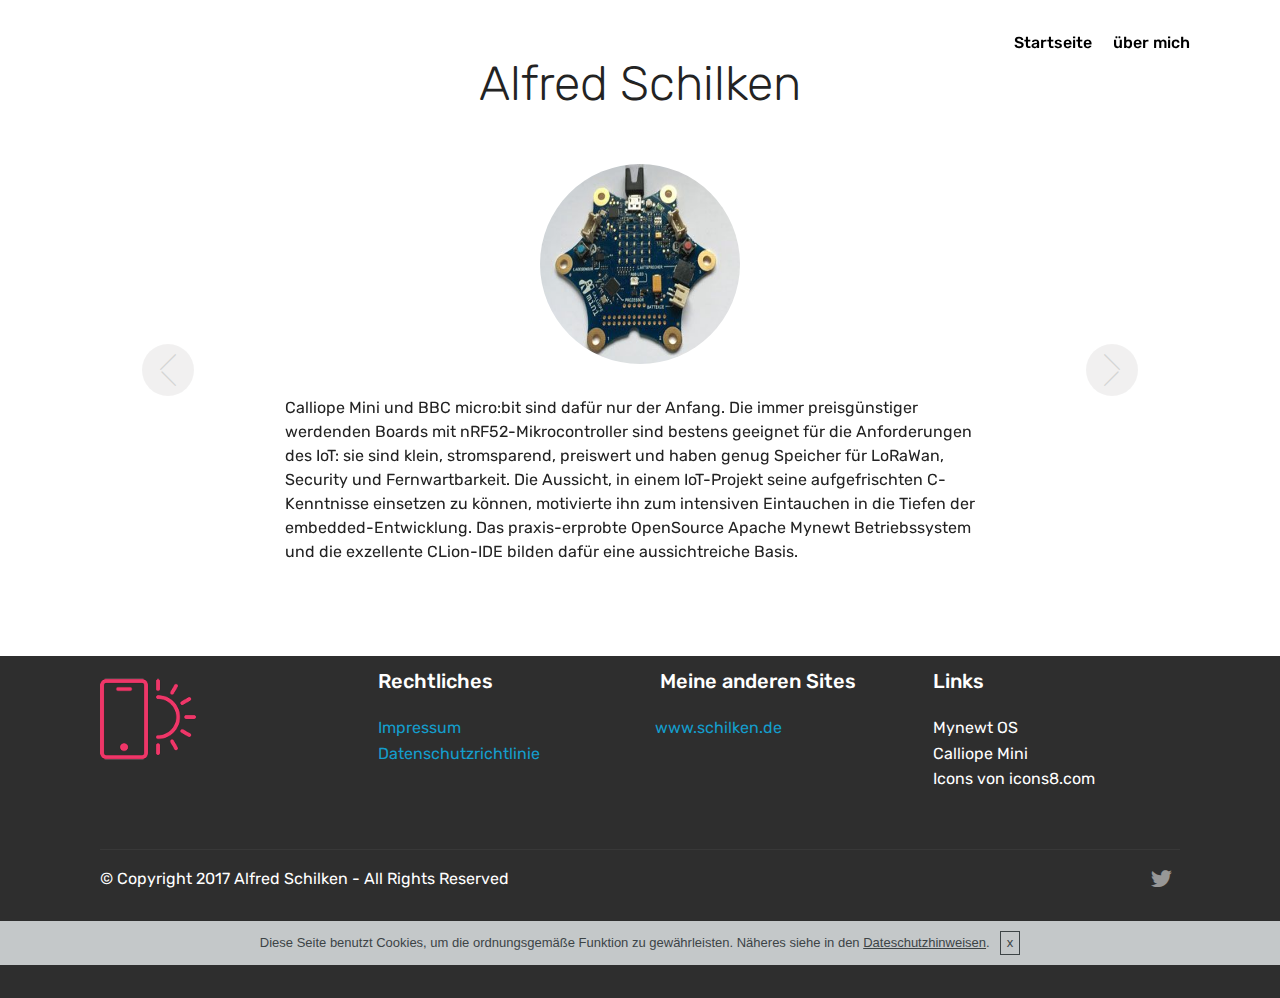
==== commit adbeba9d: "create github pages" ====
--- a/autor-details.html
+++ b/autor-details.html
@@ -23,7 +23,7 @@
   
 </head>
 <body>
-<section class="menu cid-qwb2W99N0N" once="menu" id="menu2-s" data-rv-view="216">
+<section class="menu cid-qwb2W99N0N" once="menu" id="menu2-s" data-rv-view="476">
 
     
 
@@ -54,7 +54,7 @@
     </nav>
 </section>
 
-<section class="engine"><a href="https://mobirise.co/e">web maker software</a></section><section class="carousel slide testimonials-slider cid-qwb5LqxmNe" id="testimonials-slider1-w" data-rv-view="218">
+<section class="engine"><a href="https://mobirise.co/o">bootstrap buttons</a></section><section class="carousel slide testimonials-slider cid-qwb5LqxmNe" id="testimonials-slider1-w" data-rv-view="478">
     
     
 
@@ -115,7 +115,7 @@
     </div>
 </section>
 
-<section class="cid-qD9PdZ7QDW" id="footer1-2a" data-rv-view="226">
+<section class="cid-qDa1JeCoLy" id="footer1-2i" data-rv-view="486">
 
     
 
@@ -133,7 +133,7 @@
             <div class="col-12 col-md-3 mbr-fonts-style display-7">
                 <h5 class="pb-3">
                     Rechtliches</h5>
-                <p class="mbr-text"><a href="page10.html">Impressum</a><br><a href="page11.html">Datenschutzrichtlinie</a><a href="page10.html"><br></a><br><br></p>
+                <p class="mbr-text"><a href="impressum.html">Impressum</a><br><a href="datenschutz.html">Datenschutzrichtlinie</a><a href="page10.html"><br></a><br><br></p>
             </div>
             <div class="col-12 col-md-3 mbr-fonts-style display-7">
                 <h5 class="pb-3">&nbsp;Meine anderen Sites</h5>
--- a/assets/mobirise/css/mbr-additional.css
+++ b/assets/mobirise/css/mbr-additional.css
@@ -2287,43 +2287,43 @@
     font-size: 40px !important;
   }
 }
-.cid-qD9OLRaJjv {
+.cid-qDa1uAgQAd {
   padding-top: 15px;
   padding-bottom: 90px;
   background-color: #2e2e2e;
 }
 @media (max-width: 767px) {
-  .cid-qD9OLRaJjv .content {
+  .cid-qDa1uAgQAd .content {
     text-align: center;
   }
-  .cid-qD9OLRaJjv .content > div:not(:last-child) {
+  .cid-qDa1uAgQAd .content > div:not(:last-child) {
     margin-bottom: 2rem;
   }
 }
 @media (max-width: 767px) {
-  .cid-qD9OLRaJjv .media-wrap {
+  .cid-qDa1uAgQAd .media-wrap {
     margin-bottom: 1rem;
   }
 }
-.cid-qD9OLRaJjv .media-wrap .mbr-iconfont-logo {
+.cid-qDa1uAgQAd .media-wrap .mbr-iconfont-logo {
   font-size: 7.5rem;
   color: #f36;
 }
-.cid-qD9OLRaJjv .media-wrap img {
+.cid-qDa1uAgQAd .media-wrap img {
   height: 6rem;
 }
 @media (max-width: 767px) {
-  .cid-qD9OLRaJjv .footer-lower .copyright {
+  .cid-qDa1uAgQAd .footer-lower .copyright {
     margin-bottom: 1rem;
     text-align: center;
   }
 }
-.cid-qD9OLRaJjv .footer-lower hr {
+.cid-qDa1uAgQAd .footer-lower hr {
   margin: 1rem 0;
   border-color: #fff;
   opacity: .05;
 }
-.cid-qD9OLRaJjv .footer-lower .social-list {
+.cid-qDa1uAgQAd .footer-lower .social-list {
   padding-left: 0;
   margin-bottom: 0;
   list-style: none;
@@ -2332,24 +2332,24 @@
   justify-content: flex-end;
   -webkit-justify-content: flex-end;
 }
-.cid-qD9OLRaJjv .footer-lower .social-list .mbr-iconfont-social {
+.cid-qDa1uAgQAd .footer-lower .social-list .mbr-iconfont-social {
   font-size: 1.3rem;
   color: #fff;
 }
-.cid-qD9OLRaJjv .footer-lower .social-list .soc-item {
+.cid-qDa1uAgQAd .footer-lower .social-list .soc-item {
   margin: 0 .5rem;
 }
-.cid-qD9OLRaJjv .footer-lower .social-list a {
+.cid-qDa1uAgQAd .footer-lower .social-list a {
   margin: 0;
   opacity: .5;
   -webkit-transition: .2s linear;
   transition: .2s linear;
 }
-.cid-qD9OLRaJjv .footer-lower .social-list a:hover {
+.cid-qDa1uAgQAd .footer-lower .social-list a:hover {
   opacity: 1;
 }
 @media (max-width: 767px) {
-  .cid-qD9OLRaJjv .footer-lower .social-list {
+  .cid-qDa1uAgQAd .footer-lower .social-list {
     justify-content: center;
     -webkit-justify-content: center;
   }
@@ -2784,43 +2784,43 @@
   height: 40px;
   border-radius: 50%;
 }
-.cid-qD9OR9XhbQ {
+.cid-qDa1yf3vIc {
   padding-top: 15px;
   padding-bottom: 90px;
   background-color: #2e2e2e;
 }
 @media (max-width: 767px) {
-  .cid-qD9OR9XhbQ .content {
+  .cid-qDa1yf3vIc .content {
     text-align: center;
   }
-  .cid-qD9OR9XhbQ .content > div:not(:last-child) {
+  .cid-qDa1yf3vIc .content > div:not(:last-child) {
     margin-bottom: 2rem;
   }
 }
 @media (max-width: 767px) {
-  .cid-qD9OR9XhbQ .media-wrap {
+  .cid-qDa1yf3vIc .media-wrap {
     margin-bottom: 1rem;
   }
 }
-.cid-qD9OR9XhbQ .media-wrap .mbr-iconfont-logo {
+.cid-qDa1yf3vIc .media-wrap .mbr-iconfont-logo {
   font-size: 7.5rem;
   color: #f36;
 }
-.cid-qD9OR9XhbQ .media-wrap img {
+.cid-qDa1yf3vIc .media-wrap img {
   height: 6rem;
 }
 @media (max-width: 767px) {
-  .cid-qD9OR9XhbQ .footer-lower .copyright {
+  .cid-qDa1yf3vIc .footer-lower .copyright {
     margin-bottom: 1rem;
     text-align: center;
   }
 }
-.cid-qD9OR9XhbQ .footer-lower hr {
+.cid-qDa1yf3vIc .footer-lower hr {
   margin: 1rem 0;
   border-color: #fff;
   opacity: .05;
 }
-.cid-qD9OR9XhbQ .footer-lower .social-list {
+.cid-qDa1yf3vIc .footer-lower .social-list {
   padding-left: 0;
   margin-bottom: 0;
   list-style: none;
@@ -2829,24 +2829,24 @@
   justify-content: flex-end;
   -webkit-justify-content: flex-end;
 }
-.cid-qD9OR9XhbQ .footer-lower .social-list .mbr-iconfont-social {
+.cid-qDa1yf3vIc .footer-lower .social-list .mbr-iconfont-social {
   font-size: 1.3rem;
   color: #fff;
 }
-.cid-qD9OR9XhbQ .footer-lower .social-list .soc-item {
+.cid-qDa1yf3vIc .footer-lower .social-list .soc-item {
   margin: 0 .5rem;
 }
-.cid-qD9OR9XhbQ .footer-lower .social-list a {
+.cid-qDa1yf3vIc .footer-lower .social-list a {
   margin: 0;
   opacity: .5;
   -webkit-transition: .2s linear;
   transition: .2s linear;
 }
-.cid-qD9OR9XhbQ .footer-lower .social-list a:hover {
+.cid-qDa1yf3vIc .footer-lower .social-list a:hover {
   opacity: 1;
 }
 @media (max-width: 767px) {
-  .cid-qD9OR9XhbQ .footer-lower .social-list {
+  .cid-qDa1yf3vIc .footer-lower .social-list {
     justify-content: center;
     -webkit-justify-content: center;
   }
@@ -3250,43 +3250,43 @@
   padding-bottom: 60px;
   background-color: #ffffff;
 }
-.cid-qD9OURtYLD {
+.cid-qDa1BnHKjZ {
   padding-top: 15px;
   padding-bottom: 90px;
   background-color: #2e2e2e;
 }
 @media (max-width: 767px) {
-  .cid-qD9OURtYLD .content {
+  .cid-qDa1BnHKjZ .content {
     text-align: center;
   }
-  .cid-qD9OURtYLD .content > div:not(:last-child) {
+  .cid-qDa1BnHKjZ .content > div:not(:last-child) {
     margin-bottom: 2rem;
   }
 }
 @media (max-width: 767px) {
-  .cid-qD9OURtYLD .media-wrap {
+  .cid-qDa1BnHKjZ .media-wrap {
     margin-bottom: 1rem;
   }
 }
-.cid-qD9OURtYLD .media-wrap .mbr-iconfont-logo {
+.cid-qDa1BnHKjZ .media-wrap .mbr-iconfont-logo {
   font-size: 7.5rem;
   color: #f36;
 }
-.cid-qD9OURtYLD .media-wrap img {
+.cid-qDa1BnHKjZ .media-wrap img {
   height: 6rem;
 }
 @media (max-width: 767px) {
-  .cid-qD9OURtYLD .footer-lower .copyright {
+  .cid-qDa1BnHKjZ .footer-lower .copyright {
     margin-bottom: 1rem;
     text-align: center;
   }
 }
-.cid-qD9OURtYLD .footer-lower hr {
+.cid-qDa1BnHKjZ .footer-lower hr {
   margin: 1rem 0;
   border-color: #fff;
   opacity: .05;
 }
-.cid-qD9OURtYLD .footer-lower .social-list {
+.cid-qDa1BnHKjZ .footer-lower .social-list {
   padding-left: 0;
   margin-bottom: 0;
   list-style: none;
@@ -3295,24 +3295,24 @@
   justify-content: flex-end;
   -webkit-justify-content: flex-end;
 }
-.cid-qD9OURtYLD .footer-lower .social-list .mbr-iconfont-social {
+.cid-qDa1BnHKjZ .footer-lower .social-list .mbr-iconfont-social {
   font-size: 1.3rem;
   color: #fff;
 }
-.cid-qD9OURtYLD .footer-lower .social-list .soc-item {
+.cid-qDa1BnHKjZ .footer-lower .social-list .soc-item {
   margin: 0 .5rem;
 }
-.cid-qD9OURtYLD .footer-lower .social-list a {
+.cid-qDa1BnHKjZ .footer-lower .social-list a {
   margin: 0;
   opacity: .5;
   -webkit-transition: .2s linear;
   transition: .2s linear;
 }
-.cid-qD9OURtYLD .footer-lower .social-list a:hover {
+.cid-qDa1BnHKjZ .footer-lower .social-list a:hover {
   opacity: 1;
 }
 @media (max-width: 767px) {
-  .cid-qD9OURtYLD .footer-lower .social-list {
+  .cid-qDa1BnHKjZ .footer-lower .social-list {
     justify-content: center;
     -webkit-justify-content: center;
   }
@@ -3747,43 +3747,43 @@
   height: 40px;
   border-radius: 50%;
 }
-.cid-qD9OYW9a8t {
+.cid-qDa1F9R2ip {
   padding-top: 15px;
   padding-bottom: 90px;
   background-color: #2e2e2e;
 }
 @media (max-width: 767px) {
-  .cid-qD9OYW9a8t .content {
+  .cid-qDa1F9R2ip .content {
     text-align: center;
   }
-  .cid-qD9OYW9a8t .content > div:not(:last-child) {
+  .cid-qDa1F9R2ip .content > div:not(:last-child) {
     margin-bottom: 2rem;
   }
 }
 @media (max-width: 767px) {
-  .cid-qD9OYW9a8t .media-wrap {
+  .cid-qDa1F9R2ip .media-wrap {
     margin-bottom: 1rem;
   }
 }
-.cid-qD9OYW9a8t .media-wrap .mbr-iconfont-logo {
+.cid-qDa1F9R2ip .media-wrap .mbr-iconfont-logo {
   font-size: 7.5rem;
   color: #f36;
 }
-.cid-qD9OYW9a8t .media-wrap img {
+.cid-qDa1F9R2ip .media-wrap img {
   height: 6rem;
 }
 @media (max-width: 767px) {
-  .cid-qD9OYW9a8t .footer-lower .copyright {
+  .cid-qDa1F9R2ip .footer-lower .copyright {
     margin-bottom: 1rem;
     text-align: center;
   }
 }
-.cid-qD9OYW9a8t .footer-lower hr {
+.cid-qDa1F9R2ip .footer-lower hr {
   margin: 1rem 0;
   border-color: #fff;
   opacity: .05;
 }
-.cid-qD9OYW9a8t .footer-lower .social-list {
+.cid-qDa1F9R2ip .footer-lower .social-list {
   padding-left: 0;
   margin-bottom: 0;
   list-style: none;
@@ -3792,24 +3792,24 @@
   justify-content: flex-end;
   -webkit-justify-content: flex-end;
 }
-.cid-qD9OYW9a8t .footer-lower .social-list .mbr-iconfont-social {
+.cid-qDa1F9R2ip .footer-lower .social-list .mbr-iconfont-social {
   font-size: 1.3rem;
   color: #fff;
 }
-.cid-qD9OYW9a8t .footer-lower .social-list .soc-item {
+.cid-qDa1F9R2ip .footer-lower .social-list .soc-item {
   margin: 0 .5rem;
 }
-.cid-qD9OYW9a8t .footer-lower .social-list a {
+.cid-qDa1F9R2ip .footer-lower .social-list a {
   margin: 0;
   opacity: .5;
   -webkit-transition: .2s linear;
   transition: .2s linear;
 }
-.cid-qD9OYW9a8t .footer-lower .social-list a:hover {
+.cid-qDa1F9R2ip .footer-lower .social-list a:hover {
   opacity: 1;
 }
 @media (max-width: 767px) {
-  .cid-qD9OYW9a8t .footer-lower .social-list {
+  .cid-qDa1F9R2ip .footer-lower .social-list {
     justify-content: center;
     -webkit-justify-content: center;
   }
@@ -4241,43 +4241,43 @@
 .cid-qwb5LqxmNe .user_text {
   text-align: left;
 }
-.cid-qD9PdZ7QDW {
+.cid-qDa1JeCoLy {
   padding-top: 15px;
   padding-bottom: 90px;
   background-color: #2e2e2e;
 }
 @media (max-width: 767px) {
-  .cid-qD9PdZ7QDW .content {
+  .cid-qDa1JeCoLy .content {
     text-align: center;
   }
-  .cid-qD9PdZ7QDW .content > div:not(:last-child) {
+  .cid-qDa1JeCoLy .content > div:not(:last-child) {
     margin-bottom: 2rem;
   }
 }
 @media (max-width: 767px) {
-  .cid-qD9PdZ7QDW .media-wrap {
+  .cid-qDa1JeCoLy .media-wrap {
     margin-bottom: 1rem;
   }
 }
-.cid-qD9PdZ7QDW .media-wrap .mbr-iconfont-logo {
+.cid-qDa1JeCoLy .media-wrap .mbr-iconfont-logo {
   font-size: 7.5rem;
   color: #f36;
 }
-.cid-qD9PdZ7QDW .media-wrap img {
+.cid-qDa1JeCoLy .media-wrap img {
   height: 6rem;
 }
 @media (max-width: 767px) {
-  .cid-qD9PdZ7QDW .footer-lower .copyright {
+  .cid-qDa1JeCoLy .footer-lower .copyright {
     margin-bottom: 1rem;
     text-align: center;
   }
 }
-.cid-qD9PdZ7QDW .footer-lower hr {
+.cid-qDa1JeCoLy .footer-lower hr {
   margin: 1rem 0;
   border-color: #fff;
   opacity: .05;
 }
-.cid-qD9PdZ7QDW .footer-lower .social-list {
+.cid-qDa1JeCoLy .footer-lower .social-list {
   padding-left: 0;
   margin-bottom: 0;
   list-style: none;
@@ -4286,24 +4286,24 @@
   justify-content: flex-end;
   -webkit-justify-content: flex-end;
 }
-.cid-qD9PdZ7QDW .footer-lower .social-list .mbr-iconfont-social {
+.cid-qDa1JeCoLy .footer-lower .social-list .mbr-iconfont-social {
   font-size: 1.3rem;
   color: #fff;
 }
-.cid-qD9PdZ7QDW .footer-lower .social-list .soc-item {
+.cid-qDa1JeCoLy .footer-lower .social-list .soc-item {
   margin: 0 .5rem;
 }
-.cid-qD9PdZ7QDW .footer-lower .social-list a {
+.cid-qDa1JeCoLy .footer-lower .social-list a {
   margin: 0;
   opacity: .5;
   -webkit-transition: .2s linear;
   transition: .2s linear;
 }
-.cid-qD9PdZ7QDW .footer-lower .social-list a:hover {
+.cid-qDa1JeCoLy .footer-lower .social-list a:hover {
   opacity: 1;
 }
 @media (max-width: 767px) {
-  .cid-qD9PdZ7QDW .footer-lower .social-list {
+  .cid-qDa1JeCoLy .footer-lower .social-list {
     justify-content: center;
     -webkit-justify-content: center;
   }
@@ -4701,43 +4701,43 @@
 .cid-qD9KNXgtAM blockquote {
   color: #767676;
 }
-.cid-qD9HMD4M1K {
+.cid-qDa1Mg8zm0 {
   padding-top: 15px;
   padding-bottom: 90px;
   background-color: #2e2e2e;
 }
 @media (max-width: 767px) {
-  .cid-qD9HMD4M1K .content {
+  .cid-qDa1Mg8zm0 .content {
     text-align: center;
   }
-  .cid-qD9HMD4M1K .content > div:not(:last-child) {
+  .cid-qDa1Mg8zm0 .content > div:not(:last-child) {
     margin-bottom: 2rem;
   }
 }
 @media (max-width: 767px) {
-  .cid-qD9HMD4M1K .media-wrap {
+  .cid-qDa1Mg8zm0 .media-wrap {
     margin-bottom: 1rem;
   }
 }
-.cid-qD9HMD4M1K .media-wrap .mbr-iconfont-logo {
+.cid-qDa1Mg8zm0 .media-wrap .mbr-iconfont-logo {
   font-size: 7.5rem;
   color: #f36;
 }
-.cid-qD9HMD4M1K .media-wrap img {
+.cid-qDa1Mg8zm0 .media-wrap img {
   height: 6rem;
 }
 @media (max-width: 767px) {
-  .cid-qD9HMD4M1K .footer-lower .copyright {
+  .cid-qDa1Mg8zm0 .footer-lower .copyright {
     margin-bottom: 1rem;
     text-align: center;
   }
 }
-.cid-qD9HMD4M1K .footer-lower hr {
+.cid-qDa1Mg8zm0 .footer-lower hr {
   margin: 1rem 0;
   border-color: #fff;
   opacity: .05;
 }
-.cid-qD9HMD4M1K .footer-lower .social-list {
+.cid-qDa1Mg8zm0 .footer-lower .social-list {
   padding-left: 0;
   margin-bottom: 0;
   list-style: none;
@@ -4746,24 +4746,24 @@
   justify-content: flex-end;
   -webkit-justify-content: flex-end;
 }
-.cid-qD9HMD4M1K .footer-lower .social-list .mbr-iconfont-social {
+.cid-qDa1Mg8zm0 .footer-lower .social-list .mbr-iconfont-social {
   font-size: 1.3rem;
   color: #fff;
 }
-.cid-qD9HMD4M1K .footer-lower .social-list .soc-item {
+.cid-qDa1Mg8zm0 .footer-lower .social-list .soc-item {
   margin: 0 .5rem;
 }
-.cid-qD9HMD4M1K .footer-lower .social-list a {
+.cid-qDa1Mg8zm0 .footer-lower .social-list a {
   margin: 0;
   opacity: .5;
   -webkit-transition: .2s linear;
   transition: .2s linear;
 }
-.cid-qD9HMD4M1K .footer-lower .social-list a:hover {
+.cid-qDa1Mg8zm0 .footer-lower .social-list a:hover {
   opacity: 1;
 }
 @media (max-width: 767px) {
-  .cid-qD9HMD4M1K .footer-lower .social-list {
+  .cid-qDa1Mg8zm0 .footer-lower .social-list {
     justify-content: center;
     -webkit-justify-content: center;
   }
@@ -5161,43 +5161,43 @@
 .cid-qD9MCZMlsx blockquote {
   color: #767676;
 }
-.cid-qD9MWdFhK6 {
+.cid-qDa1QEbm8c {
   padding-top: 15px;
   padding-bottom: 90px;
   background-color: #2e2e2e;
 }
 @media (max-width: 767px) {
-  .cid-qD9MWdFhK6 .content {
+  .cid-qDa1QEbm8c .content {
     text-align: center;
   }
-  .cid-qD9MWdFhK6 .content > div:not(:last-child) {
+  .cid-qDa1QEbm8c .content > div:not(:last-child) {
     margin-bottom: 2rem;
   }
 }
 @media (max-width: 767px) {
-  .cid-qD9MWdFhK6 .media-wrap {
+  .cid-qDa1QEbm8c .media-wrap {
     margin-bottom: 1rem;
   }
 }
-.cid-qD9MWdFhK6 .media-wrap .mbr-iconfont-logo {
+.cid-qDa1QEbm8c .media-wrap .mbr-iconfont-logo {
   font-size: 7.5rem;
   color: #f36;
 }
-.cid-qD9MWdFhK6 .media-wrap img {
+.cid-qDa1QEbm8c .media-wrap img {
   height: 6rem;
 }
 @media (max-width: 767px) {
-  .cid-qD9MWdFhK6 .footer-lower .copyright {
+  .cid-qDa1QEbm8c .footer-lower .copyright {
     margin-bottom: 1rem;
     text-align: center;
   }
 }
-.cid-qD9MWdFhK6 .footer-lower hr {
+.cid-qDa1QEbm8c .footer-lower hr {
   margin: 1rem 0;
   border-color: #fff;
   opacity: .05;
 }
-.cid-qD9MWdFhK6 .footer-lower .social-list {
+.cid-qDa1QEbm8c .footer-lower .social-list {
   padding-left: 0;
   margin-bottom: 0;
   list-style: none;
@@ -5206,24 +5206,24 @@
   justify-content: flex-end;
   -webkit-justify-content: flex-end;
 }
-.cid-qD9MWdFhK6 .footer-lower .social-list .mbr-iconfont-social {
+.cid-qDa1QEbm8c .footer-lower .social-list .mbr-iconfont-social {
   font-size: 1.3rem;
   color: #fff;
 }
-.cid-qD9MWdFhK6 .footer-lower .social-list .soc-item {
+.cid-qDa1QEbm8c .footer-lower .social-list .soc-item {
   margin: 0 .5rem;
 }
-.cid-qD9MWdFhK6 .footer-lower .social-list a {
+.cid-qDa1QEbm8c .footer-lower .social-list a {
   margin: 0;
   opacity: .5;
   -webkit-transition: .2s linear;
   transition: .2s linear;
 }
-.cid-qD9MWdFhK6 .footer-lower .social-list a:hover {
+.cid-qDa1QEbm8c .footer-lower .social-list a:hover {
   opacity: 1;
 }
 @media (max-width: 767px) {
-  .cid-qD9MWdFhK6 .footer-lower .social-list {
+  .cid-qDa1QEbm8c .footer-lower .social-list {
     justify-content: center;
     -webkit-justify-content: center;
   }
